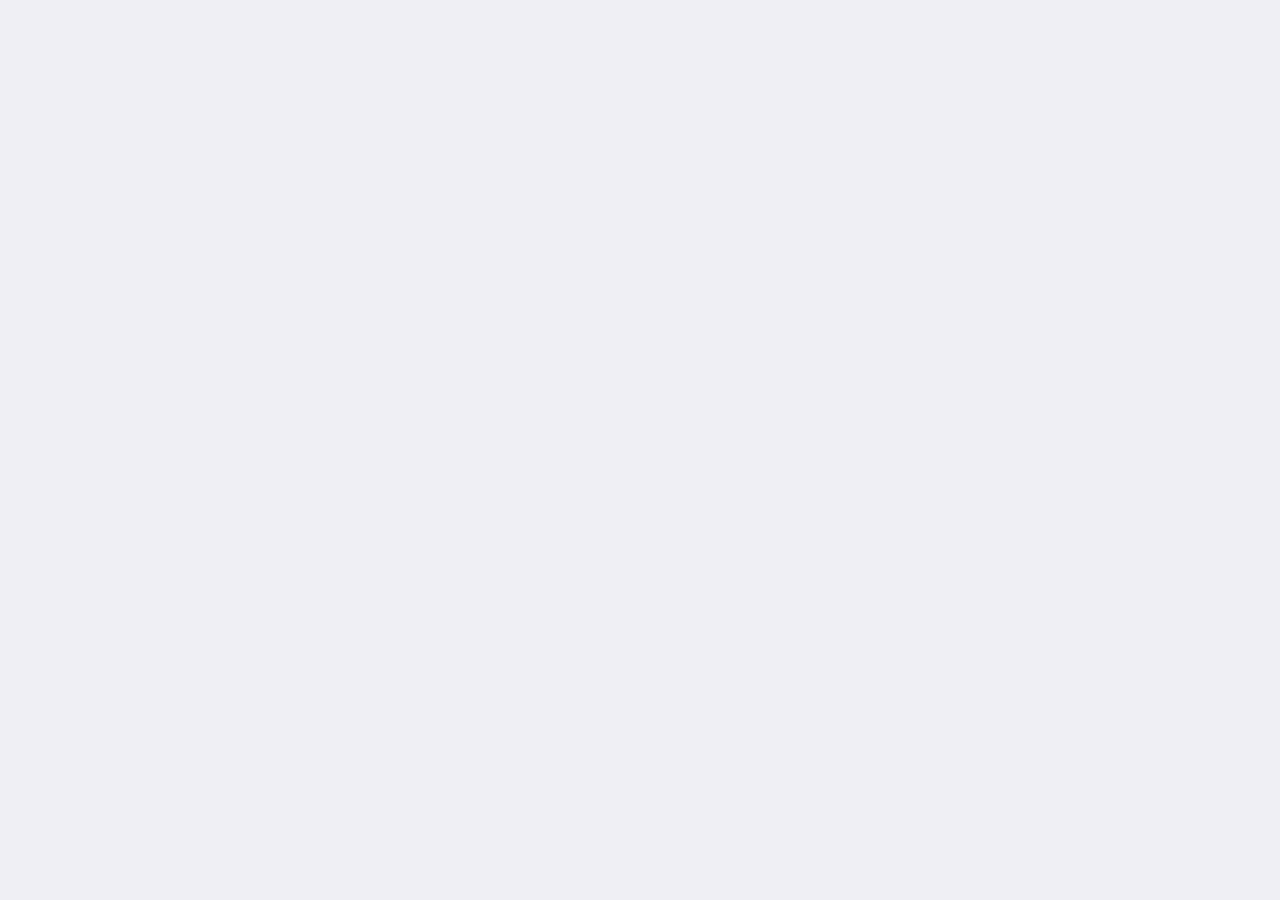
==== Source/Scriptit-Core.swiftpm/Resources/local.html @ 8d8815bd "Closes #129." ====
<!DOCTYPE html>
<html lang="en">
<head>
    <meta charset="UTF-8">
    <meta name="viewport" content="width=device-width, initial-scale=1.0, maximum-scale=1.0, user-scalable=no, viewport-fit=cover'">
    
    <!-- ONSEN: DO NOT DELETE -->
    <link rel="stylesheet" href="Core/Scriptit/UI/Onsen/onsenui-min-css">
    <link rel="stylesheet" href="Core/Scriptit/UI/Onsen/onsen-css-components-min.css">
    
    <!-- ICONS: DO NOT DELETE -->
    <link rel="stylesheet" href="Core/Scriptit/Icons/ionicons-min.css">
    <link rel="stylesheet" href="Core/Scriptit/Icons/material-design-iconic-font-min.css">
    <link rel="stylesheet" href="Core/Scriptit/Icons/fa-all-min.css">
    <link rel="stylesheet" href="Core/Scriptit/Icons/fa-v4-shims-min.css">
    
    <!-- CODE MIRROR: OPTIONAL FOR CODE EDITOR COMPONENT -->
    <link rel="stylesheet" href="Core/Scriptit/UI/CodeMirror/codemirror-min.css">
    <link rel="stylesheet" href="Core/Scriptit/UI/CodeMirror/codemirror-atom-one-light.css">
    <link rel="stylesheet" href="Core/Scriptit/UI/CodeMirror/codemirror-github-light.css">
    <link rel="stylesheet" href="Core/Scriptit/UI/CodeMirror/codemirror-xcode-light.css">
    
    <!-- HIGHLIGHT: OPTIONAL FOR CODEBLOCK COMPONENT -->
    <link rel="stylesheet" href="Core/Scriptit/Highlight/highlight-atom-one-light.css">
    <link rel="stylesheet" href="Core/Scriptit/Highlight/highlight-github-light.css">
    <link rel="stylesheet" href="Core/Scriptit/Highlight/highlight-xcode-light.css">
    
    <!-- XTERM: OPTIONAL FOR TERMINAL COMPONENT -->
    <link rel="stylesheet" href="Core/Scriptit/UI/Xterm/xterm.css">
</head>
<body>
  <!-- ONSEN: DO NOT DELETE -->
  <script src="Core/Scriptit/UI/Onsen/onsenui-min.js"></script>
  
  <!-- CODE MIRROR: OPTIONAL FOR CODE EDITOR COMPONENT -->
  <script src="Core/Scriptit/UI/CodeMirror/codemirror-min.js"></script>
  <script src="Core/Scriptit/UI/CodeMirror/codemirror-javascript-min.js"></script>
  <script src="Core/Scriptit/UI/CodeMirror/codemirror-markdown-min.js"></script>
  <script src="Core/Scriptit/UI/CodeMirror/codemirror-xml-min.js"></script>
  <script src="Core/Scriptit/UI/CodeMirror/codemirror-css-min.js"></script>
  <script src="Core/Scriptit/UI/CodeMirror/codemirror-htmlmixed-min.js"></script>
  <script src="Core/Scriptit/UI/CodeMirror/codemirror-closebrackets-min.js"></script>
  
  <!-- HIGHLIGHT: OPTIONAL FOR CODEBLOCK COMPONENT -->
  <script src="Core/Scriptit/Highlight/highlight-min.js"></script>
  
  <!-- XTERM: OPTIONAL FOR TERMINAL COMPONENT -->
  <script src="Core/Scriptit/UI/Xterm/xterm-min.js"></script>
  
  <!-- AXIOS: OPTIONAL FOR BETTER API SUPPORT -->
  <script src="Core/Third-Party/Axios/axios-min.js"></script>
  
  <!-- PHASER: OPTIONAL FOR PHASER GAME COMPONENT -->  
  <script src="Core/Third-Party/Phaser/phaser-min.js"></script>
  
  <!-- HOWLER: OPTIONAL FOR SOUND SUPPORT -->
  <script src="Core/Third-Party/Howler/howler-min.js"></script>

  <!-- REQUIRED SCRIPTIT MODULES: DO NOT DELETE -->
  <script src="Core/Scriptit/Typechecker/typechecker.js"></script>
  <script src="Core/Scriptit/Color/color.js"></script>
  <script src="Core/Scriptit/Validator/validator.js"></script>
  <script src="Core/Scriptit/App/app.js"></script>
  <script src="Core/Scriptit/UI/Components/component.js"></script>
  <script src="Core/Scriptit/UI/Components/ui.js"></script>

  <!-- OPTIONAL SCRIPTIT MODULES -->
  <script src="Core/Scriptit/Browser/browser.js"></script>
  <script src="Core/Scriptit/Clipboard/clipboard.js"></script>
  <script src="Core/Scriptit/Console/console.js"></script>
  <script src="Core/Scriptit/Confetti/confetti.js"></script>
  <script src="Core/Scriptit/Device/device.js"></script>
  <script src="Core/Scriptit/Files/files.js"></script>
  <script src="Core/Scriptit/Font/font.js"></script>
  <script src="Core/Scriptit/Hud/hud.js"></script>
  
  <!-- OPTIONAL UI COMPONENTS -->
  <script src="Core/Scriptit/UI/Components/action-sheet.js"></script>
  <script src="Core/Scriptit/UI/Components/action-sheet-button.js"></script>
  <script src="Core/Scriptit/UI/Components/alert-dialog.js"></script>
  <script src="Core/Scriptit/UI/Components/alert-dialog-button.js"></script>
  <script src="Core/Scriptit/UI/Components/bar-back-button.js"></script>
  <script src="Core/Scriptit/UI/Components/bar-button.js"></script>
  <script src="Core/Scriptit/UI/Components/button.js"></script>
  <script src="Core/Scriptit/UI/Components/card.js"></script>
  <script src="Core/Scriptit/UI/Components/checkbox.js"></script>
  <script src="Core/Scriptit/UI/Components/circular-progress.js"></script>
  <script src="Core/Scriptit/UI/Components/code-block.js"></script>
  <script src="Core/Scriptit/UI/Components/code-editor.js"></script>
  <script src="Core/Scriptit/UI/Components/color-picker.js"></script>
  <script src="Core/Scriptit/UI/Components/column.js"></script>
  <script src="Core/Scriptit/UI/Components/dialog.js"></script>
  <script src="Core/Scriptit/UI/Components/divider.js"></script>
  <script src="Core/Scriptit/UI/Components/fab-button.js"></script>
  <script src="Core/Scriptit/UI/Components/icon.js"></script>
  <script src="Core/Scriptit/UI/Components/img.js"></script>
  <script src="Core/Scriptit/UI/Components/inspector.js"></script>
  <script src="Core/Scriptit/UI/Components/label.js"></script>
  <script src="Core/Scriptit/UI/Components/link.js"></script>
  <script src="Core/Scriptit/UI/Components/list.js"></script>
  <script src="Core/Scriptit/UI/Components/list-header.js"></script>
  <script src="Core/Scriptit/UI/Components/list-item.js"></script>
  <script src="Core/Scriptit/UI/Components/list-title.js"></script>
  <script src="Core/Scriptit/UI/Components/modal.js"></script>
  <script src="Core/Scriptit/UI/Components/navigator.js"></script>
  <script src="Core/Scriptit/UI/Components/ordered-list.js"></script>
  <script src="Core/Scriptit/UI/Components/page.js"></script>
  <script src="Core/Scriptit/UI/Components/phaser-game.js"></script>
  <script src="Core/Scriptit/UI/Components/popover.js"></script>
  <script src="Core/Scriptit/UI/Components/progress-bar.js"></script>
  <script src="Core/Scriptit/UI/Components/rectangle.js"></script>
  <script src="Core/Scriptit/UI/Components/row.js"></script>
  <script src="Core/Scriptit/UI/Components/searchbar.js"></script>
  <script src="Core/Scriptit/UI/Components/segmented-control.js"></script>
  <script src="Core/Scriptit/UI/Components/selector.js"></script>
  <script src="Core/Scriptit/UI/Components/slider.js"></script>
  <script src="Core/Scriptit/UI/Components/splitter.js"></script>
  <script src="Core/Scriptit/UI/Components/splitter-menu.js"></script>
  <script src="Core/Scriptit/UI/Components/switch.js"></script>
  <script src="Core/Scriptit/UI/Components/tab.js"></script>
  <script src="Core/Scriptit/UI/Components/tabbar.js"></script>
  <script src="Core/Scriptit/UI/Components/text.js"></script>
  <script src="Core/Scriptit/UI/Components/textarea.js"></script>
  <script src="Core/Scriptit/UI/Components/textfield.js"></script>
  <script src="Core/Scriptit/UI/Components/toast.js"></script>
  <script src="Core/Scriptit/UI/Components/unordered-list.js"></script>
  <script src="Core/Scriptit/UI/Components/webframe.js"></script>
  
  <script src="main.js"></script>
</body>
</html>
---- Source/Scriptit-Core.swiftpm/Resources/Core/Scriptit/Icons/material-design-iconic-font-min.css ----
@font-face{font-family:material-design-iconic-font;src:url(material-design-iconic-font.woff2?v=2.2.0) format('woff2'),url(material-design-iconic-font.woff?v=2.2.0) format('woff'),url(material-design-iconic-font.ttf?v=2.2.0) format('truetype')}.zmdi{display:inline-block;font:normal normal normal 14px/1 'material-design-iconic-font';font-size:inherit;text-rendering:auto;-webkit-font-smoothing:antialiased;-moz-osx-font-smoothing:grayscale}.zmdi-hc-lg{font-size:1.33333333em;line-height:.75em;vertical-align:-15%}.zmdi-hc-2x{font-size:2em}.zmdi-hc-3x{font-size:3em}.zmdi-hc-4x{font-size:4em}.zmdi-hc-5x{font-size:5em}.zmdi-hc-fw{width:1.28571429em;text-align:center}.zmdi-hc-ul{padding-left:0;margin-left:2.14285714em;list-style-type:none}.zmdi-hc-ul>li{position:relative}.zmdi-hc-li{position:absolute;left:-2.14285714em;width:2.14285714em;top:.14285714em;text-align:center}.zmdi-hc-li.zmdi-hc-lg{left:-1.85714286em}.zmdi-hc-border{padding:.1em .25em;border:solid .1em #9e9e9e;border-radius:2px}.zmdi-hc-border-circle{padding:.1em .25em;border:solid .1em #9e9e9e;border-radius:50%}.zmdi.pull-left{float:left;margin-right:.15em}.zmdi.pull-right{float:right;margin-left:.15em}.zmdi-hc-spin{-webkit-animation:zmdi-spin 1.5s infinite linear;animation:zmdi-spin 1.5s infinite linear}.zmdi-hc-spin-reverse{-webkit-animation:zmdi-spin-reverse 1.5s infinite linear;animation:zmdi-spin-reverse 1.5s infinite linear}@-webkit-keyframes zmdi-spin{0%{-webkit-transform:rotate(0deg);transform:rotate(0deg)}100%{-webkit-transform:rotate(359deg);transform:rotate(359deg)}}@keyframes zmdi-spin{0%{-webkit-transform:rotate(0deg);transform:rotate(0deg)}100%{-webkit-transform:rotate(359deg);transform:rotate(359deg)}}@-webkit-keyframes zmdi-spin-reverse{0%{-webkit-transform:rotate(0deg);transform:rotate(0deg)}100%{-webkit-transform:rotate(-359deg);transform:rotate(-359deg)}}@keyframes zmdi-spin-reverse{0%{-webkit-transform:rotate(0deg);transform:rotate(0deg)}100%{-webkit-transform:rotate(-359deg);transform:rotate(-359deg)}}.zmdi-hc-rotate-90{-webkit-transform:rotate(90deg);-ms-transform:rotate(90deg);transform:rotate(90deg)}.zmdi-hc-rotate-180{-webkit-transform:rotate(180deg);-ms-transform:rotate(180deg);transform:rotate(180deg)}.zmdi-hc-rotate-270{-webkit-transform:rotate(270deg);-ms-transform:rotate(270deg);transform:rotate(270deg)}.zmdi-hc-flip-horizontal{-webkit-transform:scale(-1,1);-ms-transform:scale(-1,1);transform:scale(-1,1)}.zmdi-hc-flip-vertical{-webkit-transform:scale(1,-1);-ms-transform:scale(1,-1);transform:scale(1,-1)}.zmdi-hc-stack{position:relative;display:inline-block;width:2em;height:2em;line-height:2em;vertical-align:middle}.zmdi-hc-stack-1x,.zmdi-hc-stack-2x{position:absolute;left:0;width:100%;text-align:center}.zmdi-hc-stack-1x{line-height:inherit}.zmdi-hc-stack-2x{font-size:2em}.zmdi-hc-inverse{color:#fff}.zmdi-3d-rotation:before{content:'\f101'}.zmdi-airplane-off:before{content:'\f102'}.zmdi-airplane:before{content:'\f103'}.zmdi-album:before{content:'\f104'}.zmdi-archive:before{content:'\f105'}.zmdi-assignment-account:before{content:'\f106'}.zmdi-assignment-alert:before{content:'\f107'}.zmdi-assignment-check:before{content:'\f108'}.zmdi-assignment-o:before{content:'\f109'}.zmdi-assignment-return:before{content:'\f10a'}.zmdi-assignment-returned:before{content:'\f10b'}.zmdi-assignment:before{content:'\f10c'}.zmdi-attachment-alt:before{content:'\f10d'}.zmdi-attachment:before{content:'\f10e'}.zmdi-audio:before{content:'\f10f'}.zmdi-badge-check:before{content:'\f110'}.zmdi-balance-wallet:before{content:'\f111'}.zmdi-balance:before{content:'\f112'}.zmdi-battery-alert:before{content:'\f113'}.zmdi-battery-flash:before{content:'\f114'}.zmdi-battery-unknown:before{content:'\f115'}.zmdi-battery:before{content:'\f116'}.zmdi-bike:before{content:'\f117'}.zmdi-block-alt:before{content:'\f118'}.zmdi-block:before{content:'\f119'}.zmdi-boat:before{content:'\f11a'}.zmdi-book-image:before{content:'\f11b'}.zmdi-book:before{content:'\f11c'}.zmdi-bookmark-outline:before{content:'\f11d'}.zmdi-bookmark:before{content:'\f11e'}.zmdi-brush:before{content:'\f11f'}.zmdi-bug:before{content:'\f120'}.zmdi-bus:before{content:'\f121'}.zmdi-cake:before{content:'\f122'}.zmdi-car-taxi:before{content:'\f123'}.zmdi-car-wash:before{content:'\f124'}.zmdi-car:before{content:'\f125'}.zmdi-card-giftcard:before{content:'\f126'}.zmdi-card-membership:before{content:'\f127'}.zmdi-card-travel:before{content:'\f128'}.zmdi-card:before{content:'\f129'}.zmdi-case-check:before{content:'\f12a'}.zmdi-case-download:before{content:'\f12b'}.zmdi-case-play:before{content:'\f12c'}.zmdi-case:before{content:'\f12d'}.zmdi-cast-connected:before{content:'\f12e'}.zmdi-cast:before{content:'\f12f'}.zmdi-chart-donut:before{content:'\f130'}.zmdi-chart:before{content:'\f131'}.zmdi-city-alt:before{content:'\f132'}.zmdi-city:before{content:'\f133'}.zmdi-close-circle-o:before{content:'\f134'}.zmdi-close-circle:before{content:'\f135'}.zmdi-close:before{content:'\f136'}.zmdi-cocktail:before{content:'\f137'}.zmdi-code-setting:before{content:'\f138'}.zmdi-code-smartphone:before{content:'\f139'}.zmdi-code:before{content:'\f13a'}.zmdi-coffee:before{content:'\f13b'}.zmdi-collection-bookmark:before{content:'\f13c'}.zmdi-collection-case-play:before{content:'\f13d'}.zmdi-collection-folder-image:before{content:'\f13e'}.zmdi-collection-image-o:before{content:'\f13f'}.zmdi-collection-image:before{content:'\f140'}.zmdi-collection-item-1:before{content:'\f141'}.zmdi-collection-item-2:before{content:'\f142'}.zmdi-collection-item-3:before{content:'\f143'}.zmdi-collection-item-4:before{content:'\f144'}.zmdi-collection-item-5:before{content:'\f145'}.zmdi-collection-item-6:before{content:'\f146'}.zmdi-collection-item-7:before{content:'\f147'}.zmdi-collection-item-8:before{content:'\f148'}.zmdi-collection-item-9-plus:before{content:'\f149'}.zmdi-collection-item-9:before{content:'\f14a'}.zmdi-collection-item:before{content:'\f14b'}.zmdi-collection-music:before{content:'\f14c'}.zmdi-collection-pdf:before{content:'\f14d'}.zmdi-collection-plus:before{content:'\f14e'}.zmdi-collection-speaker:before{content:'\f14f'}.zmdi-collection-text:before{content:'\f150'}.zmdi-collection-video:before{content:'\f151'}.zmdi-compass:before{content:'\f152'}.zmdi-cutlery:before{content:'\f153'}.zmdi-delete:before{content:'\f154'}.zmdi-dialpad:before{content:'\f155'}.zmdi-dns:before{content:'\f156'}.zmdi-drink:before{content:'\f157'}.zmdi-edit:before{content:'\f158'}.zmdi-email-open:before{content:'\f159'}.zmdi-email:before{content:'\f15a'}.zmdi-eye-off:before{content:'\f15b'}.zmdi-eye:before{content:'\f15c'}.zmdi-eyedropper:before{content:'\f15d'}.zmdi-favorite-outline:before{content:'\f15e'}.zmdi-favorite:before{content:'\f15f'}.zmdi-filter-list:before{content:'\f160'}.zmdi-fire:before{content:'\f161'}.zmdi-flag:before{content:'\f162'}.zmdi-flare:before{content:'\f163'}.zmdi-flash-auto:before{content:'\f164'}.zmdi-flash-off:before{content:'\f165'}.zmdi-flash:before{content:'\f166'}.zmdi-flip:before{content:'\f167'}.zmdi-flower-alt:before{content:'\f168'}.zmdi-flower:before{content:'\f169'}.zmdi-font:before{content:'\f16a'}.zmdi-fullscreen-alt:before{content:'\f16b'}.zmdi-fullscreen-exit:before{content:'\f16c'}.zmdi-fullscreen:before{content:'\f16d'}.zmdi-functions:before{content:'\f16e'}.zmdi-gas-station:before{content:'\f16f'}.zmdi-gesture:before{content:'\f170'}.zmdi-globe-alt:before{content:'\f171'}.zmdi-globe-lock:before{content:'\f172'}.zmdi-globe:before{content:'\f173'}.zmdi-graduation-cap:before{content:'\f174'}.zmdi-home:before{content:'\f175'}.zmdi-hospital-alt:before{content:'\f176'}.zmdi-hospital:before{content:'\f177'}.zmdi-hotel:before{content:'\f178'}.zmdi-hourglass-alt:before{content:'\f179'}.zmdi-hourglass-outline:before{content:'\f17a'}.zmdi-hourglass:before{content:'\f17b'}.zmdi-http:before{content:'\f17c'}.zmdi-image-alt:before{content:'\f17d'}.zmdi-image-o:before{content:'\f17e'}.zmdi-image:before{content:'\f17f'}.zmdi-inbox:before{content:'\f180'}.zmdi-invert-colors-off:before{content:'\f181'}.zmdi-invert-colors:before{content:'\f182'}.zmdi-key:before{content:'\f183'}.zmdi-label-alt-outline:before{content:'\f184'}.zmdi-label-alt:before{content:'\f185'}.zmdi-label-heart:before{content:'\f186'}.zmdi-label:before{content:'\f187'}.zmdi-labels:before{content:'\f188'}.zmdi-lamp:before{content:'\f189'}.zmdi-landscape:before{content:'\f18a'}.zmdi-layers-off:before{content:'\f18b'}.zmdi-layers:before{content:'\f18c'}.zmdi-library:before{content:'\f18d'}.zmdi-link:before{content:'\f18e'}.zmdi-lock-open:before{content:'\f18f'}.zmdi-lock-outline:before{content:'\f190'}.zmdi-lock:before{content:'\f191'}.zmdi-mail-reply-all:before{content:'\f192'}.zmdi-mail-reply:before{content:'\f193'}.zmdi-mail-send:before{content:'\f194'}.zmdi-mall:before{content:'\f195'}.zmdi-map:before{content:'\f196'}.zmdi-menu:before{content:'\f197'}.zmdi-money-box:before{content:'\f198'}.zmdi-money-off:before{content:'\f199'}.zmdi-money:before{content:'\f19a'}.zmdi-more-vert:before{content:'\f19b'}.zmdi-more:before{content:'\f19c'}.zmdi-movie-alt:before{content:'\f19d'}.zmdi-movie:before{content:'\f19e'}.zmdi-nature-people:before{content:'\f19f'}.zmdi-nature:before{content:'\f1a0'}.zmdi-navigation:before{content:'\f1a1'}.zmdi-open-in-browser:before{content:'\f1a2'}.zmdi-open-in-new:before{content:'\f1a3'}.zmdi-palette:before{content:'\f1a4'}.zmdi-parking:before{content:'\f1a5'}.zmdi-pin-account:before{content:'\f1a6'}.zmdi-pin-assistant:before{content:'\f1a7'}.zmdi-pin-drop:before{content:'\f1a8'}.zmdi-pin-help:before{content:'\f1a9'}.zmdi-pin-off:before{content:'\f1aa'}.zmdi-pin:before{content:'\f1ab'}.zmdi-pizza:before{content:'\f1ac'}.zmdi-plaster:before{content:'\f1ad'}.zmdi-power-setting:before{content:'\f1ae'}.zmdi-power:before{content:'\f1af'}.zmdi-print:before{content:'\f1b0'}.zmdi-puzzle-piece:before{content:'\f1b1'}.zmdi-quote:before{content:'\f1b2'}.zmdi-railway:before{content:'\f1b3'}.zmdi-receipt:before{content:'\f1b4'}.zmdi-refresh-alt:before{content:'\f1b5'}.zmdi-refresh-sync-alert:before{content:'\f1b6'}.zmdi-refresh-sync-off:before{content:'\f1b7'}.zmdi-refresh-sync:before{content:'\f1b8'}.zmdi-refresh:before{content:'\f1b9'}.zmdi-roller:before{content:'\f1ba'}.zmdi-ruler:before{content:'\f1bb'}.zmdi-scissors:before{content:'\f1bc'}.zmdi-screen-rotation-lock:before{content:'\f1bd'}.zmdi-screen-rotation:before{content:'\f1be'}.zmdi-search-for:before{content:'\f1bf'}.zmdi-search-in-file:before{content:'\f1c0'}.zmdi-search-in-page:before{content:'\f1c1'}.zmdi-search-replace:before{content:'\f1c2'}.zmdi-search:before{content:'\f1c3'}.zmdi-seat:before{content:'\f1c4'}.zmdi-settings-square:before{content:'\f1c5'}.zmdi-settings:before{content:'\f1c6'}.zmdi-shield-check:before{content:'\f1c7'}.zmdi-shield-security:before{content:'\f1c8'}.zmdi-shopping-basket:before{content:'\f1c9'}.zmdi-shopping-cart-plus:before{content:'\f1ca'}.zmdi-shopping-cart:before{content:'\f1cb'}.zmdi-sign-in:before{content:'\f1cc'}.zmdi-sort-amount-asc:before{content:'\f1cd'}.zmdi-sort-amount-desc:before{content:'\f1ce'}.zmdi-sort-asc:before{content:'\f1cf'}.zmdi-sort-desc:before{content:'\f1d0'}.zmdi-spellcheck:before{content:'\f1d1'}.zmdi-storage:before{content:'\f1d2'}.zmdi-store-24:before{content:'\f1d3'}.zmdi-store:before{content:'\f1d4'}.zmdi-subway:before{content:'\f1d5'}.zmdi-sun:before{content:'\f1d6'}.zmdi-tab-unselected:before{content:'\f1d7'}.zmdi-tab:before{content:'\f1d8'}.zmdi-tag-close:before{content:'\f1d9'}.zmdi-tag-more:before{content:'\f1da'}.zmdi-tag:before{content:'\f1db'}.zmdi-thumb-down:before{content:'\f1dc'}.zmdi-thumb-up-down:before{content:'\f1dd'}.zmdi-thumb-up:before{content:'\f1de'}.zmdi-ticket-star:before{content:'\f1df'}.zmdi-toll:before{content:'\f1e0'}.zmdi-toys:before{content:'\f1e1'}.zmdi-traffic:before{content:'\f1e2'}.zmdi-translate:before{content:'\f1e3'}.zmdi-triangle-down:before{content:'\f1e4'}.zmdi-triangle-up:before{content:'\f1e5'}.zmdi-truck:before{content:'\f1e6'}.zmdi-turning-sign:before{content:'\f1e7'}.zmdi-wallpaper:before{content:'\f1e8'}.zmdi-washing-machine:before{content:'\f1e9'}.zmdi-window-maximize:before{content:'\f1ea'}.zmdi-window-minimize:before{content:'\f1eb'}.zmdi-window-restore:before{content:'\f1ec'}.zmdi-wrench:before{content:'\f1ed'}.zmdi-zoom-in:before{content:'\f1ee'}.zmdi-zoom-out:before{content:'\f1ef'}.zmdi-alert-circle-o:before{content:'\f1f0'}.zmdi-alert-circle:before{content:'\f1f1'}.zmdi-alert-octagon:before{content:'\f1f2'}.zmdi-alert-polygon:before{content:'\f1f3'}.zmdi-alert-triangle:before{content:'\f1f4'}.zmdi-help-outline:before{content:'\f1f5'}.zmdi-help:before{content:'\f1f6'}.zmdi-info-outline:before{content:'\f1f7'}.zmdi-info:before{content:'\f1f8'}.zmdi-notifications-active:before{content:'\f1f9'}.zmdi-notifications-add:before{content:'\f1fa'}.zmdi-notifications-none:before{content:'\f1fb'}.zmdi-notifications-off:before{content:'\f1fc'}.zmdi-notifications-paused:before{content:'\f1fd'}.zmdi-notifications:before{content:'\f1fe'}.zmdi-account-add:before{content:'\f1ff'}.zmdi-account-box-mail:before{content:'\f200'}.zmdi-account-box-o:before{content:'\f201'}.zmdi-account-box-phone:before{content:'\f202'}.zmdi-account-box:before{content:'\f203'}.zmdi-account-calendar:before{content:'\f204'}.zmdi-account-circle:before{content:'\f205'}.zmdi-account-o:before{content:'\f206'}.zmdi-account:before{content:'\f207'}.zmdi-accounts-add:before{content:'\f208'}.zmdi-accounts-alt:before{content:'\f209'}.zmdi-accounts-list-alt:before{content:'\f20a'}.zmdi-accounts-list:before{content:'\f20b'}.zmdi-accounts-outline:before{content:'\f20c'}.zmdi-accounts:before{content:'\f20d'}.zmdi-face:before{content:'\f20e'}.zmdi-female:before{content:'\f20f'}.zmdi-male-alt:before{content:'\f210'}.zmdi-male-female:before{content:'\f211'}.zmdi-male:before{content:'\f212'}.zmdi-mood-bad:before{content:'\f213'}.zmdi-mood:before{content:'\f214'}.zmdi-run:before{content:'\f215'}.zmdi-walk:before{content:'\f216'}.zmdi-cloud-box:before{content:'\f217'}.zmdi-cloud-circle:before{content:'\f218'}.zmdi-cloud-done:before{content:'\f219'}.zmdi-cloud-download:before{content:'\f21a'}.zmdi-cloud-off:before{content:'\f21b'}.zmdi-cloud-outline-alt:before{content:'\f21c'}.zmdi-cloud-outline:before{content:'\f21d'}.zmdi-cloud-upload:before{content:'\f21e'}.zmdi-cloud:before{content:'\f21f'}.zmdi-download:before{content:'\f220'}.zmdi-file-plus:before{content:'\f221'}.zmdi-file-text:before{content:'\f222'}.zmdi-file:before{content:'\f223'}.zmdi-folder-outline:before{content:'\f224'}.zmdi-folder-person:before{content:'\f225'}.zmdi-folder-star-alt:before{content:'\f226'}.zmdi-folder-star:before{content:'\f227'}.zmdi-folder:before{content:'\f228'}.zmdi-gif:before{content:'\f229'}.zmdi-upload:before{content:'\f22a'}.zmdi-border-all:before{content:'\f22b'}.zmdi-border-bottom:before{content:'\f22c'}.zmdi-border-clear:before{content:'\f22d'}.zmdi-border-color:before{content:'\f22e'}.zmdi-border-horizontal:before{content:'\f22f'}.zmdi-border-inner:before{content:'\f230'}.zmdi-border-left:before{content:'\f231'}.zmdi-border-outer:before{content:'\f232'}.zmdi-border-right:before{content:'\f233'}.zmdi-border-style:before{content:'\f234'}.zmdi-border-top:before{content:'\f235'}.zmdi-border-vertical:before{content:'\f236'}.zmdi-copy:before{content:'\f237'}.zmdi-crop:before{content:'\f238'}.zmdi-format-align-center:before{content:'\f239'}.zmdi-format-align-justify:before{content:'\f23a'}.zmdi-format-align-left:before{content:'\f23b'}.zmdi-format-align-right:before{content:'\f23c'}.zmdi-format-bold:before{content:'\f23d'}.zmdi-format-clear-all:before{content:'\f23e'}.zmdi-format-clear:before{content:'\f23f'}.zmdi-format-color-fill:before{content:'\f240'}.zmdi-format-color-reset:before{content:'\f241'}.zmdi-format-color-text:before{content:'\f242'}.zmdi-format-indent-decrease:before{content:'\f243'}.zmdi-format-indent-increase:before{content:'\f244'}.zmdi-format-italic:before{content:'\f245'}.zmdi-format-line-spacing:before{content:'\f246'}.zmdi-format-list-bulleted:before{content:'\f247'}.zmdi-format-list-numbered:before{content:'\f248'}.zmdi-format-ltr:before{content:'\f249'}.zmdi-format-rtl:before{content:'\f24a'}.zmdi-format-size:before{content:'\f24b'}.zmdi-format-strikethrough-s:before{content:'\f24c'}.zmdi-format-strikethrough:before{content:'\f24d'}.zmdi-format-subject:before{content:'\f24e'}.zmdi-format-underlined:before{content:'\f24f'}.zmdi-format-valign-bottom:before{content:'\f250'}.zmdi-format-valign-center:before{content:'\f251'}.zmdi-format-valign-top:before{content:'\f252'}.zmdi-redo:before{content:'\f253'}.zmdi-select-all:before{content:'\f254'}.zmdi-space-bar:before{content:'\f255'}.zmdi-text-format:before{content:'\f256'}.zmdi-transform:before{content:'\f257'}.zmdi-undo:before{content:'\f258'}.zmdi-wrap-text:before{content:'\f259'}.zmdi-comment-alert:before{content:'\f25a'}.zmdi-comment-alt-text:before{content:'\f25b'}.zmdi-comment-alt:before{content:'\f25c'}.zmdi-comment-edit:before{content:'\f25d'}.zmdi-comment-image:before{content:'\f25e'}.zmdi-comment-list:before{content:'\f25f'}.zmdi-comment-more:before{content:'\f260'}.zmdi-comment-outline:before{content:'\f261'}.zmdi-comment-text-alt:before{content:'\f262'}.zmdi-comment-text:before{content:'\f263'}.zmdi-comment-video:before{content:'\f264'}.zmdi-comment:before{content:'\f265'}.zmdi-comments:before{content:'\f266'}.zmdi-check-all:before{content:'\f267'}.zmdi-check-circle-u:before{content:'\f268'}.zmdi-check-circle:before{content:'\f269'}.zmdi-check-square:before{content:'\f26a'}.zmdi-check:before{content:'\f26b'}.zmdi-circle-o:before{content:'\f26c'}.zmdi-circle:before{content:'\f26d'}.zmdi-dot-circle-alt:before{content:'\f26e'}.zmdi-dot-circle:before{content:'\f26f'}.zmdi-minus-circle-outline:before{content:'\f270'}.zmdi-minus-circle:before{content:'\f271'}.zmdi-minus-square:before{content:'\f272'}.zmdi-minus:before{content:'\f273'}.zmdi-plus-circle-o-duplicate:before{content:'\f274'}.zmdi-plus-circle-o:before{content:'\f275'}.zmdi-plus-circle:before{content:'\f276'}.zmdi-plus-square:before{content:'\f277'}.zmdi-plus:before{content:'\f278'}.zmdi-square-o:before{content:'\f279'}.zmdi-star-circle:before{content:'\f27a'}.zmdi-star-half:before{content:'\f27b'}.zmdi-star-outline:before{content:'\f27c'}.zmdi-star:before{content:'\f27d'}.zmdi-bluetooth-connected:before{content:'\f27e'}.zmdi-bluetooth-off:before{content:'\f27f'}.zmdi-bluetooth-search:before{content:'\f280'}.zmdi-bluetooth-setting:before{content:'\f281'}.zmdi-bluetooth:before{content:'\f282'}.zmdi-camera-add:before{content:'\f283'}.zmdi-camera-alt:before{content:'\f284'}.zmdi-camera-bw:before{content:'\f285'}.zmdi-camera-front:before{content:'\f286'}.zmdi-camera-mic:before{content:'\f287'}.zmdi-camera-party-mode:before{content:'\f288'}.zmdi-camera-rear:before{content:'\f289'}.zmdi-camera-roll:before{content:'\f28a'}.zmdi-camera-switch:before{content:'\f28b'}.zmdi-camera:before{content:'\f28c'}.zmdi-card-alert:before{content:'\f28d'}.zmdi-card-off:before{content:'\f28e'}.zmdi-card-sd:before{content:'\f28f'}.zmdi-card-sim:before{content:'\f290'}.zmdi-desktop-mac:before{content:'\f291'}.zmdi-desktop-windows:before{content:'\f292'}.zmdi-device-hub:before{content:'\f293'}.zmdi-devices-off:before{content:'\f294'}.zmdi-devices:before{content:'\f295'}.zmdi-dock:before{content:'\f296'}.zmdi-floppy:before{content:'\f297'}.zmdi-gamepad:before{content:'\f298'}.zmdi-gps-dot:before{content:'\f299'}.zmdi-gps-off:before{content:'\f29a'}.zmdi-gps:before{content:'\f29b'}.zmdi-headset-mic:before{content:'\f29c'}.zmdi-headset:before{content:'\f29d'}.zmdi-input-antenna:before{content:'\f29e'}.zmdi-input-composite:before{content:'\f29f'}.zmdi-input-hdmi:before{content:'\f2a0'}.zmdi-input-power:before{content:'\f2a1'}.zmdi-input-svideo:before{content:'\f2a2'}.zmdi-keyboard-hide:before{content:'\f2a3'}.zmdi-keyboard:before{content:'\f2a4'}.zmdi-laptop-chromebook:before{content:'\f2a5'}.zmdi-laptop-mac:before{content:'\f2a6'}.zmdi-laptop:before{content:'\f2a7'}.zmdi-mic-off:before{content:'\f2a8'}.zmdi-mic-outline:before{content:'\f2a9'}.zmdi-mic-setting:before{content:'\f2aa'}.zmdi-mic:before{content:'\f2ab'}.zmdi-mouse:before{content:'\f2ac'}.zmdi-network-alert:before{content:'\f2ad'}.zmdi-network-locked:before{content:'\f2ae'}.zmdi-network-off:before{content:'\f2af'}.zmdi-network-outline:before{content:'\f2b0'}.zmdi-network-setting:before{content:'\f2b1'}.zmdi-network:before{content:'\f2b2'}.zmdi-phone-bluetooth:before{content:'\f2b3'}.zmdi-phone-end:before{content:'\f2b4'}.zmdi-phone-forwarded:before{content:'\f2b5'}.zmdi-phone-in-talk:before{content:'\f2b6'}.zmdi-phone-locked:before{content:'\f2b7'}.zmdi-phone-missed:before{content:'\f2b8'}.zmdi-phone-msg:before{content:'\f2b9'}.zmdi-phone-paused:before{content:'\f2ba'}.zmdi-phone-ring:before{content:'\f2bb'}.zmdi-phone-setting:before{content:'\f2bc'}.zmdi-phone-sip:before{content:'\f2bd'}.zmdi-phone:before{content:'\f2be'}.zmdi-portable-wifi-changes:before{content:'\f2bf'}.zmdi-portable-wifi-off:before{content:'\f2c0'}.zmdi-portable-wifi:before{content:'\f2c1'}.zmdi-radio:before{content:'\f2c2'}.zmdi-reader:before{content:'\f2c3'}.zmdi-remote-control-alt:before{content:'\f2c4'}.zmdi-remote-control:before{content:'\f2c5'}.zmdi-router:before{content:'\f2c6'}.zmdi-scanner:before{content:'\f2c7'}.zmdi-smartphone-android:before{content:'\f2c8'}.zmdi-smartphone-download:before{content:'\f2c9'}.zmdi-smartphone-erase:before{content:'\f2ca'}.zmdi-smartphone-info:before{content:'\f2cb'}.zmdi-smartphone-iphone:before{content:'\f2cc'}.zmdi-smartphone-landscape-lock:before{content:'\f2cd'}.zmdi-smartphone-landscape:before{content:'\f2ce'}.zmdi-smartphone-lock:before{content:'\f2cf'}.zmdi-smartphone-portrait-lock:before{content:'\f2d0'}.zmdi-smartphone-ring:before{content:'\f2d1'}.zmdi-smartphone-setting:before{content:'\f2d2'}.zmdi-smartphone-setup:before{content:'\f2d3'}.zmdi-smartphone:before{content:'\f2d4'}.zmdi-speaker:before{content:'\f2d5'}.zmdi-tablet-android:before{content:'\f2d6'}.zmdi-tablet-mac:before{content:'\f2d7'}.zmdi-tablet:before{content:'\f2d8'}.zmdi-tv-alt-play:before{content:'\f2d9'}.zmdi-tv-list:before{content:'\f2da'}.zmdi-tv-play:before{content:'\f2db'}.zmdi-tv:before{content:'\f2dc'}.zmdi-usb:before{content:'\f2dd'}.zmdi-videocam-off:before{content:'\f2de'}.zmdi-videocam-switch:before{content:'\f2df'}.zmdi-videocam:before{content:'\f2e0'}.zmdi-watch:before{content:'\f2e1'}.zmdi-wifi-alt-2:before{content:'\f2e2'}.zmdi-wifi-alt:before{content:'\f2e3'}.zmdi-wifi-info:before{content:'\f2e4'}.zmdi-wifi-lock:before{content:'\f2e5'}.zmdi-wifi-off:before{content:'\f2e6'}.zmdi-wifi-outline:before{content:'\f2e7'}.zmdi-wifi:before{content:'\f2e8'}.zmdi-arrow-left-bottom:before{content:'\f2e9'}.zmdi-arrow-left:before{content:'\f2ea'}.zmdi-arrow-merge:before{content:'\f2eb'}.zmdi-arrow-missed:before{content:'\f2ec'}.zmdi-arrow-right-top:before{content:'\f2ed'}.zmdi-arrow-right:before{content:'\f2ee'}.zmdi-arrow-split:before{content:'\f2ef'}.zmdi-arrows:before{content:'\f2f0'}.zmdi-caret-down-circle:before{content:'\f2f1'}.zmdi-caret-down:before{content:'\f2f2'}.zmdi-caret-left-circle:before{content:'\f2f3'}.zmdi-caret-left:before{content:'\f2f4'}.zmdi-caret-right-circle:before{content:'\f2f5'}.zmdi-caret-right:before{content:'\f2f6'}.zmdi-caret-up-circle:before{content:'\f2f7'}.zmdi-caret-up:before{content:'\f2f8'}.zmdi-chevron-down:before{content:'\f2f9'}.zmdi-chevron-left:before{content:'\f2fa'}.zmdi-chevron-right:before{content:'\f2fb'}.zmdi-chevron-up:before{content:'\f2fc'}.zmdi-forward:before{content:'\f2fd'}.zmdi-long-arrow-down:before{content:'\f2fe'}.zmdi-long-arrow-left:before{content:'\f2ff'}.zmdi-long-arrow-return:before{content:'\f300'}.zmdi-long-arrow-right:before{content:'\f301'}.zmdi-long-arrow-tab:before{content:'\f302'}.zmdi-long-arrow-up:before{content:'\f303'}.zmdi-rotate-ccw:before{content:'\f304'}.zmdi-rotate-cw:before{content:'\f305'}.zmdi-rotate-left:before{content:'\f306'}.zmdi-rotate-right:before{content:'\f307'}.zmdi-square-down:before{content:'\f308'}.zmdi-square-right:before{content:'\f309'}.zmdi-swap-alt:before{content:'\f30a'}.zmdi-swap-vertical-circle:before{content:'\f30b'}.zmdi-swap-vertical:before{content:'\f30c'}.zmdi-swap:before{content:'\f30d'}.zmdi-trending-down:before{content:'\f30e'}.zmdi-trending-flat:before{content:'\f30f'}.zmdi-trending-up:before{content:'\f310'}.zmdi-unfold-less:before{content:'\f311'}.zmdi-unfold-more:before{content:'\f312'}.zmdi-apps:before{content:'\f313'}.zmdi-grid-off:before{content:'\f314'}.zmdi-grid:before{content:'\f315'}.zmdi-view-agenda:before{content:'\f316'}.zmdi-view-array:before{content:'\f317'}.zmdi-view-carousel:before{content:'\f318'}.zmdi-view-column:before{content:'\f319'}.zmdi-view-comfy:before{content:'\f31a'}.zmdi-view-compact:before{content:'\f31b'}.zmdi-view-dashboard:before{content:'\f31c'}.zmdi-view-day:before{content:'\f31d'}.zmdi-view-headline:before{content:'\f31e'}.zmdi-view-list-alt:before{content:'\f31f'}.zmdi-view-list:before{content:'\f320'}.zmdi-view-module:before{content:'\f321'}.zmdi-view-quilt:before{content:'\f322'}.zmdi-view-stream:before{content:'\f323'}.zmdi-view-subtitles:before{content:'\f324'}.zmdi-view-toc:before{content:'\f325'}.zmdi-view-web:before{content:'\f326'}.zmdi-view-week:before{content:'\f327'}.zmdi-widgets:before{content:'\f328'}.zmdi-alarm-check:before{content:'\f329'}.zmdi-alarm-off:before{content:'\f32a'}.zmdi-alarm-plus:before{content:'\f32b'}.zmdi-alarm-snooze:before{content:'\f32c'}.zmdi-alarm:before{content:'\f32d'}.zmdi-calendar-alt:before{content:'\f32e'}.zmdi-calendar-check:before{content:'\f32f'}.zmdi-calendar-close:before{content:'\f330'}.zmdi-calendar-note:before{content:'\f331'}.zmdi-calendar:before{content:'\f332'}.zmdi-time-countdown:before{content:'\f333'}.zmdi-time-interval:before{content:'\f334'}.zmdi-time-restore-setting:before{content:'\f335'}.zmdi-time-restore:before{content:'\f336'}.zmdi-time:before{content:'\f337'}.zmdi-timer-off:before{content:'\f338'}.zmdi-timer:before{content:'\f339'}.zmdi-android-alt:before{content:'\f33a'}.zmdi-android:before{content:'\f33b'}.zmdi-apple:before{content:'\f33c'}.zmdi-behance:before{content:'\f33d'}.zmdi-codepen:before{content:'\f33e'}.zmdi-dribbble:before{content:'\f33f'}.zmdi-dropbox:before{content:'\f340'}.zmdi-evernote:before{content:'\f341'}.zmdi-facebook-box:before{content:'\f342'}.zmdi-facebook:before{content:'\f343'}.zmdi-github-box:before{content:'\f344'}.zmdi-github:before{content:'\f345'}.zmdi-google-drive:before{content:'\f346'}.zmdi-google-earth:before{content:'\f347'}.zmdi-google-glass:before{content:'\f348'}.zmdi-google-maps:before{content:'\f349'}.zmdi-google-pages:before{content:'\f34a'}.zmdi-google-play:before{content:'\f34b'}.zmdi-google-plus-box:before{content:'\f34c'}.zmdi-google-plus:before{content:'\f34d'}.zmdi-google:before{content:'\f34e'}.zmdi-instagram:before{content:'\f34f'}.zmdi-language-css3:before{content:'\f350'}.zmdi-language-html5:before{content:'\f351'}.zmdi-language-javascript:before{content:'\f352'}.zmdi-language-python-alt:before{content:'\f353'}.zmdi-language-python:before{content:'\f354'}.zmdi-lastfm:before{content:'\f355'}.zmdi-linkedin-box:before{content:'\f356'}.zmdi-paypal:before{content:'\f357'}.zmdi-pinterest-box:before{content:'\f358'}.zmdi-pocket:before{content:'\f359'}.zmdi-polymer:before{content:'\f35a'}.zmdi-share:before{content:'\f35b'}.zmdi-stackoverflow:before{content:'\f35c'}.zmdi-steam-square:before{content:'\f35d'}.zmdi-steam:before{content:'\f35e'}.zmdi-twitter-box:before{content:'\f35f'}.zmdi-twitter:before{content:'\f360'}.zmdi-vk:before{content:'\f361'}.zmdi-wikipedia:before{content:'\f362'}.zmdi-windows:before{content:'\f363'}.zmdi-aspect-ratio-alt:before{content:'\f364'}.zmdi-aspect-ratio:before{content:'\f365'}.zmdi-blur-circular:before{content:'\f366'}.zmdi-blur-linear:before{content:'\f367'}.zmdi-blur-off:before{content:'\f368'}.zmdi-blur:before{content:'\f369'}.zmdi-brightness-2:before{content:'\f36a'}.zmdi-brightness-3:before{content:'\f36b'}.zmdi-brightness-4:before{content:'\f36c'}.zmdi-brightness-5:before{content:'\f36d'}.zmdi-brightness-6:before{content:'\f36e'}.zmdi-brightness-7:before{content:'\f36f'}.zmdi-brightness-auto:before{content:'\f370'}.zmdi-brightness-setting:before{content:'\f371'}.zmdi-broken-image:before{content:'\f372'}.zmdi-center-focus-strong:before{content:'\f373'}.zmdi-center-focus-weak:before{content:'\f374'}.zmdi-compare:before{content:'\f375'}.zmdi-crop-16-9:before{content:'\f376'}.zmdi-crop-3-2:before{content:'\f377'}.zmdi-crop-5-4:before{content:'\f378'}.zmdi-crop-7-5:before{content:'\f379'}.zmdi-crop-din:before{content:'\f37a'}.zmdi-crop-free:before{content:'\f37b'}.zmdi-crop-landscape:before{content:'\f37c'}.zmdi-crop-portrait:before{content:'\f37d'}.zmdi-crop-square:before{content:'\f37e'}.zmdi-exposure-alt:before{content:'\f37f'}.zmdi-exposure:before{content:'\f380'}.zmdi-filter-b-and-w:before{content:'\f381'}.zmdi-filter-center-focus:before{content:'\f382'}.zmdi-filter-frames:before{content:'\f383'}.zmdi-filter-tilt-shift:before{content:'\f384'}.zmdi-gradient:before{content:'\f385'}.zmdi-grain:before{content:'\f386'}.zmdi-graphic-eq:before{content:'\f387'}.zmdi-hdr-off:before{content:'\f388'}.zmdi-hdr-strong:before{content:'\f389'}.zmdi-hdr-weak:before{content:'\f38a'}.zmdi-hdr:before{content:'\f38b'}.zmdi-iridescent:before{content:'\f38c'}.zmdi-leak-off:before{content:'\f38d'}.zmdi-leak:before{content:'\f38e'}.zmdi-looks:before{content:'\f38f'}.zmdi-loupe:before{content:'\f390'}.zmdi-panorama-horizontal:before{content:'\f391'}.zmdi-panorama-vertical:before{content:'\f392'}.zmdi-panorama-wide-angle:before{content:'\f393'}.zmdi-photo-size-select-large:before{content:'\f394'}.zmdi-photo-size-select-small:before{content:'\f395'}.zmdi-picture-in-picture:before{content:'\f396'}.zmdi-slideshow:before{content:'\f397'}.zmdi-texture:before{content:'\f398'}.zmdi-tonality:before{content:'\f399'}.zmdi-vignette:before{content:'\f39a'}.zmdi-wb-auto:before{content:'\f39b'}.zmdi-eject-alt:before{content:'\f39c'}.zmdi-eject:before{content:'\f39d'}.zmdi-equalizer:before{content:'\f39e'}.zmdi-fast-forward:before{content:'\f39f'}.zmdi-fast-rewind:before{content:'\f3a0'}.zmdi-forward-10:before{content:'\f3a1'}.zmdi-forward-30:before{content:'\f3a2'}.zmdi-forward-5:before{content:'\f3a3'}.zmdi-hearing:before{content:'\f3a4'}.zmdi-pause-circle-outline:before{content:'\f3a5'}.zmdi-pause-circle:before{content:'\f3a6'}.zmdi-pause:before{content:'\f3a7'}.zmdi-play-circle-outline:before{content:'\f3a8'}.zmdi-play-circle:before{content:'\f3a9'}.zmdi-play:before{content:'\f3aa'}.zmdi-playlist-audio:before{content:'\f3ab'}.zmdi-playlist-plus:before{content:'\f3ac'}.zmdi-repeat-one:before{content:'\f3ad'}.zmdi-repeat:before{content:'\f3ae'}.zmdi-replay-10:before{content:'\f3af'}.zmdi-replay-30:before{content:'\f3b0'}.zmdi-replay-5:before{content:'\f3b1'}.zmdi-replay:before{content:'\f3b2'}.zmdi-shuffle:before{content:'\f3b3'}.zmdi-skip-next:before{content:'\f3b4'}.zmdi-skip-previous:before{content:'\f3b5'}.zmdi-stop:before{content:'\f3b6'}.zmdi-surround-sound:before{content:'\f3b7'}.zmdi-tune:before{content:'\f3b8'}.zmdi-volume-down:before{content:'\f3b9'}.zmdi-volume-mute:before{content:'\f3ba'}.zmdi-volume-off:before{content:'\f3bb'}.zmdi-volume-up:before{content:'\f3bc'}.zmdi-n-1-square:before{content:'\f3bd'}.zmdi-n-2-square:before{content:'\f3be'}.zmdi-n-3-square:before{content:'\f3bf'}.zmdi-n-4-square:before{content:'\f3c0'}.zmdi-n-5-square:before{content:'\f3c1'}.zmdi-n-6-square:before{content:'\f3c2'}.zmdi-neg-1:before{content:'\f3c3'}.zmdi-neg-2:before{content:'\f3c4'}.zmdi-plus-1:before{content:'\f3c5'}.zmdi-plus-2:before{content:'\f3c6'}.zmdi-sec-10:before{content:'\f3c7'}.zmdi-sec-3:before{content:'\f3c8'}.zmdi-zero:before{content:'\f3c9'}.zmdi-airline-seat-flat-angled:before{content:'\f3ca'}.zmdi-airline-seat-flat:before{content:'\f3cb'}.zmdi-airline-seat-individual-suite:before{content:'\f3cc'}.zmdi-airline-seat-legroom-extra:before{content:'\f3cd'}.zmdi-airline-seat-legroom-normal:before{content:'\f3ce'}.zmdi-airline-seat-legroom-reduced:before{content:'\f3cf'}.zmdi-airline-seat-recline-extra:before{content:'\f3d0'}.zmdi-airline-seat-recline-normal:before{content:'\f3d1'}.zmdi-airplay:before{content:'\f3d2'}.zmdi-closed-caption:before{content:'\f3d3'}.zmdi-confirmation-number:before{content:'\f3d4'}.zmdi-developer-board:before{content:'\f3d5'}.zmdi-disc-full:before{content:'\f3d6'}.zmdi-explicit:before{content:'\f3d7'}.zmdi-flight-land:before{content:'\f3d8'}.zmdi-flight-takeoff:before{content:'\f3d9'}.zmdi-flip-to-back:before{content:'\f3da'}.zmdi-flip-to-front:before{content:'\f3db'}.zmdi-group-work:before{content:'\f3dc'}.zmdi-hd:before{content:'\f3dd'}.zmdi-hq:before{content:'\f3de'}.zmdi-markunread-mailbox:before{content:'\f3df'}.zmdi-memory:before{content:'\f3e0'}.zmdi-nfc:before{content:'\f3e1'}.zmdi-play-for-work:before{content:'\f3e2'}.zmdi-power-input:before{content:'\f3e3'}.zmdi-present-to-all:before{content:'\f3e4'}.zmdi-satellite:before{content:'\f3e5'}.zmdi-tap-and-play:before{content:'\f3e6'}.zmdi-vibration:before{content:'\f3e7'}.zmdi-voicemail:before{content:'\f3e8'}.zmdi-group:before{content:'\f3e9'}.zmdi-rss:before{content:'\f3ea'}.zmdi-shape:before{content:'\f3eb'}.zmdi-spinner:before{content:'\f3ec'}.zmdi-ungroup:before{content:'\f3ed'}.zmdi-500px:before{content:'\f3ee'}.zmdi-8tracks:before{content:'\f3ef'}.zmdi-amazon:before{content:'\f3f0'}.zmdi-blogger:before{content:'\f3f1'}.zmdi-delicious:before{content:'\f3f2'}.zmdi-disqus:before{content:'\f3f3'}.zmdi-flattr:before{content:'\f3f4'}.zmdi-flickr:before{content:'\f3f5'}.zmdi-github-alt:before{content:'\f3f6'}.zmdi-google-old:before{content:'\f3f7'}.zmdi-linkedin:before{content:'\f3f8'}.zmdi-odnoklassniki:before{content:'\f3f9'}.zmdi-outlook:before{content:'\f3fa'}.zmdi-paypal-alt:before{content:'\f3fb'}.zmdi-pinterest:before{content:'\f3fc'}.zmdi-playstation:before{content:'\f3fd'}.zmdi-reddit:before{content:'\f3fe'}.zmdi-skype:before{content:'\f3ff'}.zmdi-slideshare:before{content:'\f400'}.zmdi-soundcloud:before{content:'\f401'}.zmdi-tumblr:before{content:'\f402'}.zmdi-twitch:before{content:'\f403'}.zmdi-vimeo:before{content:'\f404'}.zmdi-whatsapp:before{content:'\f405'}.zmdi-xbox:before{content:'\f406'}.zmdi-yahoo:before{content:'\f407'}.zmdi-youtube-play:before{content:'\f408'}.zmdi-youtube:before{content:'\f409'}.zmdi-3d-rotation:before{content:'\f101'}.zmdi-airplane-off:before{content:'\f102'}.zmdi-airplane:before{content:'\f103'}.zmdi-album:before{content:'\f104'}.zmdi-archive:before{content:'\f105'}.zmdi-assignment-account:before{content:'\f106'}.zmdi-assignment-alert:before{content:'\f107'}.zmdi-assignment-check:before{content:'\f108'}.zmdi-assignment-o:before{content:'\f109'}.zmdi-assignment-return:before{content:'\f10a'}.zmdi-assignment-returned:before{content:'\f10b'}.zmdi-assignment:before{content:'\f10c'}.zmdi-attachment-alt:before{content:'\f10d'}.zmdi-attachment:before{content:'\f10e'}.zmdi-audio:before{content:'\f10f'}.zmdi-badge-check:before{content:'\f110'}.zmdi-balance-wallet:before{content:'\f111'}.zmdi-balance:before{content:'\f112'}.zmdi-battery-alert:before{content:'\f113'}.zmdi-battery-flash:before{content:'\f114'}.zmdi-battery-unknown:before{content:'\f115'}.zmdi-battery:before{content:'\f116'}.zmdi-bike:before{content:'\f117'}.zmdi-block-alt:before{content:'\f118'}.zmdi-block:before{content:'\f119'}.zmdi-boat:before{content:'\f11a'}.zmdi-book-image:before{content:'\f11b'}.zmdi-book:before{content:'\f11c'}.zmdi-bookmark-outline:before{content:'\f11d'}.zmdi-bookmark:before{content:'\f11e'}.zmdi-brush:before{content:'\f11f'}.zmdi-bug:before{content:'\f120'}.zmdi-bus:before{content:'\f121'}.zmdi-cake:before{content:'\f122'}.zmdi-car-taxi:before{content:'\f123'}.zmdi-car-wash:before{content:'\f124'}.zmdi-car:before{content:'\f125'}.zmdi-card-giftcard:before{content:'\f126'}.zmdi-card-membership:before{content:'\f127'}.zmdi-card-travel:before{content:'\f128'}.zmdi-card:before{content:'\f129'}.zmdi-case-check:before{content:'\f12a'}.zmdi-case-download:before{content:'\f12b'}.zmdi-case-play:before{content:'\f12c'}.zmdi-case:before{content:'\f12d'}.zmdi-cast-connected:before{content:'\f12e'}.zmdi-cast:before{content:'\f12f'}.zmdi-chart-donut:before{content:'\f130'}.zmdi-chart:before{content:'\f131'}.zmdi-city-alt:before{content:'\f132'}.zmdi-city:before{content:'\f133'}.zmdi-close-circle-o:before{content:'\f134'}.zmdi-close-circle:before{content:'\f135'}.zmdi-close:before{content:'\f136'}.zmdi-cocktail:before{content:'\f137'}.zmdi-code-setting:before{content:'\f138'}.zmdi-code-smartphone:before{content:'\f139'}.zmdi-code:before{content:'\f13a'}.zmdi-coffee:before{content:'\f13b'}.zmdi-collection-bookmark:before{content:'\f13c'}.zmdi-collection-case-play:before{content:'\f13d'}.zmdi-collection-folder-image:before{content:'\f13e'}.zmdi-collection-image-o:before{content:'\f13f'}.zmdi-collection-image:before{content:'\f140'}.zmdi-collection-item-1:before{content:'\f141'}.zmdi-collection-item-2:before{content:'\f142'}.zmdi-collection-item-3:before{content:'\f143'}.zmdi-collection-item-4:before{content:'\f144'}.zmdi-collection-item-5:before{content:'\f145'}.zmdi-collection-item-6:before{content:'\f146'}.zmdi-collection-item-7:before{content:'\f147'}.zmdi-collection-item-8:before{content:'\f148'}.zmdi-collection-item-9-plus:before{content:'\f149'}.zmdi-collection-item-9:before{content:'\f14a'}.zmdi-collection-item:before{content:'\f14b'}.zmdi-collection-music:before{content:'\f14c'}.zmdi-collection-pdf:before{content:'\f14d'}.zmdi-collection-plus:before{content:'\f14e'}.zmdi-collection-speaker:before{content:'\f14f'}.zmdi-collection-text:before{content:'\f150'}.zmdi-collection-video:before{content:'\f151'}.zmdi-compass:before{content:'\f152'}.zmdi-cutlery:before{content:'\f153'}.zmdi-delete:before{content:'\f154'}.zmdi-dialpad:before{content:'\f155'}.zmdi-dns:before{content:'\f156'}.zmdi-drink:before{content:'\f157'}.zmdi-edit:before{content:'\f158'}.zmdi-email-open:before{content:'\f159'}.zmdi-email:before{content:'\f15a'}.zmdi-eye-off:before{content:'\f15b'}.zmdi-eye:before{content:'\f15c'}.zmdi-eyedropper:before{content:'\f15d'}.zmdi-favorite-outline:before{content:'\f15e'}.zmdi-favorite:before{content:'\f15f'}.zmdi-filter-list:before{content:'\f160'}.zmdi-fire:before{content:'\f161'}.zmdi-flag:before{content:'\f162'}.zmdi-flare:before{content:'\f163'}.zmdi-flash-auto:before{content:'\f164'}.zmdi-flash-off:before{content:'\f165'}.zmdi-flash:before{content:'\f166'}.zmdi-flip:before{content:'\f167'}.zmdi-flower-alt:before{content:'\f168'}.zmdi-flower:before{content:'\f169'}.zmdi-font:before{content:'\f16a'}.zmdi-fullscreen-alt:before{content:'\f16b'}.zmdi-fullscreen-exit:before{content:'\f16c'}.zmdi-fullscreen:before{content:'\f16d'}.zmdi-functions:before{content:'\f16e'}.zmdi-gas-station:before{content:'\f16f'}.zmdi-gesture:before{content:'\f170'}.zmdi-globe-alt:before{content:'\f171'}.zmdi-globe-lock:before{content:'\f172'}.zmdi-globe:before{content:'\f173'}.zmdi-graduation-cap:before{content:'\f174'}.zmdi-home:before{content:'\f175'}.zmdi-hospital-alt:before{content:'\f176'}.zmdi-hospital:before{content:'\f177'}.zmdi-hotel:before{content:'\f178'}.zmdi-hourglass-alt:before{content:'\f179'}.zmdi-hourglass-outline:before{content:'\f17a'}.zmdi-hourglass:before{content:'\f17b'}.zmdi-http:before{content:'\f17c'}.zmdi-image-alt:before{content:'\f17d'}.zmdi-image-o:before{content:'\f17e'}.zmdi-image:before{content:'\f17f'}.zmdi-inbox:before{content:'\f180'}.zmdi-invert-colors-off:before{content:'\f181'}.zmdi-invert-colors:before{content:'\f182'}.zmdi-key:before{content:'\f183'}.zmdi-label-alt-outline:before{content:'\f184'}.zmdi-label-alt:before{content:'\f185'}.zmdi-label-heart:before{content:'\f186'}.zmdi-label:before{content:'\f187'}.zmdi-labels:before{content:'\f188'}.zmdi-lamp:before{content:'\f189'}.zmdi-landscape:before{content:'\f18a'}.zmdi-layers-off:before{content:'\f18b'}.zmdi-layers:before{content:'\f18c'}.zmdi-library:before{content:'\f18d'}.zmdi-link:before{content:'\f18e'}.zmdi-lock-open:before{content:'\f18f'}.zmdi-lock-outline:before{content:'\f190'}.zmdi-lock:before{content:'\f191'}.zmdi-mail-reply-all:before{content:'\f192'}.zmdi-mail-reply:before{content:'\f193'}.zmdi-mail-send:before{content:'\f194'}.zmdi-mall:before{content:'\f195'}.zmdi-map:before{content:'\f196'}.zmdi-menu:before{content:'\f197'}.zmdi-money-box:before{content:'\f198'}.zmdi-money-off:before{content:'\f199'}.zmdi-money:before{content:'\f19a'}.zmdi-more-vert:before{content:'\f19b'}.zmdi-more:before{content:'\f19c'}.zmdi-movie-alt:before{content:'\f19d'}.zmdi-movie:before{content:'\f19e'}.zmdi-nature-people:before{content:'\f19f'}.zmdi-nature:before{content:'\f1a0'}.zmdi-navigation:before{content:'\f1a1'}.zmdi-open-in-browser:before{content:'\f1a2'}.zmdi-open-in-new:before{content:'\f1a3'}.zmdi-palette:before{content:'\f1a4'}.zmdi-parking:before{content:'\f1a5'}.zmdi-pin-account:before{content:'\f1a6'}.zmdi-pin-assistant:before{content:'\f1a7'}.zmdi-pin-drop:before{content:'\f1a8'}.zmdi-pin-help:before{content:'\f1a9'}.zmdi-pin-off:before{content:'\f1aa'}.zmdi-pin:before{content:'\f1ab'}.zmdi-pizza:before{content:'\f1ac'}.zmdi-plaster:before{content:'\f1ad'}.zmdi-power-setting:before{content:'\f1ae'}.zmdi-power:before{content:'\f1af'}.zmdi-print:before{content:'\f1b0'}.zmdi-puzzle-piece:before{content:'\f1b1'}.zmdi-quote:before{content:'\f1b2'}.zmdi-railway:before{content:'\f1b3'}.zmdi-receipt:before{content:'\f1b4'}.zmdi-refresh-alt:before{content:'\f1b5'}.zmdi-refresh-sync-alert:before{content:'\f1b6'}.zmdi-refresh-sync-off:before{content:'\f1b7'}.zmdi-refresh-sync:before{content:'\f1b8'}.zmdi-refresh:before{content:'\f1b9'}.zmdi-roller:before{content:'\f1ba'}.zmdi-ruler:before{content:'\f1bb'}.zmdi-scissors:before{content:'\f1bc'}.zmdi-screen-rotation-lock:before{content:'\f1bd'}.zmdi-screen-rotation:before{content:'\f1be'}.zmdi-search-for:before{content:'\f1bf'}.zmdi-search-in-file:before{content:'\f1c0'}.zmdi-search-in-page:before{content:'\f1c1'}.zmdi-search-replace:before{content:'\f1c2'}.zmdi-search:before{content:'\f1c3'}.zmdi-seat:before{content:'\f1c4'}.zmdi-settings-square:before{content:'\f1c5'}.zmdi-settings:before{content:'\f1c6'}.zmdi-shield-check:before{content:'\f1c7'}.zmdi-shield-security:before{content:'\f1c8'}.zmdi-shopping-basket:before{content:'\f1c9'}.zmdi-shopping-cart-plus:before{content:'\f1ca'}.zmdi-shopping-cart:before{content:'\f1cb'}.zmdi-sign-in:before{content:'\f1cc'}.zmdi-sort-amount-asc:before{content:'\f1cd'}.zmdi-sort-amount-desc:before{content:'\f1ce'}.zmdi-sort-asc:before{content:'\f1cf'}.zmdi-sort-desc:before{content:'\f1d0'}.zmdi-spellcheck:before{content:'\f1d1'}.zmdi-storage:before{content:'\f1d2'}.zmdi-store-24:before{content:'\f1d3'}.zmdi-store:before{content:'\f1d4'}.zmdi-subway:before{content:'\f1d5'}.zmdi-sun:before{content:'\f1d6'}.zmdi-tab-unselected:before{content:'\f1d7'}.zmdi-tab:before{content:'\f1d8'}.zmdi-tag-close:before{content:'\f1d9'}.zmdi-tag-more:before{content:'\f1da'}.zmdi-tag:before{content:'\f1db'}.zmdi-thumb-down:before{content:'\f1dc'}.zmdi-thumb-up-down:before{content:'\f1dd'}.zmdi-thumb-up:before{content:'\f1de'}.zmdi-ticket-star:before{content:'\f1df'}.zmdi-toll:before{content:'\f1e0'}.zmdi-toys:before{content:'\f1e1'}.zmdi-traffic:before{content:'\f1e2'}.zmdi-translate:before{content:'\f1e3'}.zmdi-triangle-down:before{content:'\f1e4'}.zmdi-triangle-up:before{content:'\f1e5'}.zmdi-truck:before{content:'\f1e6'}.zmdi-turning-sign:before{content:'\f1e7'}.zmdi-wallpaper:before{content:'\f1e8'}.zmdi-washing-machine:before{content:'\f1e9'}.zmdi-window-maximize:before{content:'\f1ea'}.zmdi-window-minimize:before{content:'\f1eb'}.zmdi-window-restore:before{content:'\f1ec'}.zmdi-wrench:before{content:'\f1ed'}.zmdi-zoom-in:before{content:'\f1ee'}.zmdi-zoom-out:before{content:'\f1ef'}.zmdi-alert-circle-o:before{content:'\f1f0'}.zmdi-alert-circle:before{content:'\f1f1'}.zmdi-alert-octagon:before{content:'\f1f2'}.zmdi-alert-polygon:before{content:'\f1f3'}.zmdi-alert-triangle:before{content:'\f1f4'}.zmdi-help-outline:before{content:'\f1f5'}.zmdi-help:before{content:'\f1f6'}.zmdi-info-outline:before{content:'\f1f7'}.zmdi-info:before{content:'\f1f8'}.zmdi-notifications-active:before{content:'\f1f9'}.zmdi-notifications-add:before{content:'\f1fa'}.zmdi-notifications-none:before{content:'\f1fb'}.zmdi-notifications-off:before{content:'\f1fc'}.zmdi-notifications-paused:before{content:'\f1fd'}.zmdi-notifications:before{content:'\f1fe'}.zmdi-account-add:before{content:'\f1ff'}.zmdi-account-box-mail:before{content:'\f200'}.zmdi-account-box-o:before{content:'\f201'}.zmdi-account-box-phone:before{content:'\f202'}.zmdi-account-box:before{content:'\f203'}.zmdi-account-calendar:before{content:'\f204'}.zmdi-account-circle:before{content:'\f205'}.zmdi-account-o:before{content:'\f206'}.zmdi-account:before{content:'\f207'}.zmdi-accounts-add:before{content:'\f208'}.zmdi-accounts-alt:before{content:'\f209'}.zmdi-accounts-list-alt:before{content:'\f20a'}.zmdi-accounts-list:before{content:'\f20b'}.zmdi-accounts-outline:before{content:'\f20c'}.zmdi-accounts:before{content:'\f20d'}.zmdi-face:before{content:'\f20e'}.zmdi-female:before{content:'\f20f'}.zmdi-male-alt:before{content:'\f210'}.zmdi-male-female:before{content:'\f211'}.zmdi-male:before{content:'\f212'}.zmdi-mood-bad:before{content:'\f213'}.zmdi-mood:before{content:'\f214'}.zmdi-run:before{content:'\f215'}.zmdi-walk:before{content:'\f216'}.zmdi-cloud-box:before{content:'\f217'}.zmdi-cloud-circle:before{content:'\f218'}.zmdi-cloud-done:before{content:'\f219'}.zmdi-cloud-download:before{content:'\f21a'}.zmdi-cloud-off:before{content:'\f21b'}.zmdi-cloud-outline-alt:before{content:'\f21c'}.zmdi-cloud-outline:before{content:'\f21d'}.zmdi-cloud-upload:before{content:'\f21e'}.zmdi-cloud:before{content:'\f21f'}.zmdi-download:before{content:'\f220'}.zmdi-file-plus:before{content:'\f221'}.zmdi-file-text:before{content:'\f222'}.zmdi-file:before{content:'\f223'}.zmdi-folder-outline:before{content:'\f224'}.zmdi-folder-person:before{content:'\f225'}.zmdi-folder-star-alt:before{content:'\f226'}.zmdi-folder-star:before{content:'\f227'}.zmdi-folder:before{content:'\f228'}.zmdi-gif:before{content:'\f229'}.zmdi-upload:before{content:'\f22a'}.zmdi-border-all:before{content:'\f22b'}.zmdi-border-bottom:before{content:'\f22c'}.zmdi-border-clear:before{content:'\f22d'}.zmdi-border-color:before{content:'\f22e'}.zmdi-border-horizontal:before{content:'\f22f'}.zmdi-border-inner:before{content:'\f230'}.zmdi-border-left:before{content:'\f231'}.zmdi-border-outer:before{content:'\f232'}.zmdi-border-right:before{content:'\f233'}.zmdi-border-style:before{content:'\f234'}.zmdi-border-top:before{content:'\f235'}.zmdi-border-vertical:before{content:'\f236'}.zmdi-copy:before{content:'\f237'}.zmdi-crop:before{content:'\f238'}.zmdi-format-align-center:before{content:'\f239'}.zmdi-format-align-justify:before{content:'\f23a'}.zmdi-format-align-left:before{content:'\f23b'}.zmdi-format-align-right:before{content:'\f23c'}.zmdi-format-bold:before{content:'\f23d'}.zmdi-format-clear-all:before{content:'\f23e'}.zmdi-format-clear:before{content:'\f23f'}.zmdi-format-color-fill:before{content:'\f240'}.zmdi-format-color-reset:before{content:'\f241'}.zmdi-format-color-text:before{content:'\f242'}.zmdi-format-indent-decrease:before{content:'\f243'}.zmdi-format-indent-increase:before{content:'\f244'}.zmdi-format-italic:before{content:'\f245'}.zmdi-format-line-spacing:before{content:'\f246'}.zmdi-format-list-bulleted:before{content:'\f247'}.zmdi-format-list-numbered:before{content:'\f248'}.zmdi-format-ltr:before{content:'\f249'}.zmdi-format-rtl:before{content:'\f24a'}.zmdi-format-size:before{content:'\f24b'}.zmdi-format-strikethrough-s:before{content:'\f24c'}.zmdi-format-strikethrough:before{content:'\f24d'}.zmdi-format-subject:before{content:'\f24e'}.zmdi-format-underlined:before{content:'\f24f'}.zmdi-format-valign-bottom:before{content:'\f250'}.zmdi-format-valign-center:before{content:'\f251'}.zmdi-format-valign-top:before{content:'\f252'}.zmdi-redo:before{content:'\f253'}.zmdi-select-all:before{content:'\f254'}.zmdi-space-bar:before{content:'\f255'}.zmdi-text-format:before{content:'\f256'}.zmdi-transform:before{content:'\f257'}.zmdi-undo:before{content:'\f258'}.zmdi-wrap-text:before{content:'\f259'}.zmdi-comment-alert:before{content:'\f25a'}.zmdi-comment-alt-text:before{content:'\f25b'}.zmdi-comment-alt:before{content:'\f25c'}.zmdi-comment-edit:before{content:'\f25d'}.zmdi-comment-image:before{content:'\f25e'}.zmdi-comment-list:before{content:'\f25f'}.zmdi-comment-more:before{content:'\f260'}.zmdi-comment-outline:before{content:'\f261'}.zmdi-comment-text-alt:before{content:'\f262'}.zmdi-comment-text:before{content:'\f263'}.zmdi-comment-video:before{content:'\f264'}.zmdi-comment:before{content:'\f265'}.zmdi-comments:before{content:'\f266'}.zmdi-check-all:before{content:'\f267'}.zmdi-check-circle-u:before{content:'\f268'}.zmdi-check-circle:before{content:'\f269'}.zmdi-check-square:before{content:'\f26a'}.zmdi-check:before{content:'\f26b'}.zmdi-circle-o:before{content:'\f26c'}.zmdi-circle:before{content:'\f26d'}.zmdi-dot-circle-alt:before{content:'\f26e'}.zmdi-dot-circle:before{content:'\f26f'}.zmdi-minus-circle-outline:before{content:'\f270'}.zmdi-minus-circle:before{content:'\f271'}.zmdi-minus-square:before{content:'\f272'}.zmdi-minus:before{content:'\f273'}.zmdi-plus-circle-o-duplicate:before{content:'\f274'}.zmdi-plus-circle-o:before{content:'\f275'}.zmdi-plus-circle:before{content:'\f276'}.zmdi-plus-square:before{content:'\f277'}.zmdi-plus:before{content:'\f278'}.zmdi-square-o:before{content:'\f279'}.zmdi-star-circle:before{content:'\f27a'}.zmdi-star-half:before{content:'\f27b'}.zmdi-star-outline:before{content:'\f27c'}.zmdi-star:before{content:'\f27d'}.zmdi-bluetooth-connected:before{content:'\f27e'}.zmdi-bluetooth-off:before{content:'\f27f'}.zmdi-bluetooth-search:before{content:'\f280'}.zmdi-bluetooth-setting:before{content:'\f281'}.zmdi-bluetooth:before{content:'\f282'}.zmdi-camera-add:before{content:'\f283'}.zmdi-camera-alt:before{content:'\f284'}.zmdi-camera-bw:before{content:'\f285'}.zmdi-camera-front:before{content:'\f286'}.zmdi-camera-mic:before{content:'\f287'}.zmdi-camera-party-mode:before{content:'\f288'}.zmdi-camera-rear:before{content:'\f289'}.zmdi-camera-roll:before{content:'\f28a'}.zmdi-camera-switch:before{content:'\f28b'}.zmdi-camera:before{content:'\f28c'}.zmdi-card-alert:before{content:'\f28d'}.zmdi-card-off:before{content:'\f28e'}.zmdi-card-sd:before{content:'\f28f'}.zmdi-card-sim:before{content:'\f290'}.zmdi-desktop-mac:before{content:'\f291'}.zmdi-desktop-windows:before{content:'\f292'}.zmdi-device-hub:before{content:'\f293'}.zmdi-devices-off:before{content:'\f294'}.zmdi-devices:before{content:'\f295'}.zmdi-dock:before{content:'\f296'}.zmdi-floppy:before{content:'\f297'}.zmdi-gamepad:before{content:'\f298'}.zmdi-gps-dot:before{content:'\f299'}.zmdi-gps-off:before{content:'\f29a'}.zmdi-gps:before{content:'\f29b'}.zmdi-headset-mic:before{content:'\f29c'}.zmdi-headset:before{content:'\f29d'}.zmdi-input-antenna:before{content:'\f29e'}.zmdi-input-composite:before{content:'\f29f'}.zmdi-input-hdmi:before{content:'\f2a0'}.zmdi-input-power:before{content:'\f2a1'}.zmdi-input-svideo:before{content:'\f2a2'}.zmdi-keyboard-hide:before{content:'\f2a3'}.zmdi-keyboard:before{content:'\f2a4'}.zmdi-laptop-chromebook:before{content:'\f2a5'}.zmdi-laptop-mac:before{content:'\f2a6'}.zmdi-laptop:before{content:'\f2a7'}.zmdi-mic-off:before{content:'\f2a8'}.zmdi-mic-outline:before{content:'\f2a9'}.zmdi-mic-setting:before{content:'\f2aa'}.zmdi-mic:before{content:'\f2ab'}.zmdi-mouse:before{content:'\f2ac'}.zmdi-network-alert:before{content:'\f2ad'}.zmdi-network-locked:before{content:'\f2ae'}.zmdi-network-off:before{content:'\f2af'}.zmdi-network-outline:before{content:'\f2b0'}.zmdi-network-setting:before{content:'\f2b1'}.zmdi-network:before{content:'\f2b2'}.zmdi-phone-bluetooth:before{content:'\f2b3'}.zmdi-phone-end:before{content:'\f2b4'}.zmdi-phone-forwarded:before{content:'\f2b5'}.zmdi-phone-in-talk:before{content:'\f2b6'}.zmdi-phone-locked:before{content:'\f2b7'}.zmdi-phone-missed:before{content:'\f2b8'}.zmdi-phone-msg:before{content:'\f2b9'}.zmdi-phone-paused:before{content:'\f2ba'}.zmdi-phone-ring:before{content:'\f2bb'}.zmdi-phone-setting:before{content:'\f2bc'}.zmdi-phone-sip:before{content:'\f2bd'}.zmdi-phone:before{content:'\f2be'}.zmdi-portable-wifi-changes:before{content:'\f2bf'}.zmdi-portable-wifi-off:before{content:'\f2c0'}.zmdi-portable-wifi:before{content:'\f2c1'}.zmdi-radio:before{content:'\f2c2'}.zmdi-reader:before{content:'\f2c3'}.zmdi-remote-control-alt:before{content:'\f2c4'}.zmdi-remote-control:before{content:'\f2c5'}.zmdi-router:before{content:'\f2c6'}.zmdi-scanner:before{content:'\f2c7'}.zmdi-smartphone-android:before{content:'\f2c8'}.zmdi-smartphone-download:before{content:'\f2c9'}.zmdi-smartphone-erase:before{content:'\f2ca'}.zmdi-smartphone-info:before{content:'\f2cb'}.zmdi-smartphone-iphone:before{content:'\f2cc'}.zmdi-smartphone-landscape-lock:before{content:'\f2cd'}.zmdi-smartphone-landscape:before{content:'\f2ce'}.zmdi-smartphone-lock:before{content:'\f2cf'}.zmdi-smartphone-portrait-lock:before{content:'\f2d0'}.zmdi-smartphone-ring:before{content:'\f2d1'}.zmdi-smartphone-setting:before{content:'\f2d2'}.zmdi-smartphone-setup:before{content:'\f2d3'}.zmdi-smartphone:before{content:'\f2d4'}.zmdi-speaker:before{content:'\f2d5'}.zmdi-tablet-android:before{content:'\f2d6'}.zmdi-tablet-mac:before{content:'\f2d7'}.zmdi-tablet:before{content:'\f2d8'}.zmdi-tv-alt-play:before{content:'\f2d9'}.zmdi-tv-list:before{content:'\f2da'}.zmdi-tv-play:before{content:'\f2db'}.zmdi-tv:before{content:'\f2dc'}.zmdi-usb:before{content:'\f2dd'}.zmdi-videocam-off:before{content:'\f2de'}.zmdi-videocam-switch:before{content:'\f2df'}.zmdi-videocam:before{content:'\f2e0'}.zmdi-watch:before{content:'\f2e1'}.zmdi-wifi-alt-2:before{content:'\f2e2'}.zmdi-wifi-alt:before{content:'\f2e3'}.zmdi-wifi-info:before{content:'\f2e4'}.zmdi-wifi-lock:before{content:'\f2e5'}.zmdi-wifi-off:before{content:'\f2e6'}.zmdi-wifi-outline:before{content:'\f2e7'}.zmdi-wifi:before{content:'\f2e8'}.zmdi-arrow-left-bottom:before{content:'\f2e9'}.zmdi-arrow-left:before{content:'\f2ea'}.zmdi-arrow-merge:before{content:'\f2eb'}.zmdi-arrow-missed:before{content:'\f2ec'}.zmdi-arrow-right-top:before{content:'\f2ed'}.zmdi-arrow-right:before{content:'\f2ee'}.zmdi-arrow-split:before{content:'\f2ef'}.zmdi-arrows:before{content:'\f2f0'}.zmdi-caret-down-circle:before{content:'\f2f1'}.zmdi-caret-down:before{content:'\f2f2'}.zmdi-caret-left-circle:before{content:'\f2f3'}.zmdi-caret-left:before{content:'\f2f4'}.zmdi-caret-right-circle:before{content:'\f2f5'}.zmdi-caret-right:before{content:'\f2f6'}.zmdi-caret-up-circle:before{content:'\f2f7'}.zmdi-caret-up:before{content:'\f2f8'}.zmdi-chevron-down:before{content:'\f2f9'}.zmdi-chevron-left:before{content:'\f2fa'}.zmdi-chevron-right:before{content:'\f2fb'}.zmdi-chevron-up:before{content:'\f2fc'}.zmdi-forward:before{content:'\f2fd'}.zmdi-long-arrow-down:before{content:'\f2fe'}.zmdi-long-arrow-left:before{content:'\f2ff'}.zmdi-long-arrow-return:before{content:'\f300'}.zmdi-long-arrow-right:before{content:'\f301'}.zmdi-long-arrow-tab:before{content:'\f302'}.zmdi-long-arrow-up:before{content:'\f303'}.zmdi-rotate-ccw:before{content:'\f304'}.zmdi-rotate-cw:before{content:'\f305'}.zmdi-rotate-left:before{content:'\f306'}.zmdi-rotate-right:before{content:'\f307'}.zmdi-square-down:before{content:'\f308'}.zmdi-square-right:before{content:'\f309'}.zmdi-swap-alt:before{content:'\f30a'}.zmdi-swap-vertical-circle:before{content:'\f30b'}.zmdi-swap-vertical:before{content:'\f30c'}.zmdi-swap:before{content:'\f30d'}.zmdi-trending-down:before{content:'\f30e'}.zmdi-trending-flat:before{content:'\f30f'}.zmdi-trending-up:before{content:'\f310'}.zmdi-unfold-less:before{content:'\f311'}.zmdi-unfold-more:before{content:'\f312'}.zmdi-apps:before{content:'\f313'}.zmdi-grid-off:before{content:'\f314'}.zmdi-grid:before{content:'\f315'}.zmdi-view-agenda:before{content:'\f316'}.zmdi-view-array:before{content:'\f317'}.zmdi-view-carousel:before{content:'\f318'}.zmdi-view-column:before{content:'\f319'}.zmdi-view-comfy:before{content:'\f31a'}.zmdi-view-compact:before{content:'\f31b'}.zmdi-view-dashboard:before{content:'\f31c'}.zmdi-view-day:before{content:'\f31d'}.zmdi-view-headline:before{content:'\f31e'}.zmdi-view-list-alt:before{content:'\f31f'}.zmdi-view-list:before{content:'\f320'}.zmdi-view-module:before{content:'\f321'}.zmdi-view-quilt:before{content:'\f322'}.zmdi-view-stream:before{content:'\f323'}.zmdi-view-subtitles:before{content:'\f324'}.zmdi-view-toc:before{content:'\f325'}.zmdi-view-web:before{content:'\f326'}.zmdi-view-week:before{content:'\f327'}.zmdi-widgets:before{content:'\f328'}.zmdi-alarm-check:before{content:'\f329'}.zmdi-alarm-off:before{content:'\f32a'}.zmdi-alarm-plus:before{content:'\f32b'}.zmdi-alarm-snooze:before{content:'\f32c'}.zmdi-alarm:before{content:'\f32d'}.zmdi-calendar-alt:before{content:'\f32e'}.zmdi-calendar-check:before{content:'\f32f'}.zmdi-calendar-close:before{content:'\f330'}.zmdi-calendar-note:before{content:'\f331'}.zmdi-calendar:before{content:'\f332'}.zmdi-time-countdown:before{content:'\f333'}.zmdi-time-interval:before{content:'\f334'}.zmdi-time-restore-setting:before{content:'\f335'}.zmdi-time-restore:before{content:'\f336'}.zmdi-time:before{content:'\f337'}.zmdi-timer-off:before{content:'\f338'}.zmdi-timer:before{content:'\f339'}.zmdi-android-alt:before{content:'\f33a'}.zmdi-android:before{content:'\f33b'}.zmdi-apple:before{content:'\f33c'}.zmdi-behance:before{content:'\f33d'}.zmdi-codepen:before{content:'\f33e'}.zmdi-dribbble:before{content:'\f33f'}.zmdi-dropbox:before{content:'\f340'}.zmdi-evernote:before{content:'\f341'}.zmdi-facebook-box:before{content:'\f342'}.zmdi-facebook:before{content:'\f343'}.zmdi-github-box:before{content:'\f344'}.zmdi-github:before{content:'\f345'}.zmdi-google-drive:before{content:'\f346'}.zmdi-google-earth:before{content:'\f347'}.zmdi-google-glass:before{content:'\f348'}.zmdi-google-maps:before{content:'\f349'}.zmdi-google-pages:before{content:'\f34a'}.zmdi-google-play:before{content:'\f34b'}.zmdi-google-plus-box:before{content:'\f34c'}.zmdi-google-plus:before{content:'\f34d'}.zmdi-google:before{content:'\f34e'}.zmdi-instagram:before{content:'\f34f'}.zmdi-language-css3:before{content:'\f350'}.zmdi-language-html5:before{content:'\f351'}.zmdi-language-javascript:before{content:'\f352'}.zmdi-language-python-alt:before{content:'\f353'}.zmdi-language-python:before{content:'\f354'}.zmdi-lastfm:before{content:'\f355'}.zmdi-linkedin-box:before{content:'\f356'}.zmdi-paypal:before{content:'\f357'}.zmdi-pinterest-box:before{content:'\f358'}.zmdi-pocket:before{content:'\f359'}.zmdi-polymer:before{content:'\f35a'}.zmdi-share:before{content:'\f35b'}.zmdi-stackoverflow:before{content:'\f35c'}.zmdi-steam-square:before{content:'\f35d'}.zmdi-steam:before{content:'\f35e'}.zmdi-twitter-box:before{content:'\f35f'}.zmdi-twitter:before{content:'\f360'}.zmdi-vk:before{content:'\f361'}.zmdi-wikipedia:before{content:'\f362'}.zmdi-windows:before{content:'\f363'}.zmdi-aspect-ratio-alt:before{content:'\f364'}.zmdi-aspect-ratio:before{content:'\f365'}.zmdi-blur-circular:before{content:'\f366'}.zmdi-blur-linear:before{content:'\f367'}.zmdi-blur-off:before{content:'\f368'}.zmdi-blur:before{content:'\f369'}.zmdi-brightness-2:before{content:'\f36a'}.zmdi-brightness-3:before{content:'\f36b'}.zmdi-brightness-4:before{content:'\f36c'}.zmdi-brightness-5:before{content:'\f36d'}.zmdi-brightness-6:before{content:'\f36e'}.zmdi-brightness-7:before{content:'\f36f'}.zmdi-brightness-auto:before{content:'\f370'}.zmdi-brightness-setting:before{content:'\f371'}.zmdi-broken-image:before{content:'\f372'}.zmdi-center-focus-strong:before{content:'\f373'}.zmdi-center-focus-weak:before{content:'\f374'}.zmdi-compare:before{content:'\f375'}.zmdi-crop-16-9:before{content:'\f376'}.zmdi-crop-3-2:before{content:'\f377'}.zmdi-crop-5-4:before{content:'\f378'}.zmdi-crop-7-5:before{content:'\f379'}.zmdi-crop-din:before{content:'\f37a'}.zmdi-crop-free:before{content:'\f37b'}.zmdi-crop-landscape:before{content:'\f37c'}.zmdi-crop-portrait:before{content:'\f37d'}.zmdi-crop-square:before{content:'\f37e'}.zmdi-exposure-alt:before{content:'\f37f'}.zmdi-exposure:before{content:'\f380'}.zmdi-filter-b-and-w:before{content:'\f381'}.zmdi-filter-center-focus:before{content:'\f382'}.zmdi-filter-frames:before{content:'\f383'}.zmdi-filter-tilt-shift:before{content:'\f384'}.zmdi-gradient:before{content:'\f385'}.zmdi-grain:before{content:'\f386'}.zmdi-graphic-eq:before{content:'\f387'}.zmdi-hdr-off:before{content:'\f388'}.zmdi-hdr-strong:before{content:'\f389'}.zmdi-hdr-weak:before{content:'\f38a'}.zmdi-hdr:before{content:'\f38b'}.zmdi-iridescent:before{content:'\f38c'}.zmdi-leak-off:before{content:'\f38d'}.zmdi-leak:before{content:'\f38e'}.zmdi-looks:before{content:'\f38f'}.zmdi-loupe:before{content:'\f390'}.zmdi-panorama-horizontal:before{content:'\f391'}.zmdi-panorama-vertical:before{content:'\f392'}.zmdi-panorama-wide-angle:before{content:'\f393'}.zmdi-photo-size-select-large:before{content:'\f394'}.zmdi-photo-size-select-small:before{content:'\f395'}.zmdi-picture-in-picture:before{content:'\f396'}.zmdi-slideshow:before{content:'\f397'}.zmdi-texture:before{content:'\f398'}.zmdi-tonality:before{content:'\f399'}.zmdi-vignette:before{content:'\f39a'}.zmdi-wb-auto:before{content:'\f39b'}.zmdi-eject-alt:before{content:'\f39c'}.zmdi-eject:before{content:'\f39d'}.zmdi-equalizer:before{content:'\f39e'}.zmdi-fast-forward:before{content:'\f39f'}.zmdi-fast-rewind:before{content:'\f3a0'}.zmdi-forward-10:before{content:'\f3a1'}.zmdi-forward-30:before{content:'\f3a2'}.zmdi-forward-5:before{content:'\f3a3'}.zmdi-hearing:before{content:'\f3a4'}.zmdi-pause-circle-outline:before{content:'\f3a5'}.zmdi-pause-circle:before{content:'\f3a6'}.zmdi-pause:before{content:'\f3a7'}.zmdi-play-circle-outline:before{content:'\f3a8'}.zmdi-play-circle:before{content:'\f3a9'}.zmdi-play:before{content:'\f3aa'}.zmdi-playlist-audio:before{content:'\f3ab'}.zmdi-playlist-plus:before{content:'\f3ac'}.zmdi-repeat-one:before{content:'\f3ad'}.zmdi-repeat:before{content:'\f3ae'}.zmdi-replay-10:before{content:'\f3af'}.zmdi-replay-30:before{content:'\f3b0'}.zmdi-replay-5:before{content:'\f3b1'}.zmdi-replay:before{content:'\f3b2'}.zmdi-shuffle:before{content:'\f3b3'}.zmdi-skip-next:before{content:'\f3b4'}.zmdi-skip-previous:before{content:'\f3b5'}.zmdi-stop:before{content:'\f3b6'}.zmdi-surround-sound:before{content:'\f3b7'}.zmdi-tune:before{content:'\f3b8'}.zmdi-volume-down:before{content:'\f3b9'}.zmdi-volume-mute:before{content:'\f3ba'}.zmdi-volume-off:before{content:'\f3bb'}.zmdi-volume-up:before{content:'\f3bc'}.zmdi-n-1-square:before{content:'\f3bd'}.zmdi-n-2-square:before{content:'\f3be'}.zmdi-n-3-square:before{content:'\f3bf'}.zmdi-n-4-square:before{content:'\f3c0'}.zmdi-n-5-square:before{content:'\f3c1'}.zmdi-n-6-square:before{content:'\f3c2'}.zmdi-neg-1:before{content:'\f3c3'}.zmdi-neg-2:before{content:'\f3c4'}.zmdi-plus-1:before{content:'\f3c5'}.zmdi-plus-2:before{content:'\f3c6'}.zmdi-sec-10:before{content:'\f3c7'}.zmdi-sec-3:before{content:'\f3c8'}.zmdi-zero:before{content:'\f3c9'}.zmdi-airline-seat-flat-angled:before{content:'\f3ca'}.zmdi-airline-seat-flat:before{content:'\f3cb'}.zmdi-airline-seat-individual-suite:before{content:'\f3cc'}.zmdi-airline-seat-legroom-extra:before{content:'\f3cd'}.zmdi-airline-seat-legroom-normal:before{content:'\f3ce'}.zmdi-airline-seat-legroom-reduced:before{content:'\f3cf'}.zmdi-airline-seat-recline-extra:before{content:'\f3d0'}.zmdi-airline-seat-recline-normal:before{content:'\f3d1'}.zmdi-airplay:before{content:'\f3d2'}.zmdi-closed-caption:before{content:'\f3d3'}.zmdi-confirmation-number:before{content:'\f3d4'}.zmdi-developer-board:before{content:'\f3d5'}.zmdi-disc-full:before{content:'\f3d6'}.zmdi-explicit:before{content:'\f3d7'}.zmdi-flight-land:before{content:'\f3d8'}.zmdi-flight-takeoff:before{content:'\f3d9'}.zmdi-flip-to-back:before{content:'\f3da'}.zmdi-flip-to-front:before{content:'\f3db'}.zmdi-group-work:before{content:'\f3dc'}.zmdi-hd:before{content:'\f3dd'}.zmdi-hq:before{content:'\f3de'}.zmdi-markunread-mailbox:before{content:'\f3df'}.zmdi-memory:before{content:'\f3e0'}.zmdi-nfc:before{content:'\f3e1'}.zmdi-play-for-work:before{content:'\f3e2'}.zmdi-power-input:before{content:'\f3e3'}.zmdi-present-to-all:before{content:'\f3e4'}.zmdi-satellite:before{content:'\f3e5'}.zmdi-tap-and-play:before{content:'\f3e6'}.zmdi-vibration:before{content:'\f3e7'}.zmdi-voicemail:before{content:'\f3e8'}.zmdi-group:before{content:'\f3e9'}.zmdi-rss:before{content:'\f3ea'}.zmdi-shape:before{content:'\f3eb'}.zmdi-spinner:before{content:'\f3ec'}.zmdi-ungroup:before{content:'\f3ed'}.zmdi-500px:before{content:'\f3ee'}.zmdi-8tracks:before{content:'\f3ef'}.zmdi-amazon:before{content:'\f3f0'}.zmdi-blogger:before{content:'\f3f1'}.zmdi-delicious:before{content:'\f3f2'}.zmdi-disqus:before{content:'\f3f3'}.zmdi-flattr:before{content:'\f3f4'}.zmdi-flickr:before{content:'\f3f5'}.zmdi-github-alt:before{content:'\f3f6'}.zmdi-google-old:before{content:'\f3f7'}.zmdi-linkedin:before{content:'\f3f8'}.zmdi-odnoklassniki:before{content:'\f3f9'}.zmdi-outlook:before{content:'\f3fa'}.zmdi-paypal-alt:before{content:'\f3fb'}.zmdi-pinterest:before{content:'\f3fc'}.zmdi-playstation:before{content:'\f3fd'}.zmdi-reddit:before{content:'\f3fe'}.zmdi-skype:before{content:'\f3ff'}.zmdi-slideshare:before{content:'\f400'}.zmdi-soundcloud:before{content:'\f401'}.zmdi-tumblr:before{content:'\f402'}.zmdi-twitch:before{content:'\f403'}.zmdi-vimeo:before{content:'\f404'}.zmdi-whatsapp:before{content:'\f405'}.zmdi-xbox:before{content:'\f406'}.zmdi-yahoo:before{content:'\f407'}.zmdi-youtube-play:before{content:'\f408'}.zmdi-youtube:before{content:'\f409'}.zmdi-import-export:before{content:'\f30c'}.zmdi-swap-vertical-:before{content:'\f30c'}.zmdi-airplanemode-inactive:before{content:'\f102'}.zmdi-airplanemode-active:before{content:'\f103'}.zmdi-rate-review:before{content:'\f103'}.zmdi-comment-sign:before{content:'\f25a'}.zmdi-network-warning:before{content:'\f2ad'}.zmdi-shopping-cart-add:before{content:'\f1ca'}.zmdi-file-add:before{content:'\f221'}.zmdi-network-wifi-scan:before{content:'\f2e4'}.zmdi-collection-add:before{content:'\f14e'}.zmdi-format-playlist-add:before{content:'\f3ac'}.zmdi-format-queue-music:before{content:'\f3ab'}.zmdi-plus-box:before{content:'\f277'}.zmdi-tag-backspace:before{content:'\f1d9'}.zmdi-alarm-add:before{content:'\f32b'}.zmdi-battery-charging:before{content:'\f114'}.zmdi-daydream-setting:before{content:'\f217'}.zmdi-more-horiz:before{content:'\f19c'}.zmdi-book-photo:before{content:'\f11b'}.zmdi-incandescent:before{content:'\f189'}.zmdi-wb-iridescent:before{content:'\f38c'}.zmdi-calendar-remove:before{content:'\f330'}.zmdi-refresh-sync-disabled:before{content:'\f1b7'}.zmdi-refresh-sync-problem:before{content:'\f1b6'}.zmdi-crop-original:before{content:'\f17e'}.zmdi-power-off:before{content:'\f1af'}.zmdi-power-off-setting:before{content:'\f1ae'}.zmdi-leak-remove:before{content:'\f38d'}.zmdi-star-border:before{content:'\f27c'}.zmdi-brightness-low:before{content:'\f36d'}.zmdi-brightness-medium:before{content:'\f36e'}.zmdi-brightness-high:before{content:'\f36f'}.zmdi-smartphone-portrait:before{content:'\f2d4'}.zmdi-live-tv:before{content:'\f2d9'}.zmdi-format-textdirection-l-to-r:before{content:'\f249'}.zmdi-format-textdirection-r-to-l:before{content:'\f24a'}.zmdi-arrow-back:before{content:'\f2ea'}.zmdi-arrow-forward:before{content:'\f2ee'}.zmdi-arrow-in:before{content:'\f2e9'}.zmdi-arrow-out:before{content:'\f2ed'}.zmdi-rotate-90-degrees-ccw:before{content:'\f304'}.zmdi-adb:before{content:'\f33a'}.zmdi-network-wifi:before{content:'\f2e8'}.zmdi-network-wifi-alt:before{content:'\f2e3'}.zmdi-network-wifi-lock:before{content:'\f2e5'}.zmdi-network-wifi-off:before{content:'\f2e6'}.zmdi-network-wifi-outline:before{content:'\f2e7'}.zmdi-network-wifi-info:before{content:'\f2e4'}.zmdi-layers-clear:before{content:'\f18b'}.zmdi-colorize:before{content:'\f15d'}.zmdi-format-paint:before{content:'\f1ba'}.zmdi-format-quote:before{content:'\f1b2'}.zmdi-camera-monochrome-photos:before{content:'\f285'}.zmdi-sort-by-alpha:before{content:'\f1cf'}.zmdi-folder-shared:before{content:'\f225'}.zmdi-folder-special:before{content:'\f226'}.zmdi-comment-dots:before{content:'\f260'}.zmdi-reorder:before{content:'\f31e'}.zmdi-dehaze:before{content:'\f197'}.zmdi-sort:before{content:'\f1ce'}.zmdi-pages:before{content:'\f34a'}.zmdi-stack-overflow:before{content:'\f35c'}.zmdi-calendar-account:before{content:'\f204'}.zmdi-paste:before{content:'\f109'}.zmdi-cut:before{content:'\f1bc'}.zmdi-save:before{content:'\f297'}.zmdi-smartphone-code:before{content:'\f139'}.zmdi-directions-bike:before{content:'\f117'}.zmdi-directions-boat:before{content:'\f11a'}.zmdi-directions-bus:before{content:'\f121'}.zmdi-directions-car:before{content:'\f125'}.zmdi-directions-railway:before{content:'\f1b3'}.zmdi-directions-run:before{content:'\f215'}.zmdi-directions-subway:before{content:'\f1d5'}.zmdi-directions-walk:before{content:'\f216'}.zmdi-local-hotel:before{content:'\f178'}.zmdi-local-activity:before{content:'\f1df'}.zmdi-local-play:before{content:'\f1df'}.zmdi-local-airport:before{content:'\f103'}.zmdi-local-atm:before{content:'\f198'}.zmdi-local-bar:before{content:'\f137'}.zmdi-local-cafe:before{content:'\f13b'}.zmdi-local-car-wash:before{content:'\f124'}.zmdi-local-convenience-store:before{content:'\f1d3'}.zmdi-local-dining:before{content:'\f153'}.zmdi-local-drink:before{content:'\f157'}.zmdi-local-florist:before{content:'\f168'}.zmdi-local-gas-station:before{content:'\f16f'}.zmdi-local-grocery-store:before{content:'\f1cb'}.zmdi-local-hospital:before{content:'\f177'}.zmdi-local-laundry-service:before{content:'\f1e9'}.zmdi-local-library:before{content:'\f18d'}.zmdi-local-mall:before{content:'\f195'}.zmdi-local-movies:before{content:'\f19d'}.zmdi-local-offer:before{content:'\f187'}.zmdi-local-parking:before{content:'\f1a5'}.zmdi-local-parking:before{content:'\f1a5'}.zmdi-local-pharmacy:before{content:'\f176'}.zmdi-local-phone:before{content:'\f2be'}.zmdi-local-pizza:before{content:'\f1ac'}.zmdi-local-post-office:before{content:'\f15a'}.zmdi-local-printshop:before{content:'\f1b0'}.zmdi-local-see:before{content:'\f28c'}.zmdi-local-shipping:before{content:'\f1e6'}.zmdi-local-store:before{content:'\f1d4'}.zmdi-local-taxi:before{content:'\f123'}.zmdi-local-wc:before{content:'\f211'}.zmdi-my-location:before{content:'\f299'}.zmdi-directions:before{content:'\f1e7'}
---- Source/Scriptit-Core.swiftpm/Resources/Core/Scriptit/Icons/fa-v4-shims-min.css ----
/*!
 * Font Awesome Free 5.8.1 by @fontawesome - https://fontawesome.com
 * License - https://fontawesome.com/license/free (Icons: CC BY 4.0, Fonts: SIL OFL 1.1, Code: MIT License)
 */
.fa.fa-glass:before{content:"\f000"}.fa.fa-meetup{font-family:"Font Awesome 5 Brands";font-weight:400}.fa.fa-star-o{font-family:"Font Awesome 5 Free";font-weight:400}.fa.fa-star-o:before{content:"\f005"}.fa.fa-close:before,.fa.fa-remove:before{content:"\f00d"}.fa.fa-gear:before{content:"\f013"}.fa.fa-trash-o{font-family:"Font Awesome 5 Free";font-weight:400}.fa.fa-trash-o:before{content:"\f2ed"}.fa.fa-file-o{font-family:"Font Awesome 5 Free";font-weight:400}.fa.fa-file-o:before{content:"\f15b"}.fa.fa-clock-o{font-family:"Font Awesome 5 Free";font-weight:400}.fa.fa-clock-o:before{content:"\f017"}.fa.fa-arrow-circle-o-down{font-family:"Font Awesome 5 Free";font-weight:400}.fa.fa-arrow-circle-o-down:before{content:"\f358"}.fa.fa-arrow-circle-o-up{font-family:"Font Awesome 5 Free";font-weight:400}.fa.fa-arrow-circle-o-up:before{content:"\f35b"}.fa.fa-play-circle-o{font-family:"Font Awesome 5 Free";font-weight:400}.fa.fa-play-circle-o:before{content:"\f144"}.fa.fa-repeat:before,.fa.fa-rotate-right:before{content:"\f01e"}.fa.fa-refresh:before{content:"\f021"}.fa.fa-list-alt{font-family:"Font Awesome 5 Free";font-weight:400}.fa.fa-dedent:before{content:"\f03b"}.fa.fa-video-camera:before{content:"\f03d"}.fa.fa-picture-o{font-family:"Font Awesome 5 Free";font-weight:400}.fa.fa-picture-o:before{content:"\f03e"}.fa.fa-photo{font-family:"Font Awesome 5 Free";font-weight:400}.fa.fa-photo:before{content:"\f03e"}.fa.fa-image{font-family:"Font Awesome 5 Free";font-weight:400}.fa.fa-image:before{content:"\f03e"}.fa.fa-pencil:before{content:"\f303"}.fa.fa-map-marker:before{content:"\f3c5"}.fa.fa-pencil-square-o{font-family:"Font Awesome 5 Free";font-weight:400}.fa.fa-pencil-square-o:before{content:"\f044"}.fa.fa-share-square-o{font-family:"Font Awesome 5 Free";font-weight:400}.fa.fa-share-square-o:before{content:"\f14d"}.fa.fa-check-square-o{font-family:"Font Awesome 5 Free";font-weight:400}.fa.fa-check-square-o:before{content:"\f14a"}.fa.fa-arrows:before{content:"\f0b2"}.fa.fa-times-circle-o{font-family:"Font Awesome 5 Free";font-weight:400}.fa.fa-times-circle-o:before{content:"\f057"}.fa.fa-check-circle-o{font-family:"Font Awesome 5 Free";font-weight:400}.fa.fa-check-circle-o:before{content:"\f058"}.fa.fa-mail-forward:before{content:"\f064"}.fa.fa-eye,.fa.fa-eye-slash{font-family:"Font Awesome 5 Free";font-weight:400}.fa.fa-warning:before{content:"\f071"}.fa.fa-calendar:before{content:"\f073"}.fa.fa-arrows-v:before{content:"\f338"}.fa.fa-arrows-h:before{content:"\f337"}.fa.fa-bar-chart{font-family:"Font Awesome 5 Free";font-weight:400}.fa.fa-bar-chart:before{content:"\f080"}.fa.fa-bar-chart-o{font-family:"Font Awesome 5 Free";font-weight:400}.fa.fa-bar-chart-o:before{content:"\f080"}.fa.fa-facebook-square,.fa.fa-twitter-square{font-family:"Font Awesome 5 Brands";font-weight:400}.fa.fa-gears:before{content:"\f085"}.fa.fa-thumbs-o-up{font-family:"Font Awesome 5 Free";font-weight:400}.fa.fa-thumbs-o-up:before{content:"\f164"}.fa.fa-thumbs-o-down{font-family:"Font Awesome 5 Free";font-weight:400}.fa.fa-thumbs-o-down:before{content:"\f165"}.fa.fa-heart-o{font-family:"Font Awesome 5 Free";font-weight:400}.fa.fa-heart-o:before{content:"\f004"}.fa.fa-sign-out:before{content:"\f2f5"}.fa.fa-linkedin-square{font-family:"Font Awesome 5 Brands";font-weight:400}.fa.fa-linkedin-square:before{content:"\f08c"}.fa.fa-thumb-tack:before{content:"\f08d"}.fa.fa-external-link:before{content:"\f35d"}.fa.fa-sign-in:before{content:"\f2f6"}.fa.fa-github-square{font-family:"Font Awesome 5 Brands";font-weight:400}.fa.fa-lemon-o{font-family:"Font Awesome 5 Free";font-weight:400}.fa.fa-lemon-o:before{content:"\f094"}.fa.fa-square-o{font-family:"Font Awesome 5 Free";font-weight:400}.fa.fa-square-o:before{content:"\f0c8"}.fa.fa-bookmark-o{font-family:"Font Awesome 5 Free";font-weight:400}.fa.fa-bookmark-o:before{content:"\f02e"}.fa.fa-facebook,.fa.fa-twitter{font-family:"Font Awesome 5 Brands";font-weight:400}.fa.fa-facebook:before{content:"\f39e"}.fa.fa-facebook-f{font-family:"Font Awesome 5 Brands";font-weight:400}.fa.fa-facebook-f:before{content:"\f39e"}.fa.fa-github{font-family:"Font Awesome 5 Brands";font-weight:400}.fa.fa-credit-card{font-family:"Font Awesome 5 Free";font-weight:400}.fa.fa-feed:before{content:"\f09e"}.fa.fa-hdd-o{font-family:"Font Awesome 5 Free";font-weight:400}.fa.fa-hdd-o:before{content:"\f0a0"}.fa.fa-hand-o-right{font-family:"Font Awesome 5 Free";font-weight:400}.fa.fa-hand-o-right:before{content:"\f0a4"}.fa.fa-hand-o-left{font-family:"Font Awesome 5 Free";font-weight:400}.fa.fa-hand-o-left:before{content:"\f0a5"}.fa.fa-hand-o-up{font-family:"Font Awesome 5 Free";font-weight:400}.fa.fa-hand-o-up:before{content:"\f0a6"}.fa.fa-hand-o-down{font-family:"Font Awesome 5 Free";font-weight:400}.fa.fa-hand-o-down:before{content:"\f0a7"}.fa.fa-arrows-alt:before{content:"\f31e"}.fa.fa-group:before{content:"\f0c0"}.fa.fa-chain:before{content:"\f0c1"}.fa.fa-scissors:before{content:"\f0c4"}.fa.fa-files-o{font-family:"Font Awesome 5 Free";font-weight:400}.fa.fa-files-o:before{content:"\f0c5"}.fa.fa-floppy-o{font-family:"Font Awesome 5 Free";font-weight:400}.fa.fa-floppy-o:before{content:"\f0c7"}.fa.fa-navicon:before,.fa.fa-reorder:before{content:"\f0c9"}.fa.fa-google-plus,.fa.fa-google-plus-square,.fa.fa-pinterest,.fa.fa-pinterest-square{font-family:"Font Awesome 5 Brands";font-weight:400}.fa.fa-google-plus:before{content:"\f0d5"}.fa.fa-money{font-family:"Font Awesome 5 Free";font-weight:400}.fa.fa-money:before{content:"\f3d1"}.fa.fa-unsorted:before{content:"\f0dc"}.fa.fa-sort-desc:before{content:"\f0dd"}.fa.fa-sort-asc:before{content:"\f0de"}.fa.fa-linkedin{font-family:"Font Awesome 5 Brands";font-weight:400}.fa.fa-linkedin:before{content:"\f0e1"}.fa.fa-rotate-left:before{content:"\f0e2"}.fa.fa-legal:before{content:"\f0e3"}.fa.fa-dashboard:before,.fa.fa-tachometer:before{content:"\f3fd"}.fa.fa-comment-o{font-family:"Font Awesome 5 Free";font-weight:400}.fa.fa-comment-o:before{content:"\f075"}.fa.fa-comments-o{font-family:"Font Awesome 5 Free";font-weight:400}.fa.fa-comments-o:before{content:"\f086"}.fa.fa-flash:before{content:"\f0e7"}.fa.fa-clipboard,.fa.fa-paste{font-family:"Font Awesome 5 Free";font-weight:400}.fa.fa-paste:before{content:"\f328"}.fa.fa-lightbulb-o{font-family:"Font Awesome 5 Free";font-weight:400}.fa.fa-lightbulb-o:before{content:"\f0eb"}.fa.fa-exchange:before{content:"\f362"}.fa.fa-cloud-download:before{content:"\f381"}.fa.fa-cloud-upload:before{content:"\f382"}.fa.fa-bell-o{font-family:"Font Awesome 5 Free";font-weight:400}.fa.fa-bell-o:before{content:"\f0f3"}.fa.fa-cutlery:before{content:"\f2e7"}.fa.fa-file-text-o{font-family:"Font Awesome 5 Free";font-weight:400}.fa.fa-file-text-o:before{content:"\f15c"}.fa.fa-building-o{font-family:"Font Awesome 5 Free";font-weight:400}.fa.fa-building-o:before{content:"\f1ad"}.fa.fa-hospital-o{font-family:"Font Awesome 5 Free";font-weight:400}.fa.fa-hospital-o:before{content:"\f0f8"}.fa.fa-tablet:before{content:"\f3fa"}.fa.fa-mobile-phone:before,.fa.fa-mobile:before{content:"\f3cd"}.fa.fa-circle-o{font-family:"Font Awesome 5 Free";font-weight:400}.fa.fa-circle-o:before{content:"\f111"}.fa.fa-mail-reply:before{content:"\f3e5"}.fa.fa-github-alt{font-family:"Font Awesome 5 Brands";font-weight:400}.fa.fa-folder-o{font-family:"Font Awesome 5 Free";font-weight:400}.fa.fa-folder-o:before{content:"\f07b"}.fa.fa-folder-open-o{font-family:"Font Awesome 5 Free";font-weight:400}.fa.fa-folder-open-o:before{content:"\f07c"}.fa.fa-smile-o{font-family:"Font Awesome 5 Free";font-weight:400}.fa.fa-smile-o:before{content:"\f118"}.fa.fa-frown-o{font-family:"Font Awesome 5 Free";font-weight:400}.fa.fa-frown-o:before{content:"\f119"}.fa.fa-meh-o{font-family:"Font Awesome 5 Free";font-weight:400}.fa.fa-meh-o:before{content:"\f11a"}.fa.fa-keyboard-o{font-family:"Font Awesome 5 Free";font-weight:400}.fa.fa-keyboard-o:before{content:"\f11c"}.fa.fa-flag-o{font-family:"Font Awesome 5 Free";font-weight:400}.fa.fa-flag-o:before{content:"\f024"}.fa.fa-mail-reply-all:before{content:"\f122"}.fa.fa-star-half-o{font-family:"Font Awesome 5 Free";font-weight:400}.fa.fa-star-half-o:before{content:"\f089"}.fa.fa-star-half-empty{font-family:"Font Awesome 5 Free";font-weight:400}.fa.fa-star-half-empty:before{content:"\f089"}.fa.fa-star-half-full{font-family:"Font Awesome 5 Free";font-weight:400}.fa.fa-star-half-full:before{content:"\f089"}.fa.fa-code-fork:before{content:"\f126"}.fa.fa-chain-broken:before{content:"\f127"}.fa.fa-shield:before{content:"\f3ed"}.fa.fa-calendar-o{font-family:"Font Awesome 5 Free";font-weight:400}.fa.fa-calendar-o:before{content:"\f133"}.fa.fa-css3,.fa.fa-html5,.fa.fa-maxcdn{font-family:"Font Awesome 5 Brands";font-weight:400}.fa.fa-ticket:before{content:"\f3ff"}.fa.fa-minus-square-o{font-family:"Font Awesome 5 Free";font-weight:400}.fa.fa-minus-square-o:before{content:"\f146"}.fa.fa-level-up:before{content:"\f3bf"}.fa.fa-level-down:before{content:"\f3be"}.fa.fa-pencil-square:before{content:"\f14b"}.fa.fa-external-link-square:before{content:"\f360"}.fa.fa-compass{font-family:"Font Awesome 5 Free";font-weight:400}.fa.fa-caret-square-o-down{font-family:"Font Awesome 5 Free";font-weight:400}.fa.fa-caret-square-o-down:before{content:"\f150"}.fa.fa-toggle-down{font-family:"Font Awesome 5 Free";font-weight:400}.fa.fa-toggle-down:before{content:"\f150"}.fa.fa-caret-square-o-up{font-family:"Font Awesome 5 Free";font-weight:400}.fa.fa-caret-square-o-up:before{content:"\f151"}.fa.fa-toggle-up{font-family:"Font Awesome 5 Free";font-weight:400}.fa.fa-toggle-up:before{content:"\f151"}.fa.fa-caret-square-o-right{font-family:"Font Awesome 5 Free";font-weight:400}.fa.fa-caret-square-o-right:before{content:"\f152"}.fa.fa-toggle-right{font-family:"Font Awesome 5 Free";font-weight:400}.fa.fa-toggle-right:before{content:"\f152"}.fa.fa-eur:before,.fa.fa-euro:before{content:"\f153"}.fa.fa-gbp:before{content:"\f154"}.fa.fa-dollar:before,.fa.fa-usd:before{content:"\f155"}.fa.fa-inr:before,.fa.fa-rupee:before{content:"\f156"}.fa.fa-cny:before,.fa.fa-jpy:before,.fa.fa-rmb:before,.fa.fa-yen:before{content:"\f157"}.fa.fa-rouble:before,.fa.fa-rub:before,.fa.fa-ruble:before{content:"\f158"}.fa.fa-krw:before,.fa.fa-won:before{content:"\f159"}.fa.fa-bitcoin,.fa.fa-btc{font-family:"Font Awesome 5 Brands";font-weight:400}.fa.fa-bitcoin:before{content:"\f15a"}.fa.fa-file-text:before{content:"\f15c"}.fa.fa-sort-alpha-asc:before{content:"\f15d"}.fa.fa-sort-alpha-desc:before{content:"\f15e"}.fa.fa-sort-amount-asc:before{content:"\f160"}.fa.fa-sort-amount-desc:before{content:"\f161"}.fa.fa-sort-numeric-asc:before{content:"\f162"}.fa.fa-sort-numeric-desc:before{content:"\f163"}.fa.fa-xing,.fa.fa-xing-square,.fa.fa-youtube,.fa.fa-youtube-play,.fa.fa-youtube-square{font-family:"Font Awesome 5 Brands";font-weight:400}.fa.fa-youtube-play:before{content:"\f167"}.fa.fa-adn,.fa.fa-bitbucket,.fa.fa-bitbucket-square,.fa.fa-dropbox,.fa.fa-flickr,.fa.fa-instagram,.fa.fa-stack-overflow{font-family:"Font Awesome 5 Brands";font-weight:400}.fa.fa-bitbucket-square:before{content:"\f171"}.fa.fa-tumblr,.fa.fa-tumblr-square{font-family:"Font Awesome 5 Brands";font-weight:400}.fa.fa-long-arrow-down:before{content:"\f309"}.fa.fa-long-arrow-up:before{content:"\f30c"}.fa.fa-long-arrow-left:before{content:"\f30a"}.fa.fa-long-arrow-right:before{content:"\f30b"}.fa.fa-android,.fa.fa-apple,.fa.fa-dribbble,.fa.fa-foursquare,.fa.fa-gittip,.fa.fa-gratipay,.fa.fa-linux,.fa.fa-skype,.fa.fa-trello,.fa.fa-windows{font-family:"Font Awesome 5 Brands";font-weight:400}.fa.fa-gittip:before{content:"\f184"}.fa.fa-sun-o{font-family:"Font Awesome 5 Free";font-weight:400}.fa.fa-sun-o:before{content:"\f185"}.fa.fa-moon-o{font-family:"Font Awesome 5 Free";font-weight:400}.fa.fa-moon-o:before{content:"\f186"}.fa.fa-pagelines,.fa.fa-renren,.fa.fa-stack-exchange,.fa.fa-vk,.fa.fa-weibo{font-family:"Font Awesome 5 Brands";font-weight:400}.fa.fa-arrow-circle-o-right{font-family:"Font Awesome 5 Free";font-weight:400}.fa.fa-arrow-circle-o-right:before{content:"\f35a"}.fa.fa-arrow-circle-o-left{font-family:"Font Awesome 5 Free";font-weight:400}.fa.fa-arrow-circle-o-left:before{content:"\f359"}.fa.fa-caret-square-o-left{font-family:"Font Awesome 5 Free";font-weight:400}.fa.fa-caret-square-o-left:before{content:"\f191"}.fa.fa-toggle-left{font-family:"Font Awesome 5 Free";font-weight:400}.fa.fa-toggle-left:before{content:"\f191"}.fa.fa-dot-circle-o{font-family:"Font Awesome 5 Free";font-weight:400}.fa.fa-dot-circle-o:before{content:"\f192"}.fa.fa-vimeo-square{font-family:"Font Awesome 5 Brands";font-weight:400}.fa.fa-try:before,.fa.fa-turkish-lira:before{content:"\f195"}.fa.fa-plus-square-o{font-family:"Font Awesome 5 Free";font-weight:400}.fa.fa-plus-square-o:before{content:"\f0fe"}.fa.fa-openid,.fa.fa-slack,.fa.fa-wordpress{font-family:"Font Awesome 5 Brands";font-weight:400}.fa.fa-bank:before,.fa.fa-institution:before{content:"\f19c"}.fa.fa-mortar-board:before{content:"\f19d"}.fa.fa-delicious,.fa.fa-digg,.fa.fa-drupal,.fa.fa-google,.fa.fa-joomla,.fa.fa-pied-piper-alt,.fa.fa-pied-piper-pp,.fa.fa-reddit,.fa.fa-reddit-square,.fa.fa-stumbleupon,.fa.fa-stumbleupon-circle,.fa.fa-yahoo{font-family:"Font Awesome 5 Brands";font-weight:400}.fa.fa-spoon:before{content:"\f2e5"}.fa.fa-behance,.fa.fa-behance-square,.fa.fa-steam,.fa.fa-steam-square{font-family:"Font Awesome 5 Brands";font-weight:400}.fa.fa-automobile:before{content:"\f1b9"}.fa.fa-cab:before{content:"\f1ba"}.fa.fa-envelope-o{font-family:"Font Awesome 5 Free";font-weight:400}.fa.fa-envelope-o:before{content:"\f0e0"}.fa.fa-deviantart,.fa.fa-soundcloud{font-family:"Font Awesome 5 Brands";font-weight:400}.fa.fa-file-pdf-o{font-family:"Font Awesome 5 Free";font-weight:400}.fa.fa-file-pdf-o:before{content:"\f1c1"}.fa.fa-file-word-o{font-family:"Font Awesome 5 Free";font-weight:400}.fa.fa-file-word-o:before{content:"\f1c2"}.fa.fa-file-excel-o{font-family:"Font Awesome 5 Free";font-weight:400}.fa.fa-file-excel-o:before{content:"\f1c3"}.fa.fa-file-powerpoint-o{font-family:"Font Awesome 5 Free";font-weight:400}.fa.fa-file-powerpoint-o:before{content:"\f1c4"}.fa.fa-file-image-o{font-family:"Font Awesome 5 Free";font-weight:400}.fa.fa-file-image-o:before{content:"\f1c5"}.fa.fa-file-photo-o{font-family:"Font Awesome 5 Free";font-weight:400}.fa.fa-file-photo-o:before{content:"\f1c5"}.fa.fa-file-picture-o{font-family:"Font Awesome 5 Free";font-weight:400}.fa.fa-file-picture-o:before{content:"\f1c5"}.fa.fa-file-archive-o{font-family:"Font Awesome 5 Free";font-weight:400}.fa.fa-file-archive-o:before{content:"\f1c6"}.fa.fa-file-zip-o{font-family:"Font Awesome 5 Free";font-weight:400}.fa.fa-file-zip-o:before{content:"\f1c6"}.fa.fa-file-audio-o{font-family:"Font Awesome 5 Free";font-weight:400}.fa.fa-file-audio-o:before{content:"\f1c7"}.fa.fa-file-sound-o{font-family:"Font Awesome 5 Free";font-weight:400}.fa.fa-file-sound-o:before{content:"\f1c7"}.fa.fa-file-video-o{font-family:"Font Awesome 5 Free";font-weight:400}.fa.fa-file-video-o:before{content:"\f1c8"}.fa.fa-file-movie-o{font-family:"Font Awesome 5 Free";font-weight:400}.fa.fa-file-movie-o:before{content:"\f1c8"}.fa.fa-file-code-o{font-family:"Font Awesome 5 Free";font-weight:400}.fa.fa-file-code-o:before{content:"\f1c9"}.fa.fa-codepen,.fa.fa-jsfiddle,.fa.fa-vine{font-family:"Font Awesome 5 Brands";font-weight:400}.fa.fa-life-bouy,.fa.fa-life-ring{font-family:"Font Awesome 5 Free";font-weight:400}.fa.fa-life-bouy:before{content:"\f1cd"}.fa.fa-life-buoy{font-family:"Font Awesome 5 Free";font-weight:400}.fa.fa-life-buoy:before{content:"\f1cd"}.fa.fa-life-saver{font-family:"Font Awesome 5 Free";font-weight:400}.fa.fa-life-saver:before{content:"\f1cd"}.fa.fa-support{font-family:"Font Awesome 5 Free";font-weight:400}.fa.fa-support:before{content:"\f1cd"}.fa.fa-circle-o-notch:before{content:"\f1ce"}.fa.fa-ra,.fa.fa-rebel{font-family:"Font Awesome 5 Brands";font-weight:400}.fa.fa-ra:before{content:"\f1d0"}.fa.fa-resistance{font-family:"Font Awesome 5 Brands";font-weight:400}.fa.fa-resistance:before{content:"\f1d0"}.fa.fa-empire,.fa.fa-ge{font-family:"Font Awesome 5 Brands";font-weight:400}.fa.fa-ge:before{content:"\f1d1"}.fa.fa-git,.fa.fa-git-square,.fa.fa-hacker-news,.fa.fa-y-combinator-square{font-family:"Font Awesome 5 Brands";font-weight:400}.fa.fa-y-combinator-square:before{content:"\f1d4"}.fa.fa-yc-square{font-family:"Font Awesome 5 Brands";font-weight:400}.fa.fa-yc-square:before{content:"\f1d4"}.fa.fa-qq,.fa.fa-tencent-weibo,.fa.fa-wechat,.fa.fa-weixin{font-family:"Font Awesome 5 Brands";font-weight:400}.fa.fa-wechat:before{content:"\f1d7"}.fa.fa-send:before{content:"\f1d8"}.fa.fa-paper-plane-o{font-family:"Font Awesome 5 Free";font-weight:400}.fa.fa-paper-plane-o:before{content:"\f1d8"}.fa.fa-send-o{font-family:"Font Awesome 5 Free";font-weight:400}.fa.fa-send-o:before{content:"\f1d8"}.fa.fa-circle-thin{font-family:"Font Awesome 5 Free";font-weight:400}.fa.fa-circle-thin:before{content:"\f111"}.fa.fa-header:before{content:"\f1dc"}.fa.fa-sliders:before{content:"\f1de"}.fa.fa-futbol-o{font-family:"Font Awesome 5 Free";font-weight:400}.fa.fa-futbol-o:before{content:"\f1e3"}.fa.fa-soccer-ball-o{font-family:"Font Awesome 5 Free";font-weight:400}.fa.fa-soccer-ball-o:before{content:"\f1e3"}.fa.fa-slideshare,.fa.fa-twitch,.fa.fa-yelp{font-family:"Font Awesome 5 Brands";font-weight:400}.fa.fa-newspaper-o{font-family:"Font Awesome 5 Free";font-weight:400}.fa.fa-newspaper-o:before{content:"\f1ea"}.fa.fa-cc-amex,.fa.fa-cc-discover,.fa.fa-cc-mastercard,.fa.fa-cc-paypal,.fa.fa-cc-stripe,.fa.fa-cc-visa,.fa.fa-google-wallet,.fa.fa-paypal{font-family:"Font Awesome 5 Brands";font-weight:400}.fa.fa-bell-slash-o{font-family:"Font Awesome 5 Free";font-weight:400}.fa.fa-bell-slash-o:before{content:"\f1f6"}.fa.fa-trash:before{content:"\f2ed"}.fa.fa-copyright{font-family:"Font Awesome 5 Free";font-weight:400}.fa.fa-eyedropper:before{content:"\f1fb"}.fa.fa-area-chart:before{content:"\f1fe"}.fa.fa-pie-chart:before{content:"\f200"}.fa.fa-line-chart:before{content:"\f201"}.fa.fa-angellist,.fa.fa-ioxhost,.fa.fa-lastfm,.fa.fa-lastfm-square{font-family:"Font Awesome 5 Brands";font-weight:400}.fa.fa-cc{font-family:"Font Awesome 5 Free";font-weight:400}.fa.fa-cc:before{content:"\f20a"}.fa.fa-ils:before,.fa.fa-shekel:before,.fa.fa-sheqel:before{content:"\f20b"}.fa.fa-meanpath{font-family:"Font Awesome 5 Brands";font-weight:400}.fa.fa-meanpath:before{content:"\f2b4"}.fa.fa-buysellads,.fa.fa-connectdevelop,.fa.fa-dashcube,.fa.fa-forumbee,.fa.fa-leanpub,.fa.fa-sellsy,.fa.fa-shirtsinbulk,.fa.fa-simplybuilt,.fa.fa-skyatlas{font-family:"Font Awesome 5 Brands";font-weight:400}.fa.fa-diamond{font-family:"Font Awesome 5 Free";font-weight:400}.fa.fa-diamond:before{content:"\f3a5"}.fa.fa-intersex:before{content:"\f224"}.fa.fa-facebook-official{font-family:"Font Awesome 5 Brands";font-weight:400}.fa.fa-facebook-official:before{content:"\f09a"}.fa.fa-pinterest-p,.fa.fa-whatsapp{font-family:"Font Awesome 5 Brands";font-weight:400}.fa.fa-hotel:before{content:"\f236"}.fa.fa-medium,.fa.fa-viacoin,.fa.fa-y-combinator,.fa.fa-yc{font-family:"Font Awesome 5 Brands";font-weight:400}.fa.fa-yc:before{content:"\f23b"}.fa.fa-expeditedssl,.fa.fa-opencart,.fa.fa-optin-monster{font-family:"Font Awesome 5 Brands";font-weight:400}.fa.fa-battery-4:before,.fa.fa-battery:before{content:"\f240"}.fa.fa-battery-3:before{content:"\f241"}.fa.fa-battery-2:before{content:"\f242"}.fa.fa-battery-1:before{content:"\f243"}.fa.fa-battery-0:before{content:"\f244"}.fa.fa-object-group,.fa.fa-object-ungroup,.fa.fa-sticky-note-o{font-family:"Font Awesome 5 Free";font-weight:400}.fa.fa-sticky-note-o:before{content:"\f249"}.fa.fa-cc-diners-club,.fa.fa-cc-jcb{font-family:"Font Awesome 5 Brands";font-weight:400}.fa.fa-clone,.fa.fa-hourglass-o{font-family:"Font Awesome 5 Free";font-weight:400}.fa.fa-hourglass-o:before{content:"\f254"}.fa.fa-hourglass-1:before{content:"\f251"}.fa.fa-hourglass-2:before{content:"\f252"}.fa.fa-hourglass-3:before{content:"\f253"}.fa.fa-hand-rock-o{font-family:"Font Awesome 5 Free";font-weight:400}.fa.fa-hand-rock-o:before{content:"\f255"}.fa.fa-hand-grab-o{font-family:"Font Awesome 5 Free";font-weight:400}.fa.fa-hand-grab-o:before{content:"\f255"}.fa.fa-hand-paper-o{font-family:"Font Awesome 5 Free";font-weight:400}.fa.fa-hand-paper-o:before{content:"\f256"}.fa.fa-hand-stop-o{font-family:"Font Awesome 5 Free";font-weight:400}.fa.fa-hand-stop-o:before{content:"\f256"}.fa.fa-hand-scissors-o{font-family:"Font Awesome 5 Free";font-weight:400}.fa.fa-hand-scissors-o:before{content:"\f257"}.fa.fa-hand-lizard-o{font-family:"Font Awesome 5 Free";font-weight:400}.fa.fa-hand-lizard-o:before{content:"\f258"}.fa.fa-hand-spock-o{font-family:"Font Awesome 5 Free";font-weight:400}.fa.fa-hand-spock-o:before{content:"\f259"}.fa.fa-hand-pointer-o{font-family:"Font Awesome 5 Free";font-weight:400}.fa.fa-hand-pointer-o:before{content:"\f25a"}.fa.fa-hand-peace-o{font-family:"Font Awesome 5 Free";font-weight:400}.fa.fa-hand-peace-o:before{content:"\f25b"}.fa.fa-registered{font-family:"Font Awesome 5 Free";font-weight:400}.fa.fa-chrome,.fa.fa-creative-commons,.fa.fa-firefox,.fa.fa-get-pocket,.fa.fa-gg,.fa.fa-gg-circle,.fa.fa-internet-explorer,.fa.fa-odnoklassniki,.fa.fa-odnoklassniki-square,.fa.fa-opera,.fa.fa-safari,.fa.fa-tripadvisor,.fa.fa-wikipedia-w{font-family:"Font Awesome 5 Brands";font-weight:400}.fa.fa-television:before{content:"\f26c"}.fa.fa-500px,.fa.fa-amazon,.fa.fa-contao{font-family:"Font Awesome 5 Brands";font-weight:400}.fa.fa-calendar-plus-o{font-family:"Font Awesome 5 Free";font-weight:400}.fa.fa-calendar-plus-o:before{content:"\f271"}.fa.fa-calendar-minus-o{font-family:"Font Awesome 5 Free";font-weight:400}.fa.fa-calendar-minus-o:before{content:"\f272"}.fa.fa-calendar-times-o{font-family:"Font Awesome 5 Free";font-weight:400}.fa.fa-calendar-times-o:before{content:"\f273"}.fa.fa-calendar-check-o{font-family:"Font Awesome 5 Free";font-weight:400}.fa.fa-calendar-check-o:before{content:"\f274"}.fa.fa-map-o{font-family:"Font Awesome 5 Free";font-weight:400}.fa.fa-map-o:before{content:"\f279"}.fa.fa-commenting:before{content:"\f4ad"}.fa.fa-commenting-o{font-family:"Font Awesome 5 Free";font-weight:400}.fa.fa-commenting-o:before{content:"\f4ad"}.fa.fa-houzz,.fa.fa-vimeo{font-family:"Font Awesome 5 Brands";font-weight:400}.fa.fa-vimeo:before{content:"\f27d"}.fa.fa-black-tie,.fa.fa-edge,.fa.fa-fonticons,.fa.fa-reddit-alien{font-family:"Font Awesome 5 Brands";font-weight:400}.fa.fa-credit-card-alt:before{content:"\f09d"}.fa.fa-codiepie,.fa.fa-fort-awesome,.fa.fa-mixcloud,.fa.fa-modx,.fa.fa-product-hunt,.fa.fa-scribd,.fa.fa-usb{font-family:"Font Awesome 5 Brands";font-weight:400}.fa.fa-pause-circle-o{font-family:"Font Awesome 5 Free";font-weight:400}.fa.fa-pause-circle-o:before{content:"\f28b"}.fa.fa-stop-circle-o{font-family:"Font Awesome 5 Free";font-weight:400}.fa.fa-stop-circle-o:before{content:"\f28d"}.fa.fa-bluetooth,.fa.fa-bluetooth-b,.fa.fa-envira,.fa.fa-gitlab,.fa.fa-wheelchair-alt,.fa.fa-wpbeginner,.fa.fa-wpforms{font-family:"Font Awesome 5 Brands";font-weight:400}.fa.fa-wheelchair-alt:before{content:"\f368"}.fa.fa-question-circle-o{font-family:"Font Awesome 5 Free";font-weight:400}.fa.fa-question-circle-o:before{content:"\f059"}.fa.fa-volume-control-phone:before{content:"\f2a0"}.fa.fa-asl-interpreting:before{content:"\f2a3"}.fa.fa-deafness:before,.fa.fa-hard-of-hearing:before{content:"\f2a4"}.fa.fa-glide,.fa.fa-glide-g{font-family:"Font Awesome 5 Brands";font-weight:400}.fa.fa-signing:before{content:"\f2a7"}.fa.fa-first-order,.fa.fa-google-plus-official,.fa.fa-pied-piper,.fa.fa-snapchat,.fa.fa-snapchat-ghost,.fa.fa-snapchat-square,.fa.fa-themeisle,.fa.fa-viadeo,.fa.fa-viadeo-square,.fa.fa-yoast{font-family:"Font Awesome 5 Brands";font-weight:400}.fa.fa-google-plus-official:before{content:"\f2b3"}.fa.fa-google-plus-circle{font-family:"Font Awesome 5 Brands";font-weight:400}.fa.fa-google-plus-circle:before{content:"\f2b3"}.fa.fa-fa,.fa.fa-font-awesome{font-family:"Font Awesome 5 Brands";font-weight:400}.fa.fa-fa:before{content:"\f2b4"}.fa.fa-handshake-o{font-family:"Font Awesome 5 Free";font-weight:400}.fa.fa-handshake-o:before{content:"\f2b5"}.fa.fa-envelope-open-o{font-family:"Font Awesome 5 Free";font-weight:400}.fa.fa-envelope-open-o:before{content:"\f2b6"}.fa.fa-linode{font-family:"Font Awesome 5 Brands";font-weight:400}.fa.fa-address-book-o{font-family:"Font Awesome 5 Free";font-weight:400}.fa.fa-address-book-o:before{content:"\f2b9"}.fa.fa-vcard:before{content:"\f2bb"}.fa.fa-address-card-o{font-family:"Font Awesome 5 Free";font-weight:400}.fa.fa-address-card-o:before{content:"\f2bb"}.fa.fa-vcard-o{font-family:"Font Awesome 5 Free";font-weight:400}.fa.fa-vcard-o:before{content:"\f2bb"}.fa.fa-user-circle-o{font-family:"Font Awesome 5 Free";font-weight:400}.fa.fa-user-circle-o:before{content:"\f2bd"}.fa.fa-user-o{font-family:"Font Awesome 5 Free";font-weight:400}.fa.fa-user-o:before{content:"\f007"}.fa.fa-id-badge{font-family:"Font Awesome 5 Free";font-weight:400}.fa.fa-drivers-license:before{content:"\f2c2"}.fa.fa-id-card-o{font-family:"Font Awesome 5 Free";font-weight:400}.fa.fa-id-card-o:before{content:"\f2c2"}.fa.fa-drivers-license-o{font-family:"Font Awesome 5 Free";font-weight:400}.fa.fa-drivers-license-o:before{content:"\f2c2"}.fa.fa-free-code-camp,.fa.fa-quora,.fa.fa-telegram{font-family:"Font Awesome 5 Brands";font-weight:400}.fa.fa-thermometer-4:before,.fa.fa-thermometer:before{content:"\f2c7"}.fa.fa-thermometer-3:before{content:"\f2c8"}.fa.fa-thermometer-2:before{content:"\f2c9"}.fa.fa-thermometer-1:before{content:"\f2ca"}.fa.fa-thermometer-0:before{content:"\f2cb"}.fa.fa-bathtub:before,.fa.fa-s15:before{content:"\f2cd"}.fa.fa-window-maximize,.fa.fa-window-restore{font-family:"Font Awesome 5 Free";font-weight:400}.fa.fa-times-rectangle:before{content:"\f410"}.fa.fa-window-close-o{font-family:"Font Awesome 5 Free";font-weight:400}.fa.fa-window-close-o:before{content:"\f410"}.fa.fa-times-rectangle-o{font-family:"Font Awesome 5 Free";font-weight:400}.fa.fa-times-rectangle-o:before{content:"\f410"}.fa.fa-bandcamp,.fa.fa-eercast,.fa.fa-etsy,.fa.fa-grav,.fa.fa-imdb,.fa.fa-ravelry{font-family:"Font Awesome 5 Brands";font-weight:400}.fa.fa-eercast:before{content:"\f2da"}.fa.fa-snowflake-o{font-family:"Font Awesome 5 Free";font-weight:400}.fa.fa-snowflake-o:before{content:"\f2dc"}.fa.fa-spotify,.fa.fa-superpowers,.fa.fa-wpexplorer{font-family:"Font Awesome 5 Brands";font-weight:400}
---- Source/Scriptit-Core.swiftpm/Resources/Core/Scriptit/UI/CodeMirror/codemirror-min.css ----
.CodeMirror{font-family:monospace;height:300px;color:#000;direction:ltr}.CodeMirror-lines{padding:4px 0}.CodeMirror pre.CodeMirror-line,.CodeMirror pre.CodeMirror-line-like{padding:0 4px}.CodeMirror-gutter-filler,.CodeMirror-scrollbar-filler{background-color:#fff}.CodeMirror-gutters{border-right:1px solid #ddd;background-color:#f7f7f7;white-space:nowrap}.CodeMirror-linenumber{padding:0 3px 0 5px;min-width:20px;text-align:right;color:#999;white-space:nowrap}.CodeMirror-guttermarker{color:#000}.CodeMirror-guttermarker-subtle{color:#999}.CodeMirror-cursor{border-left:1px solid #000;border-right:none;width:0}.CodeMirror div.CodeMirror-secondarycursor{border-left:1px solid silver}.cm-fat-cursor .CodeMirror-cursor{width:auto;border:0!important;background:#7e7}.cm-fat-cursor div.CodeMirror-cursors{z-index:1}.cm-fat-cursor .CodeMirror-line::selection,.cm-fat-cursor .CodeMirror-line>span::selection,.cm-fat-cursor .CodeMirror-line>span>span::selection{background:0 0}.cm-fat-cursor .CodeMirror-line::-moz-selection,.cm-fat-cursor .CodeMirror-line>span::-moz-selection,.cm-fat-cursor .CodeMirror-line>span>span::-moz-selection{background:0 0}.cm-fat-cursor{caret-color:transparent}@-moz-keyframes blink{50%{background-color:transparent}}@-webkit-keyframes blink{50%{background-color:transparent}}@keyframes blink{50%{background-color:transparent}}.cm-tab{display:inline-block;text-decoration:inherit}.CodeMirror-rulers{position:absolute;left:0;right:0;top:-50px;bottom:0;overflow:hidden}.CodeMirror-ruler{border-left:1px solid #ccc;top:0;bottom:0;position:absolute}.cm-s-default .cm-header{color:#00f}.cm-s-default .cm-quote{color:#090}.cm-negative{color:#d44}.cm-positive{color:#292}.cm-header,.cm-strong{font-weight:700}.cm-em{font-style:italic}.cm-link{text-decoration:underline}.cm-strikethrough{text-decoration:line-through}.cm-s-default .cm-keyword{color:#708}.cm-s-default .cm-atom{color:#219}.cm-s-default .cm-number{color:#164}.cm-s-default .cm-def{color:#00f}.cm-s-default .cm-variable-2{color:#05a}.cm-s-default .cm-type,.cm-s-default .cm-variable-3{color:#085}.cm-s-default .cm-comment{color:#a50}.cm-s-default .cm-string{color:#a11}.cm-s-default .cm-string-2{color:#f50}.cm-s-default .cm-meta{color:#555}.cm-s-default .cm-qualifier{color:#555}.cm-s-default .cm-builtin{color:#30a}.cm-s-default .cm-bracket{color:#997}.cm-s-default .cm-tag{color:#170}.cm-s-default .cm-attribute{color:#00c}.cm-s-default .cm-hr{color:#999}.cm-s-default .cm-link{color:#00c}.cm-s-default .cm-error{color:red}.cm-invalidchar{color:red}.CodeMirror-composing{border-bottom:2px solid}div.CodeMirror span.CodeMirror-matchingbracket{color:#0b0}div.CodeMirror span.CodeMirror-nonmatchingbracket{color:#a22}.CodeMirror-matchingtag{background:rgba(255,150,0,.3)}.CodeMirror-activeline-background{background:#e8f2ff}.CodeMirror{position:relative;overflow:hidden;background:#fff}.CodeMirror-scroll{overflow:scroll!important;margin-bottom:-50px;margin-right:-50px;padding-bottom:50px;height:100%;outline:0;position:relative;z-index:0}.CodeMirror-sizer{position:relative;border-right:50px solid transparent}.CodeMirror-gutter-filler,.CodeMirror-hscrollbar,.CodeMirror-scrollbar-filler,.CodeMirror-vscrollbar{position:absolute;z-index:6;display:none;outline:0}.CodeMirror-vscrollbar{right:0;top:0;overflow-x:hidden;overflow-y:scroll}.CodeMirror-hscrollbar{bottom:0;left:0;overflow-y:hidden;overflow-x:scroll}.CodeMirror-scrollbar-filler{right:0;bottom:0}.CodeMirror-gutter-filler{left:0;bottom:0}.CodeMirror-gutters{position:absolute;left:0;top:0;min-height:100%;z-index:3}.CodeMirror-gutter{white-space:normal;height:100%;display:inline-block;vertical-align:top;margin-bottom:-50px}.CodeMirror-gutter-wrapper{position:absolute;z-index:4;background:0 0!important;border:none!important}.CodeMirror-gutter-background{position:absolute;top:0;bottom:0;z-index:4}.CodeMirror-gutter-elt{position:absolute;cursor:default;z-index:4}.CodeMirror-gutter-wrapper ::selection{background-color:transparent}.CodeMirror-gutter-wrapper ::-moz-selection{background-color:transparent}.CodeMirror-lines{cursor:text;min-height:1px}.CodeMirror pre.CodeMirror-line,.CodeMirror pre.CodeMirror-line-like{-moz-border-radius:0;-webkit-border-radius:0;border-radius:0;border-width:0;background:0 0;font-family:inherit;font-size:inherit;margin:0;white-space:pre;word-wrap:normal;line-height:inherit;color:inherit;z-index:2;position:relative;overflow:visible;-webkit-tap-highlight-color:transparent;-webkit-font-variant-ligatures:contextual;font-variant-ligatures:contextual}.CodeMirror-wrap pre.CodeMirror-line,.CodeMirror-wrap pre.CodeMirror-line-like{word-wrap:break-word;white-space:pre-wrap;word-break:normal}.CodeMirror-linebackground{position:absolute;left:0;right:0;top:0;bottom:0;z-index:0}.CodeMirror-linewidget{position:relative;z-index:2;padding:.1px}.CodeMirror-rtl pre{direction:rtl}.CodeMirror-code{outline:0}.CodeMirror-gutter,.CodeMirror-gutters,.CodeMirror-linenumber,.CodeMirror-scroll,.CodeMirror-sizer{-moz-box-sizing:content-box;box-sizing:content-box}.CodeMirror-measure{position:absolute;width:100%;height:0;overflow:hidden;visibility:hidden}.CodeMirror-cursor{position:absolute;pointer-events:none}.CodeMirror-measure pre{position:static}div.CodeMirror-cursors{visibility:hidden;position:relative;z-index:3}div.CodeMirror-dragcursors{visibility:visible}.CodeMirror-focused div.CodeMirror-cursors{visibility:visible}.CodeMirror-selected{background:#d9d9d9}.CodeMirror-focused .CodeMirror-selected{background:#d7d4f0}.CodeMirror-crosshair{cursor:crosshair}.CodeMirror-line::selection,.CodeMirror-line>span::selection,.CodeMirror-line>span>span::selection{background:#d7d4f0}.CodeMirror-line::-moz-selection,.CodeMirror-line>span::-moz-selection,.CodeMirror-line>span>span::-moz-selection{background:#d7d4f0}.cm-searching{background-color:#ffa;background-color:rgba(255,255,0,.4)}.cm-force-border{padding-right:.1px}@media print{.CodeMirror div.CodeMirror-cursors{visibility:hidden}}.cm-tab-wrap-hack:after{content:''}span.CodeMirror-selectedtext{background:0 0}
---- Source/Scriptit-Core.swiftpm/Resources/Core/Scriptit/UI/CodeMirror/codemirror-atom-one-light.css ----
/* 
  CodeMirror 5 Theme: Atom One Light
  Based on Atom One Light + Highlight.js mapping
*/

.cm-s-atom-one-light.CodeMirror {
  background: #fafafa;
  color: #383a42;
}

.cm-s-atom-one-light .CodeMirror-gutters {
  background: #fafafa;
  border: none;
  color: #a0a1a7;
}

.cm-s-atom-one-light .CodeMirror-linenumber {
  color: #a0a1a7;
}

.cm-s-atom-one-light .CodeMirror-cursor {
  border-left: 1px solid #383a42;
}

.cm-s-atom-one-light .CodeMirror-selected {
  background: rgba(0, 0, 0, 0.08);
}

.cm-s-atom-one-light .CodeMirror-line::selection,
.cm-s-atom-one-light .CodeMirror-line > span::selection,
.cm-s-atom-one-light .CodeMirror-line > span > span::selection {
  background: rgba(0, 0, 0, 0.08);
}

.cm-s-atom-one-light .CodeMirror-line::-moz-selection,
.cm-s-atom-one-light .CodeMirror-line > span::-moz-selection,
.cm-s-atom-one-light .CodeMirror-line > span > span::-moz-selection {
  background: rgba(0, 0, 0, 0.08);
}

/* Syntax highlighting */

.cm-s-atom-one-light span.cm-comment {
  color: #a0a1a7;
  font-style: italic;
}

.cm-s-atom-one-light span.cm-quote {
  color: #a0a1a7;
  font-style: italic;
}

.cm-s-atom-one-light span.cm-keyword {
  color: #a626a4;
}

.cm-s-atom-one-light span.cm-operator {
  color: #a626a4;
}

.cm-s-atom-one-light span.cm-def {
  color: #e45649;
}

.cm-s-atom-one-light span.cm-variable {
  color: #383a42;
}

.cm-s-atom-one-light span.cm-variable-2 {
  color: #e45649;
}

.cm-s-atom-one-light span.cm-variable-3 {
  color: #986801;
}

.cm-s-atom-one-light span.cm-type {
  color: #c18401;
}

.cm-s-atom-one-light span.cm-property {
  color: #4078f2;
}

.cm-s-atom-one-light span.cm-attribute {
  color: #986801;
}

.cm-s-atom-one-light span.cm-builtin {
  color: #c18401;
}

.cm-s-atom-one-light span.cm-atom {
  color: #0184bb;
}

.cm-s-atom-one-light span.cm-number {
  color: #986801;
}

.cm-s-atom-one-light span.cm-string {
  color: #50a14f;
}

.cm-s-atom-one-light span.cm-string-2 {
  color: #50a14f;
}

.cm-s-atom-one-light span.cm-meta {
  color: #4078f2;
}

.cm-s-atom-one-light span.cm-tag {
  color: #e45649;
}

.cm-s-atom-one-light span.cm-link {
  color: #4078f2;
  text-decoration: underline;
}

.cm-s-atom-one-light span.cm-error {
  color: #c91243;
}

.cm-s-atom-one-light span.cm-qualifier {
  color: #50a14f;
}

/* Active line */

.cm-s-atom-one-light .CodeMirror-activeline-background {
  background: rgba(0, 0, 0, 0.04);
}

/* Matching brackets */

.cm-s-atom-one-light .CodeMirror-matchingbracket {
  text-decoration: underline;
  color: #383a42 !important;
}
---- Source/Scriptit-Core.swiftpm/Resources/Core/Scriptit/UI/CodeMirror/codemirror-github-light.css ----
/*
  CodeMirror 5 Theme: GitHub Light
  Based on GitHub highlight.js theme mapping
*/

.cm-s-github-light.CodeMirror {
  background: #ffffff;
  color: #24292e;
}

.cm-s-github-light .CodeMirror-gutters {
  background: #ffffff;
  border: none;
  color: #6a737d;
}

.cm-s-github-light .CodeMirror-linenumber {
  color: #6a737d;
}

.cm-s-github-light .CodeMirror-cursor {
  border-left: 1px solid #24292e;
}

.cm-s-github-light .CodeMirror-selected {
  background: rgba(0, 92, 197, 0.15);
}

.cm-s-github-light .CodeMirror-line::selection,
.cm-s-github-light .CodeMirror-line > span::selection,
.cm-s-github-light .CodeMirror-line > span > span::selection {
  background: rgba(0, 92, 197, 0.15);
}

.cm-s-github-light .CodeMirror-line::-moz-selection,
.cm-s-github-light .CodeMirror-line > span::-moz-selection,
.cm-s-github-light .CodeMirror-line > span > span::-moz-selection {
  background: rgba(0, 92, 197, 0.15);
}

/* Syntax highlighting */

.cm-s-github-light span.cm-comment {
  color: #6a737d;
}

.cm-s-github-light span.cm-quote {
  color: #22863a;
}

.cm-s-github-light span.cm-keyword {
  color: #d73a49;
}

.cm-s-github-light span.cm-operator {
  color: #005cc5;
}

.cm-s-github-light span.cm-def {
  color: #6f42c1;
}

.cm-s-github-light span.cm-variable {
  color: #005cc5;
}

.cm-s-github-light span.cm-variable-2 {
  color: #005cc5;
}

.cm-s-github-light span.cm-variable-3 {
  color: #005cc5;
}

.cm-s-github-light span.cm-type {
  color: #d73a49;
}

.cm-s-github-light span.cm-property {
  color: #005cc5;
}

.cm-s-github-light span.cm-attribute {
  color: #005cc5;
}

.cm-s-github-light span.cm-builtin {
  color: #e36209;
}

.cm-s-github-light span.cm-atom {
  color: #005cc5;
}

.cm-s-github-light span.cm-number {
  color: #005cc5;
}

.cm-s-github-light span.cm-string {
  color: #032f62;
}

.cm-s-github-light span.cm-string-2 {
  color: #032f62;
}

.cm-s-github-light span.cm-meta {
  color: #005cc5;
}

.cm-s-github-light span.cm-tag {
  color: #22863a;
}

.cm-s-github-light span.cm-link {
  color: #032f62;
  text-decoration: underline;
}

.cm-s-github-light span.cm-error {
  color: #b31d28;
}

.cm-s-github-light span.cm-qualifier {
  color: #22863a;
}

.cm-s-github-light span.cm-bracket {
  color: #24292e;
}

/* Diff-style additions/deletions (nice touch from GitHub) */

.cm-s-github-light span.cm-positive {
  color: #22863a;
  background: #f0fff4;
}

.cm-s-github-light span.cm-negative {
  color: #b31d28;
  background: #ffeef0;
}

/* Active line */

.cm-s-github-light .CodeMirror-activeline-background {
  background: rgba(0, 0, 0, 0.03);
}

/* Matching brackets */

.cm-s-github-light .CodeMirror-matchingbracket {
  text-decoration: underline;
  color: #24292e !important;
}
---- Source/Scriptit-Core.swiftpm/Resources/Core/Scriptit/UI/CodeMirror/codemirror-xcode-light.css ----
/*
  CodeMirror 5 Theme: Xcode Light
  Based on Xcode highlight.js theme mapping
*/

.cm-s-xcode-light.CodeMirror {
  background: #ffffff;
  color: #000000;
}

.cm-s-xcode-light .CodeMirror-gutters {
  background: #ffffff;
  border: none;
  color: #c0c0c0;
}

.cm-s-xcode-light .CodeMirror-linenumber {
  color: #c0c0c0;
}

.cm-s-xcode-light .CodeMirror-cursor {
  border-left: 1px solid #000000;
}

.cm-s-xcode-light .CodeMirror-selected {
  background: rgba(0, 0, 0, 0.1);
}

.cm-s-xcode-light .CodeMirror-line::selection,
.cm-s-xcode-light .CodeMirror-line > span::selection,
.cm-s-xcode-light .CodeMirror-line > span > span::selection {
  background: rgba(0, 0, 0, 0.1);
}

.cm-s-xcode-light .CodeMirror-line::-moz-selection,
.cm-s-xcode-light .CodeMirror-line > span::-moz-selection,
.cm-s-xcode-light .CodeMirror-line > span > span::-moz-selection {
  background: rgba(0, 0, 0, 0.1);
}

/* Syntax highlighting */

.cm-s-xcode-light span.cm-comment {
  color: #007400;
}

.cm-s-xcode-light span.cm-quote {
  color: #007400;
}

.cm-s-xcode-light span.cm-keyword {
  color: #aa0d91;
}

.cm-s-xcode-light span.cm-operator {
  color: #aa0d91;
}

.cm-s-xcode-light span.cm-def {
  color: #1c00cf;
}

.cm-s-xcode-light span.cm-variable {
  color: #3F6E74;
}

.cm-s-xcode-light span.cm-variable-2 {
  color: #3F6E74;
}

.cm-s-xcode-light span.cm-variable-3 {
  color: #3F6E74;
}

.cm-s-xcode-light span.cm-type {
  color: #5c2699;
}

.cm-s-xcode-light span.cm-property {
  color: #3F6E74;
}

.cm-s-xcode-light span.cm-attribute {
  color: #aa0d91;
}

.cm-s-xcode-light span.cm-builtin {
  color: #5c2699;
}

.cm-s-xcode-light span.cm-atom {
  color: #aa0d91;
}

.cm-s-xcode-light span.cm-number {
  color: #1c00cf;
}

.cm-s-xcode-light span.cm-string {
  color: #c41a16;
}

.cm-s-xcode-light span.cm-string-2 {
  color: #c41a16;
}

.cm-s-xcode-light span.cm-meta {
  color: #643820;
}

.cm-s-xcode-light span.cm-tag {
  color: #aa0d91;
}

.cm-s-xcode-light span.cm-link {
  color: #0E0EFF;
  text-decoration: underline;
}

.cm-s-xcode-light span.cm-error {
  color: #c41a16;
}

.cm-s-xcode-light span.cm-qualifier {
  color: #9b703f;
}

.cm-s-xcode-light span.cm-bracket {
  color: #000000;
}

/* Special styling */

.cm-s-xcode-light span.cm-strong {
  font-weight: bold;
}

.cm-s-xcode-light span.cm-em {
  font-style: italic;
}

/* Diff-style */

.cm-s-xcode-light span.cm-positive {
  background-color: #baeeba;
}

.cm-s-xcode-light span.cm-negative {
  background-color: #ffc8bd;
}

/* Formula-style block */

.cm-s-xcode-light span.cm-atom.cm-formula {
  background-color: #eee;
  font-style: italic;
}

/* Active line */

.cm-s-xcode-light .CodeMirror-activeline-background {
  background: rgba(0, 0, 0, 0.04);
}

/* Matching brackets */

.cm-s-xcode-light .CodeMirror-matchingbracket {
  text-decoration: underline;
  color: #000000 !important;
}
---- Source/Scriptit-Core.swiftpm/Resources/Core/Scriptit/Highlight/highlight-atom-one-light.css ----
/*

Atom One Light by Daniel Gamage
Original One Light Syntax theme from https://github.com/atom/one-light-syntax

base:    #fafafa
mono-1:  #383a42
mono-2:  #686b77
mono-3:  #a0a1a7
hue-1:   #0184bb
hue-2:   #4078f2
hue-3:   #a626a4
hue-4:   #50a14f
hue-5:   #e45649
hue-5-2: #c91243
hue-6:   #986801
hue-6-2: #c18401

*/

.codeblock-theme-atom-one-light .hljs {
  color: #383a42;
  background: #fafafa;
}

.codeblock-theme-atom-one-light .hljs-comment,
.codeblock-theme-atom-one-light .hljs-quote {
  color: #a0a1a7;
  font-style: italic;
}

.codeblock-theme-atom-one-light .hljs-doctag,
.codeblock-theme-atom-one-light .hljs-keyword,
.codeblock-theme-atom-one-light .hljs-formula {
  color: #a626a4;
}

.codeblock-theme-atom-one-light .hljs-section,
.codeblock-theme-atom-one-light .hljs-name,
.codeblock-theme-atom-one-light .hljs-selector-tag,
.codeblock-theme-atom-one-light .hljs-deletion,
.codeblock-theme-atom-one-light .hljs-subst {
  color: #e45649;
}

.codeblock-theme-atom-one-light .hljs-literal {
  color: #0184bb;
}

.codeblock-theme-atom-one-light .hljs-string,
.codeblock-theme-atom-one-light .hljs-regexp,
.codeblock-theme-atom-one-light .hljs-addition,
.codeblock-theme-atom-one-light .hljs-attribute,
.codeblock-theme-atom-one-light .hljs-meta .hljs-string {
  color: #50a14f;
}

.codeblock-theme-atom-one-light .hljs-attr,
.codeblock-theme-atom-one-light .hljs-variable,
.codeblock-theme-atom-one-light .hljs-template-variable,
.codeblock-theme-atom-one-light .hljs-type,
.codeblock-theme-atom-one-light .hljs-selector-class,
.codeblock-theme-atom-one-light .hljs-selector-attr,
.codeblock-theme-atom-one-light .hljs-selector-pseudo,
.codeblock-theme-atom-one-light .hljs-number {
  color: #986801;
}

.codeblock-theme-atom-one-light .hljs-symbol,
.codeblock-theme-atom-one-light .hljs-bullet,
.codeblock-theme-atom-one-light .hljs-link,
.codeblock-theme-atom-one-light .hljs-meta,
.codeblock-theme-atom-one-light .hljs-selector-id,
.codeblock-theme-atom-one-light .hljs-title {
  color: #4078f2;
}

.codeblock-theme-atom-one-light .hljs-built_in,
.codeblock-theme-atom-one-light .hljs-title.class_,
.codeblock-theme-atom-one-light .hljs-class .hljs-title {
  color: #c18401;
}

.codeblock-theme-atom-one-light .hljs-emphasis {
  font-style: italic;
}

.codeblock-theme-atom-one-light .hljs-strong {
  font-weight: bold;
}

.codeblock-theme-atom-one-light .hljs-link {
  text-decoration: underline;
}
---- Source/Scriptit-Core.swiftpm/Resources/Core/Scriptit/Highlight/highlight-github-light.css ----
/*!
  Theme: GitHub
  Description: Light theme as seen on github.com
  Author: github.com
  Maintainer: @Hirse
  Updated: 2021-05-15

  Outdated base version: https://github.com/primer/github-syntax-light
  Current colors taken from GitHub's CSS
*/

.codeblock-theme-github-light .hljs {
  color: #24292e;
  background: #ffffff;
}

.codeblock-theme-github-light .hljs-doctag,
.codeblock-theme-github-light .hljs-keyword,
.codeblock-theme-github-light .hljs-meta .hljs-keyword,
.codeblock-theme-github-light .hljs-template-tag,
.codeblock-theme-github-light .hljs-template-variable,
.codeblock-theme-github-light .hljs-type,
.codeblock-theme-github-light .hljs-variable.language_ {
  color: #d73a49;
}

.codeblock-theme-github-light .hljs-title,
.codeblock-theme-github-light .hljs-title.class_,
.codeblock-theme-github-light .hljs-title.class_.inherited__,
.codeblock-theme-github-light .hljs-title.function_ {
  color: #6f42c1;
}

.codeblock-theme-github-light .hljs-attr,
.codeblock-theme-github-light .hljs-attribute,
.codeblock-theme-github-light .hljs-literal,
.codeblock-theme-github-light .hljs-meta,
.codeblock-theme-github-light .hljs-number,
.codeblock-theme-github-light .hljs-operator,
.codeblock-theme-github-light .hljs-variable,
.codeblock-theme-github-light .hljs-selector-attr,
.codeblock-theme-github-light .hljs-selector-class,
.codeblock-theme-github-light .hljs-selector-id {
  color: #005cc5;
}

.codeblock-theme-github-light .hljs-regexp,
.codeblock-theme-github-light .hljs-string,
.codeblock-theme-github-light .hljs-meta .hljs-string {
  color: #032f62;
}

.codeblock-theme-github-light .hljs-built_in,
.codeblock-theme-github-light .hljs-symbol {
  color: #e36209;
}

.codeblock-theme-github-light .hljs-comment,
.codeblock-theme-github-light .hljs-code,
.codeblock-theme-github-light .hljs-formula {
  color: #6a737d;
}

.codeblock-theme-github-light .hljs-name,
.codeblock-theme-github-light .hljs-quote,
.codeblock-theme-github-light .hljs-selector-tag,
.codeblock-theme-github-light .hljs-selector-pseudo {
  color: #22863a;
}

.codeblock-theme-github-light .hljs-subst {
  color: #24292e;
}

.codeblock-theme-github-light .hljs-section {
  color: #005cc5;
  font-weight: bold;
}

.codeblock-theme-github-light .hljs-bullet {
  color: #735c0f;
}

.codeblock-theme-github-light .hljs-emphasis {
  color: #24292e;
  font-style: italic;
}

.codeblock-theme-github-light .hljs-strong {
  color: #24292e;
  font-weight: bold;
}

.codeblock-theme-github-light .hljs-addition {
  color: #22863a;
  background-color: #f0fff4;
}

.codeblock-theme-github-light .hljs-deletion {
  color: #b31d28;
  background-color: #ffeef0;
}

.codeblock-theme-github-light .hljs-char.escape_,
.codeblock-theme-github-light .hljs-link,
.codeblock-theme-github-light .hljs-params,
.codeblock-theme-github-light .hljs-property,
.codeblock-theme-github-light .hljs-punctuation,
.codeblock-theme-github-light .hljs-tag {
  /* intentionally left blank (matches original) */
}
---- Source/Scriptit-Core.swiftpm/Resources/Core/Scriptit/Highlight/highlight-xcode-light.css ----
/*

XCode style (c) Angel Garcia <angelgarcia.mail@gmail.com>

*/

.codeblock-theme-xcode-light .hljs {
  background: #fff;
  color: black;
}

/* Gray DOCTYPE selectors like WebKit */
.codeblock-theme-xcode-light .xml .hljs-meta {
  color: #c0c0c0;
}

.codeblock-theme-xcode-light .hljs-comment,
.codeblock-theme-xcode-light .hljs-quote {
  color: #007400;
}

.codeblock-theme-xcode-light .hljs-tag,
.codeblock-theme-xcode-light .hljs-attribute,
.codeblock-theme-xcode-light .hljs-keyword,
.codeblock-theme-xcode-light .hljs-selector-tag,
.codeblock-theme-xcode-light .hljs-literal,
.codeblock-theme-xcode-light .hljs-name {
  color: #aa0d91;
}

.codeblock-theme-xcode-light .hljs-variable,
.codeblock-theme-xcode-light .hljs-template-variable {
  color: #3F6E74;
}

.codeblock-theme-xcode-light .hljs-code,
.codeblock-theme-xcode-light .hljs-string,
.codeblock-theme-xcode-light .hljs-meta .hljs-string {
  color: #c41a16;
}

.codeblock-theme-xcode-light .hljs-regexp,
.codeblock-theme-xcode-light .hljs-link {
  color: #0E0EFF;
}

.codeblock-theme-xcode-light .hljs-title,
.codeblock-theme-xcode-light .hljs-symbol,
.codeblock-theme-xcode-light .hljs-bullet,
.codeblock-theme-xcode-light .hljs-number {
  color: #1c00cf;
}

.codeblock-theme-xcode-light .hljs-section,
.codeblock-theme-xcode-light .hljs-meta {
  color: #643820;
}

.codeblock-theme-xcode-light .hljs-title.class_,
.codeblock-theme-xcode-light .hljs-class .hljs-title,
.codeblock-theme-xcode-light .hljs-type,
.codeblock-theme-xcode-light .hljs-built_in,
.codeblock-theme-xcode-light .hljs-params {
  color: #5c2699;
}

.codeblock-theme-xcode-light .hljs-attr {
  color: #836C28;
}

.codeblock-theme-xcode-light .hljs-subst {
  color: #000;
}

.codeblock-theme-xcode-light .hljs-formula {
  background-color: #eee;
  font-style: italic;
}

.codeblock-theme-xcode-light .hljs-addition {
  background-color: #baeeba;
}

.codeblock-theme-xcode-light .hljs-deletion {
  background-color: #ffc8bd;
}

.codeblock-theme-xcode-light .hljs-selector-id,
.codeblock-theme-xcode-light .hljs-selector-class {
  color: #9b703f;
}

.codeblock-theme-xcode-light .hljs-doctag,
.codeblock-theme-xcode-light .hljs-strong {
  font-weight: bold;
}

.codeblock-theme-xcode-light .hljs-emphasis {
  font-style: italic;
}
---- Source/Scriptit-Core.swiftpm/Resources/Core/Scriptit/UI/Xterm/xterm.css ----
/**
 * Copyright (c) 2014 The xterm.js authors. All rights reserved.
 * Copyright (c) 2012-2013, Christopher Jeffrey (MIT License)
 * https://github.com/chjj/term.js
 * @license MIT
 *
 * Permission is hereby granted, free of charge, to any person obtaining a copy
 * of this software and associated documentation files (the "Software"), to deal
 * in the Software without restriction, including without limitation the rights
 * to use, copy, modify, merge, publish, distribute, sublicense, and/or sell
 * copies of the Software, and to permit persons to whom the Software is
 * furnished to do so, subject to the following conditions:
 *
 * The above copyright notice and this permission notice shall be included in
 * all copies or substantial portions of the Software.
 *
 * THE SOFTWARE IS PROVIDED "AS IS", WITHOUT WARRANTY OF ANY KIND, EXPRESS OR
 * IMPLIED, INCLUDING BUT NOT LIMITED TO THE WARRANTIES OF MERCHANTABILITY,
 * FITNESS FOR A PARTICULAR PURPOSE AND NONINFRINGEMENT. IN NO EVENT SHALL THE
 * AUTHORS OR COPYRIGHT HOLDERS BE LIABLE FOR ANY CLAIM, DAMAGES OR OTHER
 * LIABILITY, WHETHER IN AN ACTION OF CONTRACT, TORT OR OTHERWISE, ARISING FROM,
 * OUT OF OR IN CONNECTION WITH THE SOFTWARE OR THE USE OR OTHER DEALINGS IN
 * THE SOFTWARE.
 *
 * Originally forked from (with the author's permission):
 *   Fabrice Bellard's javascript vt100 for jslinux:
 *   http://bellard.org/jslinux/
 *   Copyright (c) 2011 Fabrice Bellard
 *   The original design remains. The terminal itself
 *   has been extended to include xterm CSI codes, among
 *   other features.
 */

/**
 *  Default styles for xterm.js
 */

.xterm {
    cursor: text;
    position: relative;
    user-select: none;
    -ms-user-select: none;
    -webkit-user-select: none;
}

.xterm.focus,
.xterm:focus {
    outline: none;
}

.xterm .xterm-helpers {
    position: absolute;
    top: 0;
    /**
     * The z-index of the helpers must be higher than the canvases in order for
     * IMEs to appear on top.
     */
    z-index: 5;
}

.xterm .xterm-helper-textarea {
    padding: 0;
    border: 0;
    margin: 0;
    /* Move textarea out of the screen to the far left, so that the cursor is not visible */
    position: absolute;
    opacity: 0;
    left: -9999em;
    top: 0;
    width: 0;
    height: 0;
    z-index: -5;
    /** Prevent wrapping so the IME appears against the textarea at the correct position */
    white-space: nowrap;
    overflow: hidden;
    resize: none;
}

.xterm .composition-view {
    /* TODO: Composition position got messed up somewhere */
    background: #000;
    color: #FFF;
    display: none;
    position: absolute;
    white-space: nowrap;
    z-index: 1;
}

.xterm .composition-view.active {
    display: block;
}

.xterm .xterm-viewport {
    /* On OS X this is required in order for the scroll bar to appear fully opaque */
    background-color: #000;
    overflow-y: scroll;
    cursor: default;
    position: absolute;
    right: 0;
    left: 0;
    top: 0;
    bottom: 0;
}

.xterm .xterm-screen {
    position: relative;
}

.xterm .xterm-screen canvas {
    position: absolute;
    left: 0;
    top: 0;
}

.xterm-char-measure-element {
    display: inline-block;
    visibility: hidden;
    position: absolute;
    top: 0;
    left: -9999em;
    line-height: normal;
}

.xterm.enable-mouse-events {
    /* When mouse events are enabled (eg. tmux), revert to the standard pointer cursor */
    cursor: default;
}

.xterm.xterm-cursor-pointer,
.xterm .xterm-cursor-pointer {
    cursor: pointer;
}

.xterm.column-select.focus {
    /* Column selection mode */
    cursor: crosshair;
}

.xterm .xterm-accessibility:not(.debug),
.xterm .xterm-message {
    position: absolute;
    left: 0;
    top: 0;
    bottom: 0;
    right: 0;
    z-index: 10;
    color: transparent;
    pointer-events: none;
}

.xterm .xterm-accessibility-tree:not(.debug) *::selection {
  color: transparent;
}

.xterm .xterm-accessibility-tree {
  font-family: monospace;
  user-select: text;
  white-space: pre;
}

.xterm .xterm-accessibility-tree > div {
  transform-origin: left;
  width: fit-content;
}

.xterm .live-region {
    position: absolute;
    left: -9999px;
    width: 1px;
    height: 1px;
    overflow: hidden;
}

.xterm-dim {
    /* Dim should not apply to background, so the opacity of the foreground color is applied
     * explicitly in the generated class and reset to 1 here */
    opacity: 1 !important;
}

.xterm-underline-1 { text-decoration: underline; }
.xterm-underline-2 { text-decoration: double underline; }
.xterm-underline-3 { text-decoration: wavy underline; }
.xterm-underline-4 { text-decoration: dotted underline; }
.xterm-underline-5 { text-decoration: dashed underline; }

.xterm-overline {
    text-decoration: overline;
}

.xterm-overline.xterm-underline-1 { text-decoration: overline underline; }
.xterm-overline.xterm-underline-2 { text-decoration: overline double underline; }
.xterm-overline.xterm-underline-3 { text-decoration: overline wavy underline; }
.xterm-overline.xterm-underline-4 { text-decoration: overline dotted underline; }
.xterm-overline.xterm-underline-5 { text-decoration: overline dashed underline; }

.xterm-strikethrough {
    text-decoration: line-through;
}

.xterm-screen .xterm-decoration-container .xterm-decoration {
	z-index: 6;
	position: absolute;
}

.xterm-screen .xterm-decoration-container .xterm-decoration.xterm-decoration-top-layer {
	z-index: 7;
}

.xterm-decoration-overview-ruler {
    z-index: 8;
    position: absolute;
    top: 0;
    right: 0;
    pointer-events: none;
}

.xterm-decoration-top {
    z-index: 2;
    position: relative;
}



/* Derived from vs/base/browser/ui/scrollbar/media/scrollbar.css */

/* xterm.js customization: Override xterm's cursor style */
.xterm .xterm-scrollable-element > .scrollbar {
    cursor: default;
}

/* Arrows */
.xterm .xterm-scrollable-element > .scrollbar > .scra {
	cursor: pointer;
	font-size: 11px !important;
}

.xterm .xterm-scrollable-element > .visible {
	opacity: 1;

	/* Background rule added for IE9 - to allow clicks on dom node */
	background:rgba(0,0,0,0);

	transition: opacity 100ms linear;
	/* In front of peek view */
	z-index: 11;
}
.xterm .xterm-scrollable-element > .invisible {
	opacity: 0;
	pointer-events: none;
}
.xterm .xterm-scrollable-element > .invisible.fade {
	transition: opacity 800ms linear;
}

/* Scrollable Content Inset Shadow */
.xterm .xterm-scrollable-element > .shadow {
	position: absolute;
	display: none;
}
.xterm .xterm-scrollable-element > .shadow.top {
	display: block;
	top: 0;
	left: 3px;
	height: 3px;
	width: 100%;
	box-shadow: var(--vscode-scrollbar-shadow, #000) 0 6px 6px -6px inset;
}
.xterm .xterm-scrollable-element > .shadow.left {
	display: block;
	top: 3px;
	left: 0;
	height: 100%;
	width: 3px;
	box-shadow: var(--vscode-scrollbar-shadow, #000) 6px 0 6px -6px inset;
}
.xterm .xterm-scrollable-element > .shadow.top-left-corner {
	display: block;
	top: 0;
	left: 0;
	height: 3px;
	width: 3px;
}
.xterm .xterm-scrollable-element > .shadow.top.left {
	box-shadow: var(--vscode-scrollbar-shadow, #000) 6px 0 6px -6px inset;
}
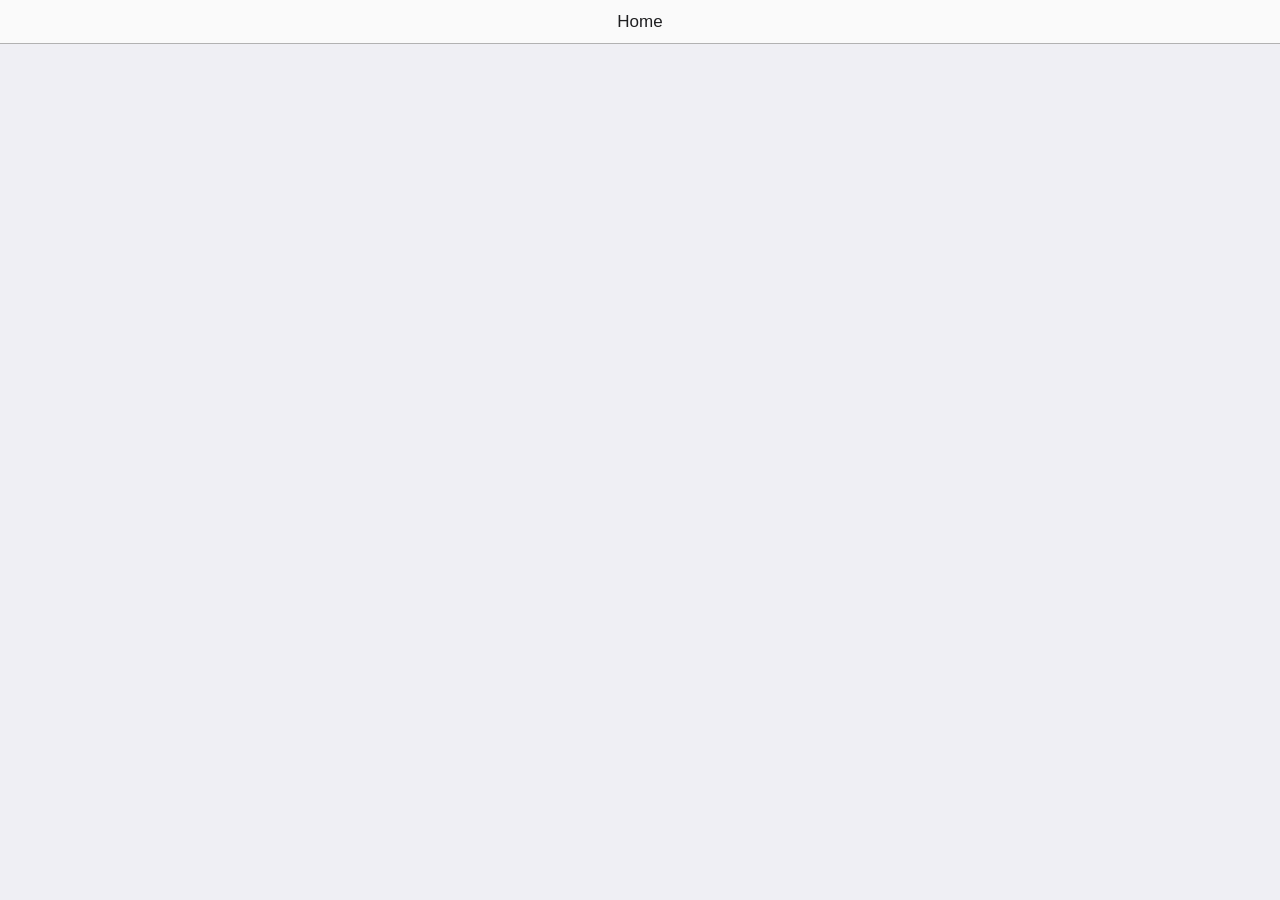
==== commit 9ee39f34: "Closes #136." ====
--- a/Source/Scriptit-Core.swiftpm/Resources/local.html
+++ b/Source/Scriptit-Core.swiftpm/Resources/local.html
@@ -5,126 +5,138 @@
     <meta name="viewport" content="width=device-width, initial-scale=1.0, maximum-scale=1.0, user-scalable=no, viewport-fit=cover'">
     
     <!-- ONSEN: DO NOT DELETE -->
-    <link rel="stylesheet" href="Core/Scriptit/UI/Onsen/onsenui-min-css">
-    <link rel="stylesheet" href="Core/Scriptit/UI/Onsen/onsen-css-components-min.css">
+    <link rel="stylesheet" href="JS-Core/Scriptit/UI/Onsen/onsenui-min-css">
+    <link rel="stylesheet" href="JS-Core/Scriptit/UI/Onsen/onsen-css-components-min.css">
     
     <!-- ICONS: DO NOT DELETE -->
-    <link rel="stylesheet" href="Core/Scriptit/Icons/ionicons-min.css">
-    <link rel="stylesheet" href="Core/Scriptit/Icons/material-design-iconic-font-min.css">
-    <link rel="stylesheet" href="Core/Scriptit/Icons/fa-all-min.css">
-    <link rel="stylesheet" href="Core/Scriptit/Icons/fa-v4-shims-min.css">
+    <link rel="stylesheet" href="JS-Core/Scriptit/Icons/ionicons-min.css">
+    <link rel="stylesheet" href="JS-Core/Scriptit/Icons/material-design-iconic-font-min.css">
+    <link rel="stylesheet" href="JS-Core/Scriptit/Icons/fa-all-min.css">
+    <link rel="stylesheet" href="JS-Core/Scriptit/Icons/fa-v4-shims-min.css">
+    
+    <!-- PREVIEW DEVICE: OPTIONAL FOR PREVIEW DEVICE COMPONENT -->
+    <link rel="stylesheet" href="JS-Core/Scriptit/Preview-Device/preview-device-min.css">
     
     <!-- CODE MIRROR: OPTIONAL FOR CODE EDITOR COMPONENT -->
-    <link rel="stylesheet" href="Core/Scriptit/UI/CodeMirror/codemirror-min.css">
-    <link rel="stylesheet" href="Core/Scriptit/UI/CodeMirror/codemirror-atom-one-light.css">
-    <link rel="stylesheet" href="Core/Scriptit/UI/CodeMirror/codemirror-github-light.css">
-    <link rel="stylesheet" href="Core/Scriptit/UI/CodeMirror/codemirror-xcode-light.css">
+    <link rel="stylesheet" href="JS-Core/Scriptit/UI/CodeMirror/codemirror-min.css">
+    <link rel="stylesheet" href="JS-Core/Scriptit/UI/CodeMirror/codemirror-atom-one-light.css">
+    <link rel="stylesheet" href="JS-Core/Scriptit/UI/CodeMirror/codemirror-github-light.css">
+    <link rel="stylesheet" href="JS-Core/Scriptit/UI/CodeMirror/codemirror-xcode-light.css">
     
     <!-- HIGHLIGHT: OPTIONAL FOR CODEBLOCK COMPONENT -->
-    <link rel="stylesheet" href="Core/Scriptit/Highlight/highlight-atom-one-light.css">
-    <link rel="stylesheet" href="Core/Scriptit/Highlight/highlight-github-light.css">
-    <link rel="stylesheet" href="Core/Scriptit/Highlight/highlight-xcode-light.css">
+    <link rel="stylesheet" href="JS-Core/Scriptit/Highlight/highlight-atom-one-light.css">
+    <link rel="stylesheet" href="JS-Core/Scriptit/Highlight/highlight-github-light.css">
+    <link rel="stylesheet" href="JS-Core/Scriptit/Highlight/highlight-xcode-light.css">
     
     <!-- XTERM: OPTIONAL FOR TERMINAL COMPONENT -->
-    <link rel="stylesheet" href="Core/Scriptit/UI/Xterm/xterm.css">
+    <link rel="stylesheet" href="JS-Core/Scriptit/UI/Xterm/xterm.css">
 </head>
 <body>
   <!-- ONSEN: DO NOT DELETE -->
-  <script src="Core/Scriptit/UI/Onsen/onsenui-min.js"></script>
-  
+  <script src="JS-Core/Scriptit/UI/Onsen/onsenui-min.js"></script>
+    
   <!-- CODE MIRROR: OPTIONAL FOR CODE EDITOR COMPONENT -->
-  <script src="Core/Scriptit/UI/CodeMirror/codemirror-min.js"></script>
-  <script src="Core/Scriptit/UI/CodeMirror/codemirror-javascript-min.js"></script>
-  <script src="Core/Scriptit/UI/CodeMirror/codemirror-markdown-min.js"></script>
-  <script src="Core/Scriptit/UI/CodeMirror/codemirror-xml-min.js"></script>
-  <script src="Core/Scriptit/UI/CodeMirror/codemirror-css-min.js"></script>
-  <script src="Core/Scriptit/UI/CodeMirror/codemirror-htmlmixed-min.js"></script>
-  <script src="Core/Scriptit/UI/CodeMirror/codemirror-closebrackets-min.js"></script>
+  <script src="JS-Core/Scriptit/UI/CodeMirror/codemirror-min.js"></script>
+  <script src="JS-Core/Scriptit/UI/CodeMirror/codemirror-javascript-min.js"></script>
+  <script src="JS-Core/Scriptit/UI/CodeMirror/codemirror-markdown-min.js"></script>
+  <script src="JS-Core/Scriptit/UI/CodeMirror/codemirror-xml-min.js"></script>
+  <script src="JS-Core/Scriptit/UI/CodeMirror/codemirror-css-min.js"></script>
+  <script src="JS-Core/Scriptit/UI/CodeMirror/codemirror-htmlmixed-min.js"></script>
+  <script src="JS-Core/Scriptit/UI/CodeMirror/codemirror-closebrackets-min.js"></script>
   
   <!-- HIGHLIGHT: OPTIONAL FOR CODEBLOCK COMPONENT -->
-  <script src="Core/Scriptit/Highlight/highlight-min.js"></script>
+  <script src="JS-Core/Scriptit/Highlight/highlight-min.js"></script>
   
   <!-- XTERM: OPTIONAL FOR TERMINAL COMPONENT -->
-  <script src="Core/Scriptit/UI/Xterm/xterm-min.js"></script>
+  <script src="JS-Core/Scriptit/UI/Xterm/xterm-min.js"></script>
   
   <!-- AXIOS: OPTIONAL FOR BETTER API SUPPORT -->
-  <script src="Core/Third-Party/Axios/axios-min.js"></script>
+  <script src="JS-Core/Third-Party/Axios/axios-min.js"></script>
   
   <!-- PHASER: OPTIONAL FOR PHASER GAME COMPONENT -->  
-  <script src="Core/Third-Party/Phaser/phaser-min.js"></script>
+  <script src="JS-Core/Third-Party/Phaser/phaser-min.js"></script>
   
   <!-- HOWLER: OPTIONAL FOR SOUND SUPPORT -->
-  <script src="Core/Third-Party/Howler/howler-min.js"></script>
+  <script src="JS-Core/Third-Party/Howler/howler-min.js"></script>
+  
+  <!-- PAPAPARSE: OPTIONAL FOR CSV PARSING SUPPORT -->
+  <script src="JS-Core/Third-Party/PapaParse/papaparse-min.js"></script>
+  
+  <!-- EASYTIMER: OPTIONAL FOR TIMER SUPPORT -->
+  <script src="JS-Core/Third-Party/EasyTimer/easytimer-min.js"></script>
 
   <!-- REQUIRED SCRIPTIT MODULES: DO NOT DELETE -->
-  <script src="Core/Scriptit/Typechecker/typechecker.js"></script>
-  <script src="Core/Scriptit/Color/color.js"></script>
-  <script src="Core/Scriptit/Validator/validator.js"></script>
-  <script src="Core/Scriptit/App/app.js"></script>
-  <script src="Core/Scriptit/UI/Components/component.js"></script>
-  <script src="Core/Scriptit/UI/Components/ui.js"></script>
+  <script src="JS-Core/Scriptit/Typechecker/typechecker.js"></script>
+  <script src="JS-Core/Scriptit/Color/color.js"></script>
+  <script src="JS-Core/Scriptit/Validator/validator.js"></script>
+  <script src="JS-Core/Scriptit/App/app.js"></script>
+  <script src="JS-Core/Scriptit/UI/Components/component.js"></script>
+  <script src="JS-Core/Scriptit/UI/Components/ui.js"></script>
+  <script src="JS-Core/Scriptit/Scroll/scroll.js"></script>
+  <script src="JS-Core/versions.js"></script>
 
   <!-- OPTIONAL SCRIPTIT MODULES -->
-  <script src="Core/Scriptit/Browser/browser.js"></script>
-  <script src="Core/Scriptit/Clipboard/clipboard.js"></script>
-  <script src="Core/Scriptit/Console/console.js"></script>
-  <script src="Core/Scriptit/Confetti/confetti.js"></script>
-  <script src="Core/Scriptit/Device/device.js"></script>
-  <script src="Core/Scriptit/Files/files.js"></script>
-  <script src="Core/Scriptit/Font/font.js"></script>
-  <script src="Core/Scriptit/Hud/hud.js"></script>
+  <script src="JS-Core/Scriptit/Browser/browser.js"></script>
+  <script src="JS-Core/Scriptit/Clipboard/clipboard.js"></script>
+  <script src="JS-Core/Scriptit/Console/console.js"></script>
+  <script src="JS-Core/Scriptit/Confetti/confetti.js"></script>
+  <script src="JS-Core/Scriptit/Device/device.js"></script>
+  <script src="JS-Core/Scriptit/Files/files.js"></script>
+  <script src="JS-Core/Scriptit/Font/font.js"></script>
+  <script src="JS-Core/Scriptit/Hud/hud.js"></script>
   
   <!-- OPTIONAL UI COMPONENTS -->
-  <script src="Core/Scriptit/UI/Components/action-sheet.js"></script>
-  <script src="Core/Scriptit/UI/Components/action-sheet-button.js"></script>
-  <script src="Core/Scriptit/UI/Components/alert-dialog.js"></script>
-  <script src="Core/Scriptit/UI/Components/alert-dialog-button.js"></script>
-  <script src="Core/Scriptit/UI/Components/bar-back-button.js"></script>
-  <script src="Core/Scriptit/UI/Components/bar-button.js"></script>
-  <script src="Core/Scriptit/UI/Components/button.js"></script>
-  <script src="Core/Scriptit/UI/Components/card.js"></script>
-  <script src="Core/Scriptit/UI/Components/checkbox.js"></script>
-  <script src="Core/Scriptit/UI/Components/circular-progress.js"></script>
-  <script src="Core/Scriptit/UI/Components/code-block.js"></script>
-  <script src="Core/Scriptit/UI/Components/code-editor.js"></script>
-  <script src="Core/Scriptit/UI/Components/color-picker.js"></script>
-  <script src="Core/Scriptit/UI/Components/column.js"></script>
-  <script src="Core/Scriptit/UI/Components/dialog.js"></script>
-  <script src="Core/Scriptit/UI/Components/divider.js"></script>
-  <script src="Core/Scriptit/UI/Components/fab-button.js"></script>
-  <script src="Core/Scriptit/UI/Components/icon.js"></script>
-  <script src="Core/Scriptit/UI/Components/img.js"></script>
-  <script src="Core/Scriptit/UI/Components/inspector.js"></script>
-  <script src="Core/Scriptit/UI/Components/label.js"></script>
-  <script src="Core/Scriptit/UI/Components/link.js"></script>
-  <script src="Core/Scriptit/UI/Components/list.js"></script>
-  <script src="Core/Scriptit/UI/Components/list-header.js"></script>
-  <script src="Core/Scriptit/UI/Components/list-item.js"></script>
-  <script src="Core/Scriptit/UI/Components/list-title.js"></script>
-  <script src="Core/Scriptit/UI/Components/modal.js"></script>
-  <script src="Core/Scriptit/UI/Components/navigator.js"></script>
-  <script src="Core/Scriptit/UI/Components/ordered-list.js"></script>
-  <script src="Core/Scriptit/UI/Components/page.js"></script>
-  <script src="Core/Scriptit/UI/Components/phaser-game.js"></script>
-  <script src="Core/Scriptit/UI/Components/popover.js"></script>
-  <script src="Core/Scriptit/UI/Components/progress-bar.js"></script>
-  <script src="Core/Scriptit/UI/Components/rectangle.js"></script>
-  <script src="Core/Scriptit/UI/Components/row.js"></script>
-  <script src="Core/Scriptit/UI/Components/searchbar.js"></script>
-  <script src="Core/Scriptit/UI/Components/segmented-control.js"></script>
-  <script src="Core/Scriptit/UI/Components/selector.js"></script>
-  <script src="Core/Scriptit/UI/Components/slider.js"></script>
-  <script src="Core/Scriptit/UI/Components/splitter.js"></script>
-  <script src="Core/Scriptit/UI/Components/splitter-menu.js"></script>
-  <script src="Core/Scriptit/UI/Components/switch.js"></script>
-  <script src="Core/Scriptit/UI/Components/tab.js"></script>
-  <script src="Core/Scriptit/UI/Components/tabbar.js"></script>
-  <script src="Core/Scriptit/UI/Components/text.js"></script>
-  <script src="Core/Scriptit/UI/Components/textarea.js"></script>
-  <script src="Core/Scriptit/UI/Components/textfield.js"></script>
-  <script src="Core/Scriptit/UI/Components/toast.js"></script>
-  <script src="Core/Scriptit/UI/Components/unordered-list.js"></script>
-  <script src="Core/Scriptit/UI/Components/webframe.js"></script>
+  <script src="JS-Core/Scriptit/UI/Components/action-sheet.js"></script>
+  <script src="JS-Core/Scriptit/UI/Components/action-sheet-button.js"></script>
+  <script src="JS-Core/Scriptit/UI/Components/alert-dialog.js"></script>
+  <script src="JS-Core/Scriptit/UI/Components/alert-dialog-button.js"></script>
+  <script src="JS-Core/Scriptit/UI/Components/bar-back-button.js"></script>
+  <script src="JS-Core/Scriptit/UI/Components/bar-button.js"></script>
+  <script src="JS-Core/Scriptit/UI/Components/button.js"></script>
+  <script src="JS-Core/Scriptit/UI/Components/card.js"></script>
+  <script src="JS-Core/Scriptit/UI/Components/checkbox.js"></script>
+  <script src="JS-Core/Scriptit/UI/Components/circular-progress.js"></script>
+  <script src="JS-Core/Scriptit/UI/Components/code-block.js"></script>
+  <script src="JS-Core/Scriptit/UI/Components/code-editor.js"></script>
+  <script src="JS-Core/Scriptit/UI/Components/color-picker.js"></script>
+  <script src="JS-Core/Scriptit/UI/Components/column.js"></script>
+  <script src="JS-Core/Scriptit/UI/Components/dialog.js"></script>
+  <script src="JS-Core/Scriptit/UI/Components/divider.js"></script>
+  <script src="JS-Core/Scriptit/UI/Components/fab-button.js"></script>
+  <script src="JS-Core/Scriptit/UI/Components/icon.js"></script>
+  <script src="JS-Core/Scriptit/UI/Components/img.js"></script>
+  <script src="JS-Core/Scriptit/UI/Components/inspector.js"></script>
+  <script src="JS-Core/Scriptit/UI/Components/label.js"></script>
+  <script src="JS-Core/Scriptit/UI/Components/link.js"></script>
+  <script src="JS-Core/Scriptit/UI/Components/list.js"></script>
+  <script src="JS-Core/Scriptit/UI/Components/list-header.js"></script>
+  <script src="JS-Core/Scriptit/UI/Components/list-item.js"></script>
+  <script src="JS-Core/Scriptit/UI/Components/list-title.js"></script>
+  <script src="JS-Core/Scriptit/UI/Components/modal.js"></script>
+  <script src="JS-Core/Scriptit/UI/Components/navigator.js"></script>
+  <script src="JS-Core/Scriptit/UI/Components/ordered-list.js"></script>
+  <script src="JS-Core/Scriptit/UI/Components/page.js"></script>
+  <script src="JS-Core/Scriptit/UI/Components/phaser-game.js"></script>
+  <script src="JS-Core/Scriptit/UI/Components/popover.js"></script>
+  <script src="JS-Core/Scriptit/UI/Components/preview-device.js"></script>
+  <script src="JS-Core/Scriptit/UI/Components/progress-bar.js"></script>
+  <script src="JS-Core/Scriptit/UI/Components/rectangle.js"></script>
+  <script src="JS-Core/Scriptit/UI/Components/row.js"></script>
+  <script src="JS-Core/Scriptit/UI/Components/searchbar.js"></script>
+  <script src="JS-Core/Scriptit/UI/Components/segmented-control.js"></script>
+  <script src="JS-Core/Scriptit/UI/Components/selector.js"></script>
+  <script src="JS-Core/Scriptit/UI/Components/slider.js"></script>
+  <script src="JS-Core/Scriptit/UI/Components/splitter.js"></script>
+  <script src="JS-Core/Scriptit/UI/Components/splitter-menu.js"></script>
+  <script src="JS-Core/Scriptit/UI/Components/switch.js"></script>
+  <script src="JS-Core/Scriptit/UI/Components/tab.js"></script>
+  <script src="JS-Core/Scriptit/UI/Components/tabbar.js"></script>
+  <script src="JS-Core/Scriptit/UI/Components/text.js"></script>
+  <script src="JS-Core/Scriptit/UI/Components/textarea.js"></script>
+  <script src="JS-Core/Scriptit/UI/Components/textfield.js"></script>
+  <script src="JS-Core/Scriptit/UI/Components/toast.js"></script>
+  <script src="JS-Core/Scriptit/UI/Components/unordered-list.js"></script>
+  <script src="JS-Core/Scriptit/UI/Components/webframe.js"></script>
   
   <script src="main.js"></script>
 </body>
--- a/Source/Scriptit-Core.swiftpm/Resources/JS-Core/Scriptit/Preview-Device/preview-device-min.css
+++ b/Source/Scriptit-Core.swiftpm/Resources/JS-Core/Scriptit/Preview-Device/preview-device-min.css
@@ -0,0 +1 @@
+.marvel-device{display:inline-block;position:relative;-webkit-box-sizing:content-box !important;box-sizing:content-box !important}.marvel-device .screen{width:100%;position:relative;height:100%;z-index:3;background:white;overflow:hidden;display:block;border-radius:1px;-webkit-box-shadow:0 0 0 3px #111;box-shadow:0 0 0 3px #111}.marvel-device .top-bar,.marvel-device .bottom-bar{height:3px;background:black;width:100%;display:block}.marvel-device .middle-bar{width:3px;height:4px;top:0px;left:90px;background:black;position:absolute}.marvel-device.iphone8{width:375px;height:667px;padding:105px 24px;background:#d9dbdc;border-radius:56px;-webkit-box-shadow:inset 0 0 3px 0 rgba(0,0,0,0.2);box-shadow:inset 0 0 3px 0 rgba(0,0,0,0.2)}.marvel-device.iphone8:before{width:calc(100% - 12px);height:calc(100% - 12px);position:absolute;top:6px;content:'';left:6px;border-radius:50px;background:#f8f8f8;z-index:1}.marvel-device.iphone8:after{width:calc(100% - 16px);height:calc(100% - 16px);position:absolute;top:8px;content:'';left:8px;border-radius:48px;-webkit-box-shadow:inset 0 0 3px 0 rgba(0,0,0,0.1),inset 0 0 6px 3px #fff;box-shadow:inset 0 0 3px 0 rgba(0,0,0,0.1),inset 0 0 6px 3px #fff;z-index:2}.marvel-device.iphone8 .home{border-radius:100%;width:68px;height:68px;position:absolute;left:50%;margin-left:-34px;bottom:22px;z-index:3;background:#303233;background:linear-gradient(135deg, #303233 0%, #b5b7b9 50%, #f0f2f2 69%, #303233 100%)}.marvel-device.iphone8 .home:before{background:#f8f8f8;position:absolute;content:'';border-radius:100%;width:calc(100% - 8px);height:calc(100% - 8px);top:4px;left:4px}.marvel-device.iphone8 .top-bar{height:14px;background:#bfbfc0;position:absolute;top:68px;left:0}.marvel-device.iphone8 .bottom-bar{height:14px;background:#bfbfc0;position:absolute;bottom:68px;left:0}.marvel-device.iphone8 .sleep{position:absolute;top:190px;right:-4px;width:4px;height:66px;border-radius:0px 2px 2px 0px;background:#d9dbdc}.marvel-device.iphone8 .volume{position:absolute;left:-4px;top:188px;z-index:0;height:66px;width:4px;border-radius:2px 0px 0px 2px;background:#d9dbdc}.marvel-device.iphone8 .volume:before{position:absolute;left:2px;top:-78px;height:40px;width:2px;border-radius:2px 0px 0px 2px;background:inherit;content:'';display:block}.marvel-device.iphone8 .volume:after{position:absolute;left:0px;top:82px;height:66px;width:4px;border-radius:2px 0px 0px 2px;background:inherit;content:'';display:block}.marvel-device.iphone8 .camera{background:#3c3d3d;width:12px;height:12px;position:absolute;top:24px;left:50%;margin-left:-6px;border-radius:100%;z-index:3}.marvel-device.iphone8 .sensor{background:#3c3d3d;width:16px;height:16px;position:absolute;top:49px;left:134px;z-index:3;border-radius:100%}.marvel-device.iphone8 .speaker{background:#292728;width:70px;height:6px;position:absolute;top:54px;left:50%;margin-left:-35px;border-radius:6px;z-index:3}.marvel-device.iphone8.gold{background:#f9e7d3}.marvel-device.iphone8.gold .top-bar,.marvel-device.iphone8.gold .bottom-bar{background:white}.marvel-device.iphone8.gold .sleep,.marvel-device.iphone8.gold .volume{background:#f9e7d3}.marvel-device.iphone8.gold .home{background:#cebba9;background:linear-gradient(135deg, #cebba9 0%, #f9e7d3 50%, #cebba9 100%)}.marvel-device.iphone8.black{background:#464646;-webkit-box-shadow:inset 0 0 3px 0 rgba(0,0,0,0.7);box-shadow:inset 0 0 3px 0 rgba(0,0,0,0.7)}.marvel-device.iphone8.black:before{background:#080808}.marvel-device.iphone8.black:after{-webkit-box-shadow:inset 0 0 3px 0 rgba(0,0,0,0.1),inset 0 0 6px 3px #212121;box-shadow:inset 0 0 3px 0 rgba(0,0,0,0.1),inset 0 0 6px 3px #212121}.marvel-device.iphone8.black .top-bar,.marvel-device.iphone8.black .bottom-bar{background:#212121}.marvel-device.iphone8.black .volume,.marvel-device.iphone8.black .sleep{background:#464646}.marvel-device.iphone8.black .camera{background:#080808}.marvel-device.iphone8.black .home{background:#080808;background:linear-gradient(135deg, #080808 0%, #464646 50%, #080808 100%)}.marvel-device.iphone8.black .home:before{background:#080808}.marvel-device.iphone8.landscape{padding:24px 105px;height:375px;width:667px}.marvel-device.iphone8.landscape .sleep{top:100%;border-radius:0px 0px 2px 2px;right:190px;height:4px;width:66px}.marvel-device.iphone8.landscape .volume{width:66px;height:4px;top:-4px;left:calc(100% - 188px - 66px);border-radius:2px 2px 0px 0px}.marvel-device.iphone8.landscape .volume:before{width:40px;height:2px;top:2px;right:-78px;left:auto;border-radius:2px 2px 0px 0px}.marvel-device.iphone8.landscape .volume:after{left:-82px;width:66px;height:4px;top:0;border-radius:2px 2px 0px 0px}.marvel-device.iphone8.landscape .top-bar{width:14px;height:100%;left:calc(100% - 68px -  14px);top:0}.marvel-device.iphone8.landscape .bottom-bar{width:14px;height:100%;left:68px;top:0}.marvel-device.iphone8.landscape .home{top:50%;margin-top:-34px;margin-left:0;left:22px}.marvel-device.iphone8.landscape .sensor{top:134px;left:calc(100% - 49px - 16px)}.marvel-device.iphone8.landscape .speaker{height:70px;width:6px;left:calc(100% - 54px - 6px);top:50%;margin-left:0px;margin-top:-35px}.marvel-device.iphone8.landscape .camera{left:calc(100% - 32px);top:50%;margin-left:0px;margin-top:-5px}.marvel-device.iphone8plus{width:414px;height:736px;padding:112px 26px;background:#d9dbdc;border-radius:56px;-webkit-box-shadow:inset 0 0 3px 0 rgba(0,0,0,0.2);box-shadow:inset 0 0 3px 0 rgba(0,0,0,0.2)}.marvel-device.iphone8plus:before{width:calc(100% - 12px);height:calc(100% - 12px);position:absolute;top:6px;content:'';left:6px;border-radius:50px;background:#f8f8f8;z-index:1}.marvel-device.iphone8plus:after{width:calc(100% - 16px);height:calc(100% - 16px);position:absolute;top:8px;content:'';left:8px;border-radius:48px;-webkit-box-shadow:inset 0 0 3px 0 rgba(0,0,0,0.1),inset 0 0 6px 3px #fff;box-shadow:inset 0 0 3px 0 rgba(0,0,0,0.1),inset 0 0 6px 3px #fff;z-index:2}.marvel-device.iphone8plus .home{border-radius:100%;width:68px;height:68px;position:absolute;left:50%;margin-left:-34px;bottom:24px;z-index:3;background:#303233;background:linear-gradient(135deg, #303233 0%, #b5b7b9 50%, #f0f2f2 69%, #303233 100%)}.marvel-device.iphone8plus .home:before{background:#f8f8f8;position:absolute;content:'';border-radius:100%;width:calc(100% - 8px);height:calc(100% - 8px);top:4px;left:4px}.marvel-device.iphone8plus .top-bar{height:14px;background:#bfbfc0;position:absolute;top:68px;left:0}.marvel-device.iphone8plus .bottom-bar{height:14px;background:#bfbfc0;position:absolute;bottom:68px;left:0}.marvel-device.iphone8plus .sleep{position:absolute;top:190px;right:-4px;width:4px;height:66px;border-radius:0px 2px 2px 0px;background:#d9dbdc}.marvel-device.iphone8plus .volume{position:absolute;left:-4px;top:188px;z-index:0;height:66px;width:4px;border-radius:2px 0px 0px 2px;background:#d9dbdc}.marvel-device.iphone8plus .volume:before{position:absolute;left:2px;top:-78px;height:40px;width:2px;border-radius:2px 0px 0px 2px;background:inherit;content:'';display:block}.marvel-device.iphone8plus .volume:after{position:absolute;left:0px;top:82px;height:66px;width:4px;border-radius:2px 0px 0px 2px;background:inherit;content:'';display:block}.marvel-device.iphone8plus .camera{background:#3c3d3d;width:12px;height:12px;position:absolute;top:29px;left:50%;margin-left:-6px;border-radius:100%;z-index:3}.marvel-device.iphone8plus .sensor{background:#3c3d3d;width:16px;height:16px;position:absolute;top:54px;left:154px;z-index:3;border-radius:100%}.marvel-device.iphone8plus .speaker{background:#292728;width:70px;height:6px;position:absolute;top:59px;left:50%;margin-left:-35px;border-radius:6px;z-index:3}.marvel-device.iphone8plus.gold{background:#f9e7d3}.marvel-device.iphone8plus.gold .top-bar,.marvel-device.iphone8plus.gold .bottom-bar{background:white}.marvel-device.iphone8plus.gold .sleep,.marvel-device.iphone8plus.gold .volume{background:#f9e7d3}.marvel-device.iphone8plus.gold .home{background:#cebba9;background:linear-gradient(135deg, #cebba9 0%, #f9e7d3 50%, #cebba9 100%)}.marvel-device.iphone8plus.black{background:#464646;-webkit-box-shadow:inset 0 0 3px 0 rgba(0,0,0,0.7);box-shadow:inset 0 0 3px 0 rgba(0,0,0,0.7)}.marvel-device.iphone8plus.black:before{background:#080808}.marvel-device.iphone8plus.black:after{-webkit-box-shadow:inset 0 0 3px 0 rgba(0,0,0,0.1),inset 0 0 6px 3px #212121;box-shadow:inset 0 0 3px 0 rgba(0,0,0,0.1),inset 0 0 6px 3px #212121}.marvel-device.iphone8plus.black .top-bar,.marvel-device.iphone8plus.black .bottom-bar{background:#212121}.marvel-device.iphone8plus.black .volume,.marvel-device.iphone8plus.black .sleep{background:#464646}.marvel-device.iphone8plus.black .camera{background:#080808}.marvel-device.iphone8plus.black .home{background:#080808;background:linear-gradient(135deg, #080808 0%, #464646 50%, #080808 100%)}.marvel-device.iphone8plus.black .home:before{background:#080808}.marvel-device.iphone8plus.landscape{padding:26px 112px;height:414px;width:736px}.marvel-device.iphone8plus.landscape .sleep{top:100%;border-radius:0px 0px 2px 2px;right:190px;height:4px;width:66px}.marvel-device.iphone8plus.landscape .volume{width:66px;height:4px;top:-4px;left:calc(100% - 188px - 66px);border-radius:2px 2px 0px 0px}.marvel-device.iphone8plus.landscape .volume:before{width:40px;height:2px;top:2px;right:-78px;left:auto;border-radius:2px 2px 0px 0px}.marvel-device.iphone8plus.landscape .volume:after{left:-82px;width:66px;height:4px;top:0;border-radius:2px 2px 0px 0px}.marvel-device.iphone8plus.landscape .top-bar{width:14px;height:100%;left:calc(100% - 68px -  14px);top:0}.marvel-device.iphone8plus.landscape .bottom-bar{width:14px;height:100%;left:68px;top:0}.marvel-device.iphone8plus.landscape .home{top:50%;margin-top:-34px;margin-left:0;left:24px}.marvel-device.iphone8plus.landscape .sensor{top:154px;left:calc(100% - 54px - 16px)}.marvel-device.iphone8plus.landscape .speaker{height:70px;width:6px;left:calc(100% - 59px - 6px);top:50%;margin-left:0px;margin-top:-35px}.marvel-device.iphone8plus.landscape .camera{left:calc(100% - 29px);top:50%;margin-left:0px;margin-top:-5px}.marvel-device.iphone5s,.marvel-device.iphone5c{padding:105px 22px;background:#2c2b2c;width:320px;height:568px;border-radius:50px}.marvel-device.iphone5s:before,.marvel-device.iphone5c:before{width:calc(100% - 8px);height:calc(100% - 8px);position:absolute;top:4px;content:'';left:4px;border-radius:46px;background:#1e1e1e;z-index:1}.marvel-device.iphone5s .sleep,.marvel-device.iphone5c .sleep{position:absolute;top:-4px;right:60px;width:60px;height:4px;border-radius:2px 2px 0px 0px;background:#282727}.marvel-device.iphone5s .volume,.marvel-device.iphone5c .volume{position:absolute;left:-4px;top:180px;z-index:0;height:27px;width:4px;border-radius:2px 0px 0px 2px;background:#282727}.marvel-device.iphone5s .volume:before,.marvel-device.iphone5c .volume:before{position:absolute;left:0px;top:-75px;height:35px;width:4px;border-radius:2px 0px 0px 2px;background:inherit;content:'';display:block}.marvel-device.iphone5s .volume:after,.marvel-device.iphone5c .volume:after{position:absolute;left:0px;bottom:-64px;height:27px;width:4px;border-radius:2px 0px 0px 2px;background:inherit;content:'';display:block}.marvel-device.iphone5s .camera,.marvel-device.iphone5c .camera{background:#3c3d3d;width:10px;height:10px;position:absolute;top:32px;left:50%;margin-left:-5px;border-radius:5px;z-index:3}.marvel-device.iphone5s .sensor,.marvel-device.iphone5c .sensor{background:#3c3d3d;width:10px;height:10px;position:absolute;top:60px;left:160px;z-index:3;margin-left:-32px;border-radius:5px}.marvel-device.iphone5s .speaker,.marvel-device.iphone5c .speaker{background:#292728;width:64px;height:10px;position:absolute;top:60px;left:50%;margin-left:-32px;border-radius:5px;z-index:3}.marvel-device.iphone5s.landscape,.marvel-device.iphone5c.landscape{padding:22px 105px;height:320px;width:568px}.marvel-device.iphone5s.landscape .sleep,.marvel-device.iphone5c.landscape .sleep{right:-4px;top:calc(100% - 120px);height:60px;width:4px;border-radius:0px 2px 2px 0px}.marvel-device.iphone5s.landscape .volume,.marvel-device.iphone5c.landscape .volume{width:27px;height:4px;top:-4px;left:calc(100% - 180px);border-radius:2px 2px 0px 0px}.marvel-device.iphone5s.landscape .volume:before,.marvel-device.iphone5c.landscape .volume:before{width:35px;height:4px;top:0px;right:-75px;left:auto;border-radius:2px 2px 0px 0px}.marvel-device.iphone5s.landscape .volume:after,.marvel-device.iphone5c.landscape .volume:after{bottom:0px;left:-64px;z-index:999;height:4px;width:27px;border-radius:2px 2px 0px 0px}.marvel-device.iphone5s.landscape .sensor,.marvel-device.iphone5c.landscape .sensor{top:160px;left:calc(100% - 60px);margin-left:0px;margin-top:-32px}.marvel-device.iphone5s.landscape .speaker,.marvel-device.iphone5c.landscape .speaker{height:64px;width:10px;left:calc(100% - 60px);top:50%;margin-left:0px;margin-top:-32px}.marvel-device.iphone5s.landscape .camera,.marvel-device.iphone5c.landscape .camera{left:calc(100% - 32px);top:50%;margin-left:0px;margin-top:-5px}.marvel-device.iphone5s .home{border-radius:36px;width:68px;-webkit-box-shadow:inset 0 0 0 4px #2c2b2c;box-shadow:inset 0 0 0 4px #2c2b2c;height:68px;position:absolute;left:50%;margin-left:-34px;bottom:19px;z-index:3}.marvel-device.iphone5s .top-bar{top:70px;position:absolute;left:0}.marvel-device.iphone5s .bottom-bar{bottom:70px;position:absolute;left:0}.marvel-device.iphone5s.landscape .home{left:19px;bottom:50%;margin-bottom:-34px;margin-left:0px}.marvel-device.iphone5s.landscape .top-bar{left:70px;top:0px;width:3px;height:100%}.marvel-device.iphone5s.landscape .bottom-bar{right:70px;left:auto;bottom:0px;width:3px;height:100%}.marvel-device.iphone5s.silver{background:#bcbcbc}.marvel-device.iphone5s.silver:before{background:#fcfcfc}.marvel-device.iphone5s.silver .volume,.marvel-device.iphone5s.silver .sleep{background:#d6d6d6}.marvel-device.iphone5s.silver .top-bar,.marvel-device.iphone5s.silver .bottom-bar{background:#eaebec}.marvel-device.iphone5s.silver .home{-webkit-box-shadow:inset 0 0 0 4px #bcbcbc;box-shadow:inset 0 0 0 4px #bcbcbc}.marvel-device.iphone5s.gold{background:#f9e7d3}.marvel-device.iphone5s.gold:before{background:#fcfcfc}.marvel-device.iphone5s.gold .volume,.marvel-device.iphone5s.gold .sleep{background:#f9e7d3}.marvel-device.iphone5s.gold .top-bar,.marvel-device.iphone5s.gold .bottom-bar{background:white}.marvel-device.iphone5s.gold .home{-webkit-box-shadow:inset 0 0 0 4px #f9e7d3;box-shadow:inset 0 0 0 4px #f9e7d3}.marvel-device.iphone5c{background:white;-webkit-box-shadow:0 1px 2px 0 rgba(0,0,0,0.2);box-shadow:0 1px 2px 0 rgba(0,0,0,0.2)}.marvel-device.iphone5c .top-bar,.marvel-device.iphone5c .bottom-bar{display:none}.marvel-device.iphone5c .home{background:#242324;border-radius:36px;width:68px;height:68px;z-index:3;position:absolute;left:50%;margin-left:-34px;bottom:19px}.marvel-device.iphone5c .home:after{width:20px;height:20px;border:1px solid rgba(255,255,255,0.1);border-radius:4px;position:absolute;display:block;content:'';top:50%;left:50%;margin-top:-11px;margin-left:-11px}.marvel-device.iphone5c.landscape .home{left:19px;bottom:50%;margin-bottom:-34px;margin-left:0px}.marvel-device.iphone5c .volume,.marvel-device.iphone5c .sleep{background:#dddddd}.marvel-device.iphone5c.red{background:#f96b6c}.marvel-device.iphone5c.red .volume,.marvel-device.iphone5c.red .sleep{background:#ed5758}.marvel-device.iphone5c.yellow{background:#f2dc60}.marvel-device.iphone5c.yellow .volume,.marvel-device.iphone5c.yellow .sleep{background:#e5ce4c}.marvel-device.iphone5c.green{background:#97e563}.marvel-device.iphone5c.green .volume,.marvel-device.iphone5c.green .sleep{background:#85d94d}.marvel-device.iphone5c.blue{background:#33a2db}.marvel-device.iphone5c.blue .volume,.marvel-device.iphone5c.blue .sleep{background:#2694cd}.marvel-device.iphone4s{padding:129px 27px;width:320px;height:480px;background:#686868;border-radius:54px}.marvel-device.iphone4s:before{content:'';width:calc(100% - 8px);height:calc(100% - 8px);position:absolute;top:4px;left:4px;z-index:1;border-radius:50px;background:#1e1e1e}.marvel-device.iphone4s .top-bar{top:60px;position:absolute;left:0}.marvel-device.iphone4s .bottom-bar{bottom:90px;position:absolute;left:0}.marvel-device.iphone4s .camera{background:#3c3d3d;width:10px;height:10px;position:absolute;top:72px;left:134px;z-index:3;margin-left:-5px;border-radius:100%}.marvel-device.iphone4s .speaker{background:#292728;width:64px;height:10px;position:absolute;top:72px;left:50%;z-index:3;margin-left:-32px;border-radius:5px}.marvel-device.iphone4s .sensor{background:#292728;width:40px;height:10px;position:absolute;top:36px;left:50%;z-index:3;margin-left:-20px;border-radius:5px}.marvel-device.iphone4s .home{background:#242324;border-radius:100%;width:72px;height:72px;z-index:3;position:absolute;left:50%;margin-left:-36px;bottom:30px}.marvel-device.iphone4s .home:after{width:20px;height:20px;border:1px solid rgba(255,255,255,0.1);border-radius:4px;position:absolute;display:block;content:'';top:50%;left:50%;margin-top:-11px;margin-left:-11px}.marvel-device.iphone4s .sleep{position:absolute;top:-4px;right:60px;width:60px;height:4px;border-radius:2px 2px 0px 0px;background:#4D4D4D}.marvel-device.iphone4s .volume{position:absolute;left:-4px;top:160px;height:27px;width:4px;border-radius:2px 0px 0px 2px;background:#4D4D4D}.marvel-device.iphone4s .volume:before{position:absolute;left:0px;top:-70px;height:35px;width:4px;border-radius:2px 0px 0px 2px;background:inherit;content:'';display:block}.marvel-device.iphone4s .volume:after{position:absolute;left:0px;bottom:-64px;height:27px;width:4px;border-radius:2px 0px 0px 2px;background:inherit;content:'';display:block}.marvel-device.iphone4s.landscape{padding:27px 129px;height:320px;width:480px}.marvel-device.iphone4s.landscape .bottom-bar{left:90px;bottom:0px;height:100%;width:3px}.marvel-device.iphone4s.landscape .top-bar{left:calc(100% - 60px);top:0px;height:100%;width:3px}.marvel-device.iphone4s.landscape .camera{top:134px;left:calc(100% - 72px);margin-left:0}.marvel-device.iphone4s.landscape .speaker{top:50%;margin-left:0;margin-top:-32px;left:calc(100% - 72px);width:10px;height:64px}.marvel-device.iphone4s.landscape .sensor{height:40px;width:10px;left:calc(100% - 36px);top:50%;margin-left:0;margin-top:-20px}.marvel-device.iphone4s.landscape .home{left:30px;bottom:50%;margin-left:0;margin-bottom:-36px}.marvel-device.iphone4s.landscape .sleep{height:60px;width:4px;right:-4px;top:calc(100% - 120px);border-radius:0px 2px 2px 0px}.marvel-device.iphone4s.landscape .volume{top:-4px;left:calc(100% - 187px);height:4px;width:27px;border-radius:2px 2px 0px 0px}.marvel-device.iphone4s.landscape .volume:before{right:-70px;left:auto;top:0px;width:35px;height:4px;border-radius:2px 2px 0px 0px}.marvel-device.iphone4s.landscape .volume:after{width:27px;height:4px;bottom:0px;left:-64px;border-radius:2px 2px 0px 0px}.marvel-device.iphone4s.silver{background:#bcbcbc}.marvel-device.iphone4s.silver:before{background:#fcfcfc}.marvel-device.iphone4s.silver .home{background:#fcfcfc;-webkit-box-shadow:inset 0 0 0 1px #bcbcbc;box-shadow:inset 0 0 0 1px #bcbcbc}.marvel-device.iphone4s.silver .home:after{border:1px solid rgba(0,0,0,0.2)}.marvel-device.iphone4s.silver .volume,.marvel-device.iphone4s.silver .sleep{background:#d6d6d6}.marvel-device.nexus5{padding:50px 15px 50px 15px;width:320px;height:568px;background:#1e1e1e;border-radius:20px}.marvel-device.nexus5:before{border-radius:600px / 50px;background:inherit;content:'';top:0;position:absolute;height:103.1%;width:calc(100% - 26px);top:50%;left:50%;-webkit-transform:translateX(-50%) translateY(-50%);transform:translateX(-50%) translateY(-50%)}.marvel-device.nexus5 .top-bar{width:calc(100% - 8px);height:calc(100% - 6px);position:absolute;top:3px;left:4px;border-radius:20px;background:#181818}.marvel-device.nexus5 .top-bar:before{border-radius:600px / 50px;background:inherit;content:'';top:0;position:absolute;height:103.0%;width:calc(100% - 26px);top:50%;left:50%;-webkit-transform:translateX(-50%) translateY(-50%);transform:translateX(-50%) translateY(-50%)}.marvel-device.nexus5 .bottom-bar{display:none}.marvel-device.nexus5 .sleep{width:3px;position:absolute;left:-3px;top:110px;height:100px;background:inherit;border-radius:2px 0px 0px 2px}.marvel-device.nexus5 .volume{width:3px;position:absolute;right:-3px;top:70px;height:45px;background:inherit;border-radius:0px 2px 2px 0px}.marvel-device.nexus5 .camera{background:#3c3d3d;width:10px;height:10px;position:absolute;top:18px;left:50%;z-index:3;margin-left:-5px;border-radius:100%}.marvel-device.nexus5 .camera:before{background:#3c3d3d;width:6px;height:6px;content:'';display:block;position:absolute;top:2px;left:-100px;z-index:3;border-radius:100%}.marvel-device.nexus5.landscape{padding:15px 50px 15px 50px;height:320px;width:568px}.marvel-device.nexus5.landscape:before{width:103.1%;height:calc(100% - 26px);border-radius:50px / 600px}.marvel-device.nexus5.landscape .top-bar{left:3px;top:4px;height:calc(100% - 8px);width:calc(100% - 6px)}.marvel-device.nexus5.landscape .top-bar:before{width:103%;height:calc(100% - 26px);border-radius:50px / 600px}.marvel-device.nexus5.landscape .sleep{height:3px;width:100px;left:calc(100% - 210px);top:-3px;border-radius:2px 2px 0px 0px}.marvel-device.nexus5.landscape .volume{height:3px;width:45px;right:70px;top:100%;border-radius:0px 0px 2px 2px}.marvel-device.nexus5.landscape .camera{top:50%;left:calc(100% - 18px);margin-left:0;margin-top:-5px}.marvel-device.nexus5.landscape .camera:before{top:-100px;left:2px}.marvel-device.s5{padding:60px 18px;border-radius:42px;width:320px;height:568px;background:#bcbcbc}.marvel-device.s5:before,.marvel-device.s5:after{width:calc(100% - 52px);content:'';display:block;height:26px;background:inherit;position:absolute;border-radius:500px / 40px;left:50%;-webkit-transform:translateX(-50%);transform:translateX(-50%)}.marvel-device.s5:before{top:-7px}.marvel-device.s5:after{bottom:-7px}.marvel-device.s5 .bottom-bar{display:none}.marvel-device.s5 .top-bar{border-radius:37px;width:calc(100% - 10px);height:calc(100% - 10px);top:5px;left:5px;background:radial-gradient(rgba(0,0,0,0.02) 20%, transparent 60%) 0 0,radial-gradient(rgba(0,0,0,0.02) 20%, transparent 60%) 3px 3px;background-color:white;background-size:4px 4px;background-position:center;z-index:2;position:absolute}.marvel-device.s5 .top-bar:before,.marvel-device.s5 .top-bar:after{width:calc(100% - 48px);content:'';display:block;height:26px;background:inherit;position:absolute;border-radius:500px / 40px;left:50%;-webkit-transform:translateX(-50%);transform:translateX(-50%)}.marvel-device.s5 .top-bar:before{top:-7px}.marvel-device.s5 .top-bar:after{bottom:-7px}.marvel-device.s5 .sleep{width:3px;position:absolute;left:-3px;top:100px;height:100px;background:#cecece;border-radius:2px 0px 0px 2px}.marvel-device.s5 .speaker{width:68px;height:8px;position:absolute;top:20px;display:block;z-index:3;left:50%;margin-left:-34px;background-color:#bcbcbc;background-position:top left;border-radius:4px}.marvel-device.s5 .sensor{display:block;position:absolute;top:20px;right:110px;background:#3c3d3d;border-radius:100%;width:8px;height:8px;z-index:3}.marvel-device.s5 .sensor:after{display:block;content:'';position:absolute;top:0px;right:12px;background:#3c3d3d;border-radius:100%;width:8px;height:8px;z-index:3}.marvel-device.s5 .camera{display:block;position:absolute;top:24px;right:42px;background:black;border-radius:100%;width:10px;height:10px;z-index:3}.marvel-device.s5 .camera:before{width:4px;height:4px;background:#3c3d3d;border-radius:100%;position:absolute;content:'';top:50%;left:50%;margin-top:-2px;margin-left:-2px}.marvel-device.s5 .home{position:absolute;z-index:3;bottom:17px;left:50%;width:70px;height:20px;background:white;border-radius:18px;display:block;margin-left:-35px;border:2px solid black}.marvel-device.s5.landscape{padding:18px 60px;height:320px;width:568px}.marvel-device.s5.landscape:before,.marvel-device.s5.landscape:after{height:calc(100% - 52px);width:26px;border-radius:40px / 500px;-webkit-transform:translateY(-50%);transform:translateY(-50%)}.marvel-device.s5.landscape:before{top:50%;left:-7px}.marvel-device.s5.landscape:after{top:50%;left:auto;right:-7px}.marvel-device.s5.landscape .top-bar:before,.marvel-device.s5.landscape .top-bar:after{width:26px;height:calc(100% - 48px);border-radius:40px / 500px;-webkit-transform:translateY(-50%);transform:translateY(-50%)}.marvel-device.s5.landscape .top-bar:before{right:-7px;top:50%;left:auto}.marvel-device.s5.landscape .top-bar:after{left:-7px;top:50%;right:auto}.marvel-device.s5.landscape .sleep{height:3px;width:100px;left:calc(100% - 200px);top:-3px;border-radius:2px 2px 0px 0px}.marvel-device.s5.landscape .speaker{height:68px;width:8px;left:calc(100% - 20px);top:50%;margin-left:0;margin-top:-34px}.marvel-device.s5.landscape .sensor{right:20px;top:calc(100% - 110px)}.marvel-device.s5.landscape .sensor:after{left:-12px;right:0px}.marvel-device.s5.landscape .camera{top:calc(100% - 42px);right:24px}.marvel-device.s5.landscape .home{width:20px;height:70px;bottom:50%;margin-bottom:-35px;margin-left:0;left:17px}.marvel-device.s5.black{background:#1e1e1e}.marvel-device.s5.black .speaker{background:black}.marvel-device.s5.black .sleep{background:#1e1e1e}.marvel-device.s5.black .top-bar{background:radial-gradient(rgba(0,0,0,0.05) 20%, transparent 60%) 0 0,radial-gradient(rgba(0,0,0,0.05) 20%, transparent 60%) 3px 3px;background-color:#2c2b2c;background-size:4px 4px}.marvel-device.s5.black .home{background:#2c2b2c}.marvel-device.lumia920{padding:80px 35px 125px 35px;background:#ffdd00;width:320px;height:533px;border-radius:40px / 3px}.marvel-device.lumia920 .bottom-bar{display:none}.marvel-device.lumia920 .top-bar{width:calc(100% - 24px);height:calc(100% - 32px);position:absolute;top:16px;left:12px;border-radius:24px;background:black;z-index:1}.marvel-device.lumia920 .top-bar:before{background:#1e1e1e;display:block;content:'';width:calc(100% - 4px);height:calc(100% - 4px);top:2px;left:2px;position:absolute;border-radius:22px}.marvel-device.lumia920 .volume{width:3px;position:absolute;top:130px;height:100px;background:#1e1e1e;right:-3px;border-radius:0px 2px 2px 0px}.marvel-device.lumia920 .volume:before{width:3px;position:absolute;top:190px;content:'';display:block;height:50px;background:inherit;right:0px;border-radius:0px 2px 2px 0px}.marvel-device.lumia920 .volume:after{width:3px;position:absolute;top:460px;content:'';display:block;height:50px;background:inherit;right:0px;border-radius:0px 2px 2px 0px}.marvel-device.lumia920 .camera{background:#3c3d3d;width:10px;height:10px;position:absolute;top:34px;right:130px;z-index:5;border-radius:5px}.marvel-device.lumia920 .speaker{background:#292728;width:64px;height:10px;position:absolute;top:38px;left:50%;margin-left:-32px;border-radius:5px;z-index:3}.marvel-device.lumia920.landscape{padding:35px 80px 35px 125px;height:320px;width:568px;border-radius:2px / 100px}.marvel-device.lumia920.landscape .top-bar{height:calc(100% - 24px);width:calc(100% - 32px);left:16px;top:12px}.marvel-device.lumia920.landscape .volume{height:3px;right:130px;width:100px;top:100%;border-radius:0px 0px 2px 2px}.marvel-device.lumia920.landscape .volume:before{height:3px;right:190px;top:0px;width:50px;border-radius:0px 0px 2px 2px}.marvel-device.lumia920.landscape .volume:after{height:3px;right:430px;top:0px;width:50px;border-radius:0px 0px 2px 2px}.marvel-device.lumia920.landscape .camera{right:30px;top:calc(100% - 140px)}.marvel-device.lumia920.landscape .speaker{width:10px;height:64px;top:50%;margin-left:0;margin-top:-32px;left:calc(100% - 48px)}.marvel-device.lumia920.black{background:black}.marvel-device.lumia920.white{background:white;-webkit-box-shadow:0 1px 2px 0 rgba(0,0,0,0.2);box-shadow:0 1px 2px 0 rgba(0,0,0,0.2)}.marvel-device.lumia920.blue{background:#00acdd}.marvel-device.lumia920.red{background:#CC3E32}.marvel-device.htc-one{padding:72px 25px 100px 25px;width:320px;height:568px;background:#bebebe;border-radius:34px}.marvel-device.htc-one:before{content:'';display:block;width:calc(100% - 4px);height:calc(100% - 4px);position:absolute;top:2px;left:2px;background:#adadad;border-radius:32px}.marvel-device.htc-one:after{content:'';display:block;width:calc(100% - 8px);height:calc(100% - 8px);position:absolute;top:4px;left:4px;background:#eeeeee;border-radius:30px}.marvel-device.htc-one .top-bar{width:calc(100% - 4px);height:635px;position:absolute;background:#424242;top:50px;z-index:1;left:2px}.marvel-device.htc-one .top-bar:before{content:'';position:absolute;width:calc(100% - 4px);height:100%;position:absolute;background:black;top:0px;z-index:1;left:2px}.marvel-device.htc-one .bottom-bar{display:none}.marvel-device.htc-one .speaker{height:16px;width:216px;display:block;position:absolute;top:22px;z-index:2;left:50%;margin-left:-108px;background:radial-gradient(#343434 25%, transparent 50%) 0 0,radial-gradient(#343434 25%, transparent 50%) 4px 4px;background-size:4px 4px;background-position:top left}.marvel-device.htc-one .speaker:after{content:'';height:16px;width:216px;display:block;position:absolute;top:676px;z-index:2;left:50%;margin-left:-108px;background:inherit}.marvel-device.htc-one .camera{display:block;position:absolute;top:18px;right:38px;background:#3c3d3d;border-radius:100%;width:24px;height:24px;z-index:3}.marvel-device.htc-one .camera:before{width:8px;height:8px;background:black;border-radius:100%;position:absolute;content:'';top:50%;left:50%;margin-top:-4px;margin-left:-4px}.marvel-device.htc-one .sensor{display:block;position:absolute;top:29px;left:60px;background:#3c3d3d;border-radius:100%;width:8px;height:8px;z-index:3}.marvel-device.htc-one .sensor:after{display:block;content:'';position:absolute;top:0px;right:12px;background:#3c3d3d;border-radius:100%;width:8px;height:8px;z-index:3}.marvel-device.htc-one.landscape{padding:25px 72px 25px 100px;height:320px;width:568px}.marvel-device.htc-one.landscape .top-bar{height:calc(100% - 4px);width:635px;left:calc(100% - 685px);top:2px}.marvel-device.htc-one.landscape .speaker{width:16px;height:216px;left:calc(100% - 38px);top:50%;margin-left:0px;margin-top:-108px}.marvel-device.htc-one.landscape .speaker:after{width:16px;height:216px;left:calc(100% - 692px);top:50%;margin-left:0;margin-top:-108px}.marvel-device.htc-one.landscape .camera{right:18px;top:calc(100% - 38px)}.marvel-device.htc-one.landscape .sensor{left:calc(100% - 29px);top:60px}.marvel-device.htc-one.landscape .sensor :after{right:0;top:-12px}.marvel-device.ipad{width:576px;height:768px;padding:90px 25px;background:#242324;border-radius:44px}.marvel-device.ipad:before{width:calc(100% - 8px);height:calc(100% - 8px);position:absolute;content:'';display:block;top:4px;left:4px;border-radius:40px;background:#1e1e1e}.marvel-device.ipad .camera{background:#3c3d3d;width:10px;height:10px;position:absolute;top:44px;left:50%;margin-left:-5px;border-radius:100%}.marvel-device.ipad .top-bar,.marvel-device.ipad .bottom-bar{display:none}.marvel-device.ipad .home{background:#242324;border-radius:36px;width:50px;height:50px;position:absolute;left:50%;margin-left:-25px;bottom:22px}.marvel-device.ipad .home:after{width:15px;height:15px;margin-top:-8px;margin-left:-8px;border:1px solid rgba(255,255,255,0.1);border-radius:4px;position:absolute;display:block;content:'';top:50%;left:50%}.marvel-device.ipad.landscape{height:576px;width:768px;padding:25px 90px}.marvel-device.ipad.landscape .camera{left:calc(100% - 44px);top:50%;margin-left:0;margin-top:-5px}.marvel-device.ipad.landscape .home{top:50%;left:22px;margin-left:0;margin-top:-25px}.marvel-device.ipad.silver{background:#bcbcbc}.marvel-device.ipad.silver:before{background:#fcfcfc}.marvel-device.ipad.silver .home{background:#fcfcfc;-webkit-box-shadow:inset 0 0 0 1px #bcbcbc;box-shadow:inset 0 0 0 1px #bcbcbc}.marvel-device.ipad.silver .home:after{border:1px solid rgba(0,0,0,0.2)}.marvel-device.macbook{width:960px;height:600px;padding:44px 44px 76px;margin:0 auto;background:#bebebe;border-radius:34px}.marvel-device.macbook:before{width:calc(100% - 8px);height:calc(100% - 8px);position:absolute;content:'';display:block;top:4px;left:4px;border-radius:30px;background:#1e1e1e}.marvel-device.macbook .top-bar{width:calc(100% + 2 * 70px);height:40px;position:absolute;content:'';display:block;top:680px;left:-70px;border-bottom-left-radius:90px 18px;border-bottom-right-radius:90px 18px;background:#bebebe;-webkit-box-shadow:inset 0px -4px 13px 3px rgba(34,34,34,0.6);box-shadow:inset 0px -4px 13px 3px rgba(34,34,34,0.6)}.marvel-device.macbook .top-bar:before{width:100%;height:24px;content:'';display:block;top:0;left:0;background:#f0f0f0;border-bottom:2px solid #aaa;border-radius:5px;position:relative}.marvel-device.macbook .top-bar:after{width:16%;height:14px;content:'';display:block;top:0;background:#ddd;position:absolute;margin-left:auto;margin-right:auto;left:0;right:0;border-radius:0 0 20px 20px;-webkit-box-shadow:inset 0px -3px 10px #999;box-shadow:inset 0px -3px 10px #999}.marvel-device.macbook .bottom-bar{background:transparent;width:calc(100% + 2 * 70px);height:26px;position:absolute;content:'';display:block;top:680px;left:-70px}.marvel-device.macbook .bottom-bar:before,.marvel-device.macbook .bottom-bar:after{height:calc(100% - 2px);width:80px;content:'';display:block;top:0;position:absolute}.marvel-device.macbook .bottom-bar:before{left:0;background:#f0f0f0;background:-webkit-gradient(linear, left top, right top, from(#747474), color-stop(5%, #c3c3c3), color-stop(14%, #ebebeb), color-stop(41%, #979797), color-stop(80%, #f0f0f0), color-stop(100%, #f0f0f0), to(#f0f0f0));background:linear-gradient(to right, #747474 0%, #c3c3c3 5%, #ebebeb 14%, #979797 41%, #f0f0f0 80%, #f0f0f0 100%, #f0f0f0 100%)}.marvel-device.macbook .bottom-bar:after{right:0;background:#f0f0f0;background:-webkit-gradient(linear, left top, right top, from(#f0f0f0), color-stop(0%, #f0f0f0), color-stop(20%, #f0f0f0), color-stop(59%, #979797), color-stop(86%, #ebebeb), color-stop(95%, #c3c3c3), to(#747474));background:linear-gradient(to right, #f0f0f0 0%, #f0f0f0 0%, #f0f0f0 20%, #979797 59%, #ebebeb 86%, #c3c3c3 95%, #747474 100%)}.marvel-device.macbook .camera{background:#3c3d3d;width:10px;height:10px;position:absolute;top:20px;left:50%;margin-left:-5px;border-radius:100%}.marvel-device.macbook .home{display:none}.marvel-device.iphone-x{width:375px;height:812px;padding:26px;background:#fdfdfd;-webkit-box-shadow:inset 0 0 11px 0 black;box-shadow:inset 0 0 11px 0 black;border-radius:66px}.marvel-device.iphone-x .overflow{width:100%;height:100%;position:absolute;top:0;left:0;border-radius:66px;overflow:hidden}.marvel-device.iphone-x .shadow{border-radius:100%;width:90px;height:90px;position:absolute;background:radial-gradient(ellipse at center, rgba(0,0,0,0.6) 0%, rgba(255,255,255,0) 60%)}.marvel-device.iphone-x .shadow--tl{top:-20px;left:-20px}.marvel-device.iphone-x .shadow--tr{top:-20px;right:-20px}.marvel-device.iphone-x .shadow--bl{bottom:-20px;left:-20px}.marvel-device.iphone-x .shadow--br{bottom:-20px;right:-20px}.marvel-device.iphone-x:before{width:calc(100% - 10px);height:calc(100% - 10px);position:absolute;top:5px;content:'';left:5px;border-radius:61px;background:black;z-index:1}.marvel-device.iphone-x .inner-shadow{width:calc(100% - 20px);height:calc(100% - 20px);position:absolute;top:10px;overflow:hidden;left:10px;border-radius:56px;-webkit-box-shadow:inset 0 0 15px 0 rgba(255,255,255,0.66);box-shadow:inset 0 0 15px 0 rgba(255,255,255,0.66);z-index:1}.marvel-device.iphone-x .inner-shadow:before{-webkit-box-shadow:inset 0 0 20px 0 #FFFFFF;box-shadow:inset 0 0 20px 0 #FFFFFF;width:100%;height:116%;position:absolute;top:-8%;content:'';left:0;border-radius:200px / 112px;z-index:2}.marvel-device.iphone-x .screen{border-radius:40px;-webkit-box-shadow:none;box-shadow:none}.marvel-device.iphone-x .top-bar,.marvel-device.iphone-x .bottom-bar{width:100%;position:absolute;height:8px;background:rgba(0,0,0,0.1);left:0}.marvel-device.iphone-x .top-bar{top:80px}.marvel-device.iphone-x .bottom-bar{bottom:80px}.marvel-device.iphone-x .volume,.marvel-device.iphone-x .volume:before,.marvel-device.iphone-x .volume:after,.marvel-device.iphone-x .sleep{width:3px;background:#b5b5b5;position:absolute}.marvel-device.iphone-x .volume{left:-3px;top:116px;height:32px}.marvel-device.iphone-x .volume:before{height:62px;top:62px;content:'';left:0}.marvel-device.iphone-x .volume:after{height:62px;top:140px;content:'';left:0}.marvel-device.iphone-x .sleep{height:96px;top:200px;right:-3px}.marvel-device.iphone-x .camera{width:6px;height:6px;top:9px;border-radius:100%;position:absolute;left:154px;background:#0d4d71}.marvel-device.iphone-x .speaker{height:6px;width:60px;left:50%;position:absolute;top:9px;margin-left:-30px;background:#171818;border-radius:6px}.marvel-device.iphone-x .notch{position:absolute;width:210px;height:30px;top:26px;left:108px;z-index:4;background:black;border-bottom-left-radius:24px;border-bottom-right-radius:24px}.marvel-device.iphone-x .notch:before,.marvel-device.iphone-x .notch:after{content:'';height:8px;position:absolute;top:0;width:8px}.marvel-device.iphone-x .notch:after{background:radial-gradient(circle at bottom left, transparent 0, transparent 70%, black 70%, black 100%);left:-8px}.marvel-device.iphone-x .notch:before{background:radial-gradient(circle at bottom right, transparent 0, transparent 70%, black 70%, black 100%);right:-8px}.marvel-device.iphone-x.landscape{height:375px;width:812px}.marvel-device.iphone-x.landscape .top-bar,.marvel-device.iphone-x.landscape .bottom-bar{width:8px;height:100%;top:0}.marvel-device.iphone-x.landscape .top-bar{left:80px}.marvel-device.iphone-x.landscape .bottom-bar{right:80px;bottom:auto;left:auto}.marvel-device.iphone-x.landscape .volume,.marvel-device.iphone-x.landscape .volume:before,.marvel-device.iphone-x.landscape .volume:after,.marvel-device.iphone-x.landscape .sleep{height:3px}.marvel-device.iphone-x.landscape .inner-shadow:before{height:100%;width:116%;left:-8%;top:0;border-radius:112px / 200px}.marvel-device.iphone-x.landscape .volume{bottom:-3px;top:auto;left:116px;width:32px}.marvel-device.iphone-x.landscape .volume:before{width:62px;left:62px;top:0}.marvel-device.iphone-x.landscape .volume:after{width:62px;left:140px;top:0}.marvel-device.iphone-x.landscape .sleep{width:96px;left:200px;top:-3px;right:auto}.marvel-device.iphone-x.landscape .camera{left:9px;bottom:154px;top:auto}.marvel-device.iphone-x.landscape .speaker{width:6px;height:60px;left:9px;top:50%;margin-top:-30px;margin-left:0}.marvel-device.iphone-x.landscape .notch{height:210px;width:30px;left:26px;bottom:108px;top:auto;border-top-right-radius:24px;border-bottom-right-radius:24px;border-bottom-left-radius:0}.marvel-device.iphone-x.landscape .notch:before,.marvel-device.iphone-x.landscape .notch:after{left:0}.marvel-device.iphone-x.landscape .notch:after{background:radial-gradient(circle at bottom right, transparent 0, transparent 70%, black 70%, black 100%);bottom:-8px;top:auto}.marvel-device.iphone-x.landscape .notch:before{background:radial-gradient(circle at top right, transparent 0, transparent 70%, black 70%, black 100%);top:-8px}.marvel-device.note8{width:400px;height:822px;background:black;border-radius:34px;padding:45px 10px}.marvel-device.note8 .overflow{width:100%;height:100%;position:absolute;top:0;left:0;border-radius:34px;overflow:hidden}.marvel-device.note8 .speaker{height:8px;width:56px;left:50%;position:absolute;top:25px;margin-left:-28px;background:#171818;z-index:1;border-radius:8px}.marvel-device.note8 .camera{height:18px;width:18px;left:86px;position:absolute;top:18px;background:#212b36;z-index:1;border-radius:100%}.marvel-device.note8 .camera:before{content:'';height:8px;width:8px;left:-22px;position:absolute;top:5px;background:#212b36;z-index:1;border-radius:100%}.marvel-device.note8 .sensors{height:10px;width:10px;left:120px;position:absolute;top:22px;background:#1d233b;z-index:1;border-radius:100%}.marvel-device.note8 .sensors:before{content:'';height:10px;width:10px;left:18px;position:absolute;top:0;background:#1d233b;z-index:1;border-radius:100%}.marvel-device.note8 .more-sensors{height:16px;width:16px;left:285px;position:absolute;top:18px;background:#33244a;-webkit-box-shadow:0 0 0 2px rgba(255,255,255,0.1);box-shadow:0 0 0 2px rgba(255,255,255,0.1);z-index:1;border-radius:100%}.marvel-device.note8 .more-sensors:before{content:'';height:11px;width:11px;left:40px;position:absolute;top:4px;background:#214a61;z-index:1;border-radius:100%}.marvel-device.note8 .sleep{width:2px;height:56px;background:black;position:absolute;top:288px;right:-2px}.marvel-device.note8 .volume{width:2px;height:120px;background:black;position:absolute;top:168px;left:-2px}.marvel-device.note8 .volume:before{content:'';top:168px;width:2px;position:absolute;left:0;background:black;height:56px}.marvel-device.note8 .inner{width:100%;height:calc(100% - 8px);position:absolute;top:2px;content:'';left:0px;border-radius:34px;border-top:2px solid #9fa0a2;border-bottom:2px solid #9fa0a2;background:black;z-index:1;-webkit-box-shadow:inset 0 0 6px 0 rgba(255,255,255,0.5);box-shadow:inset 0 0 6px 0 rgba(255,255,255,0.5)}.marvel-device.note8 .shadow{-webkit-box-shadow:inset 0 0 60px 0 white,inset 0 0 30px 0 rgba(255,255,255,0.5),0 0 20px 0 white,0 0 20px 0 rgba(255,255,255,0.5);box-shadow:inset 0 0 60px 0 white,inset 0 0 30px 0 rgba(255,255,255,0.5),0 0 20px 0 white,0 0 20px 0 rgba(255,255,255,0.5);height:101%;position:absolute;top:-0.5%;content:'';width:calc(100% - 20px);left:10px;border-radius:38px;z-index:5;pointer-events:none}.marvel-device.note8 .screen{border-radius:14px;-webkit-box-shadow:none;box-shadow:none}.marvel-device.note8.landscape{height:400px;width:822px;padding:10px 45px}.marvel-device.note8.landscape .speaker{height:56px;width:8px;top:50%;margin-top:-28px;margin-left:0;right:25px;left:auto}.marvel-device.note8.landscape .camera{top:86px;right:18px;left:auto}.marvel-device.note8.landscape .camera:before{top:-22px;left:5px}.marvel-device.note8.landscape .sensors{top:120px;right:22px;left:auto}.marvel-device.note8.landscape .sensors:before{top:18px;left:0}.marvel-device.note8.landscape .more-sensors{top:285px;right:18px;left:auto}.marvel-device.note8.landscape .more-sensors:before{top:40px;left:4px}.marvel-device.note8.landscape .sleep{bottom:-2px;top:auto;right:288px;width:56px;height:2px}.marvel-device.note8.landscape .volume{width:120px;height:2px;top:-2px;right:168px;left:auto}.marvel-device.note8.landscape .volume:before{right:168px;left:auto;top:0;width:56px;height:2px}.marvel-device.note8.landscape .inner{height:100%;width:calc(100% - 8px);left:2px;top:0;border-top:0;border-bottom:0;border-left:2px solid #9fa0a2;border-right:2px solid #9fa0a2}.marvel-device.note8.landscape .shadow{width:101%;height:calc(100% - 20px);left:-0.5%;top:10px}
--- a/Source/Scriptit-Core.swiftpm/Resources/JS-Core/Scriptit/UI/CodeMirror/codemirror-min.css
+++ b/Source/Scriptit-Core.swiftpm/Resources/JS-Core/Scriptit/UI/CodeMirror/codemirror-min.css
@@ -0,0 +1 @@
+.CodeMirror{font-family:monospace;height:300px;color:#000;direction:ltr}.CodeMirror-lines{padding:4px 0}.CodeMirror pre.CodeMirror-line,.CodeMirror pre.CodeMirror-line-like{padding:0 4px}.CodeMirror-gutter-filler,.CodeMirror-scrollbar-filler{background-color:#fff}.CodeMirror-gutters{border-right:1px solid #ddd;background-color:#f7f7f7;white-space:nowrap}.CodeMirror-linenumber{padding:0 3px 0 5px;min-width:20px;text-align:right;color:#999;white-space:nowrap}.CodeMirror-guttermarker{color:#000}.CodeMirror-guttermarker-subtle{color:#999}.CodeMirror-cursor{border-left:1px solid #000;border-right:none;width:0}.CodeMirror div.CodeMirror-secondarycursor{border-left:1px solid silver}.cm-fat-cursor .CodeMirror-cursor{width:auto;border:0!important;background:#7e7}.cm-fat-cursor div.CodeMirror-cursors{z-index:1}.cm-fat-cursor .CodeMirror-line::selection,.cm-fat-cursor .CodeMirror-line>span::selection,.cm-fat-cursor .CodeMirror-line>span>span::selection{background:0 0}.cm-fat-cursor .CodeMirror-line::-moz-selection,.cm-fat-cursor .CodeMirror-line>span::-moz-selection,.cm-fat-cursor .CodeMirror-line>span>span::-moz-selection{background:0 0}.cm-fat-cursor{caret-color:transparent}@-moz-keyframes blink{50%{background-color:transparent}}@-webkit-keyframes blink{50%{background-color:transparent}}@keyframes blink{50%{background-color:transparent}}.cm-tab{display:inline-block;text-decoration:inherit}.CodeMirror-rulers{position:absolute;left:0;right:0;top:-50px;bottom:0;overflow:hidden}.CodeMirror-ruler{border-left:1px solid #ccc;top:0;bottom:0;position:absolute}.cm-s-default .cm-header{color:#00f}.cm-s-default .cm-quote{color:#090}.cm-negative{color:#d44}.cm-positive{color:#292}.cm-header,.cm-strong{font-weight:700}.cm-em{font-style:italic}.cm-link{text-decoration:underline}.cm-strikethrough{text-decoration:line-through}.cm-s-default .cm-keyword{color:#708}.cm-s-default .cm-atom{color:#219}.cm-s-default .cm-number{color:#164}.cm-s-default .cm-def{color:#00f}.cm-s-default .cm-variable-2{color:#05a}.cm-s-default .cm-type,.cm-s-default .cm-variable-3{color:#085}.cm-s-default .cm-comment{color:#a50}.cm-s-default .cm-string{color:#a11}.cm-s-default .cm-string-2{color:#f50}.cm-s-default .cm-meta{color:#555}.cm-s-default .cm-qualifier{color:#555}.cm-s-default .cm-builtin{color:#30a}.cm-s-default .cm-bracket{color:#997}.cm-s-default .cm-tag{color:#170}.cm-s-default .cm-attribute{color:#00c}.cm-s-default .cm-hr{color:#999}.cm-s-default .cm-link{color:#00c}.cm-s-default .cm-error{color:red}.cm-invalidchar{color:red}.CodeMirror-composing{border-bottom:2px solid}div.CodeMirror span.CodeMirror-matchingbracket{color:#0b0}div.CodeMirror span.CodeMirror-nonmatchingbracket{color:#a22}.CodeMirror-matchingtag{background:rgba(255,150,0,.3)}.CodeMirror-activeline-background{background:#e8f2ff}.CodeMirror{position:relative;overflow:hidden;background:#fff}.CodeMirror-scroll{overflow:scroll!important;margin-bottom:-50px;margin-right:-50px;padding-bottom:50px;height:100%;outline:0;position:relative;z-index:0}.CodeMirror-sizer{position:relative;border-right:50px solid transparent}.CodeMirror-gutter-filler,.CodeMirror-hscrollbar,.CodeMirror-scrollbar-filler,.CodeMirror-vscrollbar{position:absolute;z-index:6;display:none;outline:0}.CodeMirror-vscrollbar{right:0;top:0;overflow-x:hidden;overflow-y:scroll}.CodeMirror-hscrollbar{bottom:0;left:0;overflow-y:hidden;overflow-x:scroll}.CodeMirror-scrollbar-filler{right:0;bottom:0}.CodeMirror-gutter-filler{left:0;bottom:0}.CodeMirror-gutters{position:absolute;left:0;top:0;min-height:100%;z-index:3}.CodeMirror-gutter{white-space:normal;height:100%;display:inline-block;vertical-align:top;margin-bottom:-50px}.CodeMirror-gutter-wrapper{position:absolute;z-index:4;background:0 0!important;border:none!important}.CodeMirror-gutter-background{position:absolute;top:0;bottom:0;z-index:4}.CodeMirror-gutter-elt{position:absolute;cursor:default;z-index:4}.CodeMirror-gutter-wrapper ::selection{background-color:transparent}.CodeMirror-gutter-wrapper ::-moz-selection{background-color:transparent}.CodeMirror-lines{cursor:text;min-height:1px}.CodeMirror pre.CodeMirror-line,.CodeMirror pre.CodeMirror-line-like{-moz-border-radius:0;-webkit-border-radius:0;border-radius:0;border-width:0;background:0 0;font-family:inherit;font-size:inherit;margin:0;white-space:pre;word-wrap:normal;line-height:inherit;color:inherit;z-index:2;position:relative;overflow:visible;-webkit-tap-highlight-color:transparent;-webkit-font-variant-ligatures:contextual;font-variant-ligatures:contextual}.CodeMirror-wrap pre.CodeMirror-line,.CodeMirror-wrap pre.CodeMirror-line-like{word-wrap:break-word;white-space:pre-wrap;word-break:normal}.CodeMirror-linebackground{position:absolute;left:0;right:0;top:0;bottom:0;z-index:0}.CodeMirror-linewidget{position:relative;z-index:2;padding:.1px}.CodeMirror-rtl pre{direction:rtl}.CodeMirror-code{outline:0}.CodeMirror-gutter,.CodeMirror-gutters,.CodeMirror-linenumber,.CodeMirror-scroll,.CodeMirror-sizer{-moz-box-sizing:content-box;box-sizing:content-box}.CodeMirror-measure{position:absolute;width:100%;height:0;overflow:hidden;visibility:hidden}.CodeMirror-cursor{position:absolute;pointer-events:none}.CodeMirror-measure pre{position:static}div.CodeMirror-cursors{visibility:hidden;position:relative;z-index:3}div.CodeMirror-dragcursors{visibility:visible}.CodeMirror-focused div.CodeMirror-cursors{visibility:visible}.CodeMirror-selected{background:#d9d9d9}.CodeMirror-focused .CodeMirror-selected{background:#d7d4f0}.CodeMirror-crosshair{cursor:crosshair}.CodeMirror-line::selection,.CodeMirror-line>span::selection,.CodeMirror-line>span>span::selection{background:#d7d4f0}.CodeMirror-line::-moz-selection,.CodeMirror-line>span::-moz-selection,.CodeMirror-line>span>span::-moz-selection{background:#d7d4f0}.cm-searching{background-color:#ffa;background-color:rgba(255,255,0,.4)}.cm-force-border{padding-right:.1px}@media print{.CodeMirror div.CodeMirror-cursors{visibility:hidden}}.cm-tab-wrap-hack:after{content:''}span.CodeMirror-selectedtext{background:0 0}
--- a/Source/Scriptit-Core.swiftpm/Resources/JS-Core/Scriptit/UI/CodeMirror/codemirror-atom-one-light.css
+++ b/Source/Scriptit-Core.swiftpm/Resources/JS-Core/Scriptit/UI/CodeMirror/codemirror-atom-one-light.css
@@ -0,0 +1,141 @@
+/* 
+  CodeMirror 5 Theme: Atom One Light
+  Based on Atom One Light + Highlight.js mapping
+*/
+
+.cm-s-atom-one-light.CodeMirror {
+  background: #fafafa;
+  color: #383a42;
+}
+
+.cm-s-atom-one-light .CodeMirror-gutters {
+  background: #fafafa;
+  border: none;
+  color: #a0a1a7;
+}
+
+.cm-s-atom-one-light .CodeMirror-linenumber {
+  color: #a0a1a7;
+}
+
+.cm-s-atom-one-light .CodeMirror-cursor {
+  border-left: 1px solid #383a42;
+}
+
+.cm-s-atom-one-light .CodeMirror-selected {
+  background: rgba(0, 0, 0, 0.08);
+}
+
+.cm-s-atom-one-light .CodeMirror-line::selection,
+.cm-s-atom-one-light .CodeMirror-line > span::selection,
+.cm-s-atom-one-light .CodeMirror-line > span > span::selection {
+  background: rgba(0, 0, 0, 0.08);
+}
+
+.cm-s-atom-one-light .CodeMirror-line::-moz-selection,
+.cm-s-atom-one-light .CodeMirror-line > span::-moz-selection,
+.cm-s-atom-one-light .CodeMirror-line > span > span::-moz-selection {
+  background: rgba(0, 0, 0, 0.08);
+}
+
+/* Syntax highlighting */
+
+.cm-s-atom-one-light span.cm-comment {
+  color: #a0a1a7;
+  font-style: italic;
+}
+
+.cm-s-atom-one-light span.cm-quote {
+  color: #a0a1a7;
+  font-style: italic;
+}
+
+.cm-s-atom-one-light span.cm-keyword {
+  color: #a626a4;
+}
+
+.cm-s-atom-one-light span.cm-operator {
+  color: #a626a4;
+}
+
+.cm-s-atom-one-light span.cm-def {
+  color: #e45649;
+}
+
+.cm-s-atom-one-light span.cm-variable {
+  color: #383a42;
+}
+
+.cm-s-atom-one-light span.cm-variable-2 {
+  color: #e45649;
+}
+
+.cm-s-atom-one-light span.cm-variable-3 {
+  color: #986801;
+}
+
+.cm-s-atom-one-light span.cm-type {
+  color: #c18401;
+}
+
+.cm-s-atom-one-light span.cm-property {
+  color: #4078f2;
+}
+
+.cm-s-atom-one-light span.cm-attribute {
+  color: #986801;
+}
+
+.cm-s-atom-one-light span.cm-builtin {
+  color: #c18401;
+}
+
+.cm-s-atom-one-light span.cm-atom {
+  color: #0184bb;
+}
+
+.cm-s-atom-one-light span.cm-number {
+  color: #986801;
+}
+
+.cm-s-atom-one-light span.cm-string {
+  color: #50a14f;
+}
+
+.cm-s-atom-one-light span.cm-string-2 {
+  color: #50a14f;
+}
+
+.cm-s-atom-one-light span.cm-meta {
+  color: #4078f2;
+}
+
+.cm-s-atom-one-light span.cm-tag {
+  color: #e45649;
+}
+
+.cm-s-atom-one-light span.cm-link {
+  color: #4078f2;
+  text-decoration: underline;
+}
+
+.cm-s-atom-one-light span.cm-error {
+  color: #c91243;
+}
+
+.cm-s-atom-one-light span.cm-qualifier {
+  color: #50a14f;
+}
+
+/* Active line */
+
+.cm-s-atom-one-light .CodeMirror-activeline-background {
+  background: rgba(0, 0, 0, 0.04);
+}
+
+/* Matching brackets */
+
+.cm-s-atom-one-light .CodeMirror-matchingbracket {
+  text-decoration: underline;
+  color: #383a42 !important;
+}
--- a/Source/Scriptit-Core.swiftpm/Resources/JS-Core/Scriptit/UI/CodeMirror/codemirror-github-light.css
+++ b/Source/Scriptit-Core.swiftpm/Resources/JS-Core/Scriptit/UI/CodeMirror/codemirror-github-light.css
@@ -0,0 +1,155 @@
+/*
+  CodeMirror 5 Theme: GitHub Light
+  Based on GitHub highlight.js theme mapping
+*/
+
+.cm-s-github-light.CodeMirror {
+  background: #ffffff;
+  color: #24292e;
+}
+
+.cm-s-github-light .CodeMirror-gutters {
+  background: #ffffff;
+  border: none;
+  color: #6a737d;
+}
+
+.cm-s-github-light .CodeMirror-linenumber {
+  color: #6a737d;
+}
+
+.cm-s-github-light .CodeMirror-cursor {
+  border-left: 1px solid #24292e;
+}
+
+.cm-s-github-light .CodeMirror-selected {
+  background: rgba(0, 92, 197, 0.15);
+}
+
+.cm-s-github-light .CodeMirror-line::selection,
+.cm-s-github-light .CodeMirror-line > span::selection,
+.cm-s-github-light .CodeMirror-line > span > span::selection {
+  background: rgba(0, 92, 197, 0.15);
+}
+
+.cm-s-github-light .CodeMirror-line::-moz-selection,
+.cm-s-github-light .CodeMirror-line > span::-moz-selection,
+.cm-s-github-light .CodeMirror-line > span > span::-moz-selection {
+  background: rgba(0, 92, 197, 0.15);
+}
+
+/* Syntax highlighting */
+
+.cm-s-github-light span.cm-comment {
+  color: #6a737d;
+}
+
+.cm-s-github-light span.cm-quote {
+  color: #22863a;
+}
+
+.cm-s-github-light span.cm-keyword {
+  color: #d73a49;
+}
+
+.cm-s-github-light span.cm-operator {
+  color: #005cc5;
+}
+
+.cm-s-github-light span.cm-def {
+  color: #6f42c1;
+}
+
+.cm-s-github-light span.cm-variable {
+  color: #005cc5;
+}
+
+.cm-s-github-light span.cm-variable-2 {
+  color: #005cc5;
+}
+
+.cm-s-github-light span.cm-variable-3 {
+  color: #005cc5;
+}
+
+.cm-s-github-light span.cm-type {
+  color: #d73a49;
+}
+
+.cm-s-github-light span.cm-property {
+  color: #005cc5;
+}
+
+.cm-s-github-light span.cm-attribute {
+  color: #005cc5;
+}
+
+.cm-s-github-light span.cm-builtin {
+  color: #e36209;
+}
+
+.cm-s-github-light span.cm-atom {
+  color: #005cc5;
+}
+
+.cm-s-github-light span.cm-number {
+  color: #005cc5;
+}
+
+.cm-s-github-light span.cm-string {
+  color: #032f62;
+}
+
+.cm-s-github-light span.cm-string-2 {
+  color: #032f62;
+}
+
+.cm-s-github-light span.cm-meta {
+  color: #005cc5;
+}
+
+.cm-s-github-light span.cm-tag {
+  color: #22863a;
+}
+
+.cm-s-github-light span.cm-link {
+  color: #032f62;
+  text-decoration: underline;
+}
+
+.cm-s-github-light span.cm-error {
+  color: #b31d28;
+}
+
+.cm-s-github-light span.cm-qualifier {
+  color: #22863a;
+}
+
+.cm-s-github-light span.cm-bracket {
+  color: #24292e;
+}
+
+/* Diff-style additions/deletions (nice touch from GitHub) */
+
+.cm-s-github-light span.cm-positive {
+  color: #22863a;
+  background: #f0fff4;
+}
+
+.cm-s-github-light span.cm-negative {
+  color: #b31d28;
+  background: #ffeef0;
+}
+
+/* Active line */
+
+.cm-s-github-light .CodeMirror-activeline-background {
+  background: rgba(0, 0, 0, 0.03);
+}
+
+/* Matching brackets */
+
+.cm-s-github-light .CodeMirror-matchingbracket {
+  text-decoration: underline;
+  color: #24292e !important;
+}
--- a/Source/Scriptit-Core.swiftpm/Resources/JS-Core/Scriptit/UI/CodeMirror/codemirror-xcode-light.css
+++ b/Source/Scriptit-Core.swiftpm/Resources/JS-Core/Scriptit/UI/CodeMirror/codemirror-xcode-light.css
@@ -0,0 +1,170 @@
+/*
+  CodeMirror 5 Theme: Xcode Light
+  Based on Xcode highlight.js theme mapping
+*/
+
+.cm-s-xcode-light.CodeMirror {
+  background: #ffffff;
+  color: #000000;
+}
+
+.cm-s-xcode-light .CodeMirror-gutters {
+  background: #ffffff;
+  border: none;
+  color: #c0c0c0;
+}
+
+.cm-s-xcode-light .CodeMirror-linenumber {
+  color: #c0c0c0;
+}
+
+.cm-s-xcode-light .CodeMirror-cursor {
+  border-left: 1px solid #000000;
+}
+
+.cm-s-xcode-light .CodeMirror-selected {
+  background: rgba(0, 0, 0, 0.1);
+}
+
+.cm-s-xcode-light .CodeMirror-line::selection,
+.cm-s-xcode-light .CodeMirror-line > span::selection,
+.cm-s-xcode-light .CodeMirror-line > span > span::selection {
+  background: rgba(0, 0, 0, 0.1);
+}
+
+.cm-s-xcode-light .CodeMirror-line::-moz-selection,
+.cm-s-xcode-light .CodeMirror-line > span::-moz-selection,
+.cm-s-xcode-light .CodeMirror-line > span > span::-moz-selection {
+  background: rgba(0, 0, 0, 0.1);
+}
+
+/* Syntax highlighting */
+
+.cm-s-xcode-light span.cm-comment {
+  color: #007400;
+}
+
+.cm-s-xcode-light span.cm-quote {
+  color: #007400;
+}
+
+.cm-s-xcode-light span.cm-keyword {
+  color: #aa0d91;
+}
+
+.cm-s-xcode-light span.cm-operator {
+  color: #aa0d91;
+}
+
+.cm-s-xcode-light span.cm-def {
+  color: #1c00cf;
+}
+
+.cm-s-xcode-light span.cm-variable {
+  color: #3F6E74;
+}
+
+.cm-s-xcode-light span.cm-variable-2 {
+  color: #3F6E74;
+}
+
+.cm-s-xcode-light span.cm-variable-3 {
+  color: #3F6E74;
+}
+
+.cm-s-xcode-light span.cm-type {
+  color: #5c2699;
+}
+
+.cm-s-xcode-light span.cm-property {
+  color: #3F6E74;
+}
+
+.cm-s-xcode-light span.cm-attribute {
+  color: #aa0d91;
+}
+
+.cm-s-xcode-light span.cm-builtin {
+  color: #5c2699;
+}
+
+.cm-s-xcode-light span.cm-atom {
+  color: #aa0d91;
+}
+
+.cm-s-xcode-light span.cm-number {
+  color: #1c00cf;
+}
+
+.cm-s-xcode-light span.cm-string {
+  color: #c41a16;
+}
+
+.cm-s-xcode-light span.cm-string-2 {
+  color: #c41a16;
+}
+
+.cm-s-xcode-light span.cm-meta {
+  color: #643820;
+}
+
+.cm-s-xcode-light span.cm-tag {
+  color: #aa0d91;
+}
+
+.cm-s-xcode-light span.cm-link {
+  color: #0E0EFF;
+  text-decoration: underline;
+}
+
+.cm-s-xcode-light span.cm-error {
+  color: #c41a16;
+}
+
+.cm-s-xcode-light span.cm-qualifier {
+  color: #9b703f;
+}
+
+.cm-s-xcode-light span.cm-bracket {
+  color: #000000;
+}
+
+/* Special styling */
+
+.cm-s-xcode-light span.cm-strong {
+  font-weight: bold;
+}
+
+.cm-s-xcode-light span.cm-em {
+  font-style: italic;
+}
+
+/* Diff-style */
+
+.cm-s-xcode-light span.cm-positive {
+  background-color: #baeeba;
+}
+
+.cm-s-xcode-light span.cm-negative {
+  background-color: #ffc8bd;
+}
+
+/* Formula-style block */
+
+.cm-s-xcode-light span.cm-atom.cm-formula {
+  background-color: #eee;
+  font-style: italic;
+}
+
+/* Active line */
+
+.cm-s-xcode-light .CodeMirror-activeline-background {
+  background: rgba(0, 0, 0, 0.04);
+}
+
+/* Matching brackets */
+
+.cm-s-xcode-light .CodeMirror-matchingbracket {
+  text-decoration: underline;
+  color: #000000 !important;
+}
--- a/Source/Scriptit-Core.swiftpm/Resources/JS-Core/Scriptit/UI/Xterm/xterm.css
+++ b/Source/Scriptit-Core.swiftpm/Resources/JS-Core/Scriptit/UI/Xterm/xterm.css
@@ -0,0 +1,285 @@
+/**
+ * Copyright (c) 2014 The xterm.js authors. All rights reserved.
+ * Copyright (c) 2012-2013, Christopher Jeffrey (MIT License)
+ * https://github.com/chjj/term.js
+ * @license MIT
+ *
+ * Permission is hereby granted, free of charge, to any person obtaining a copy
+ * of this software and associated documentation files (the "Software"), to deal
+ * in the Software without restriction, including without limitation the rights
+ * to use, copy, modify, merge, publish, distribute, sublicense, and/or sell
+ * copies of the Software, and to permit persons to whom the Software is
+ * furnished to do so, subject to the following conditions:
+ *
+ * The above copyright notice and this permission notice shall be included in
+ * all copies or substantial portions of the Software.
+ *
+ * THE SOFTWARE IS PROVIDED "AS IS", WITHOUT WARRANTY OF ANY KIND, EXPRESS OR
+ * IMPLIED, INCLUDING BUT NOT LIMITED TO THE WARRANTIES OF MERCHANTABILITY,
+ * FITNESS FOR A PARTICULAR PURPOSE AND NONINFRINGEMENT. IN NO EVENT SHALL THE
+ * AUTHORS OR COPYRIGHT HOLDERS BE LIABLE FOR ANY CLAIM, DAMAGES OR OTHER
+ * LIABILITY, WHETHER IN AN ACTION OF CONTRACT, TORT OR OTHERWISE, ARISING FROM,
+ * OUT OF OR IN CONNECTION WITH THE SOFTWARE OR THE USE OR OTHER DEALINGS IN
+ * THE SOFTWARE.
+ *
+ * Originally forked from (with the author's permission):
+ *   Fabrice Bellard's javascript vt100 for jslinux:
+ *   http://bellard.org/jslinux/
+ *   Copyright (c) 2011 Fabrice Bellard
+ *   The original design remains. The terminal itself
+ *   has been extended to include xterm CSI codes, among
+ *   other features.
+ */
+
+/**
+ *  Default styles for xterm.js
+ */
+
+.xterm {
+    cursor: text;
+    position: relative;
+    user-select: none;
+    -ms-user-select: none;
+    -webkit-user-select: none;
+}
+
+.xterm.focus,
+.xterm:focus {
+    outline: none;
+}
+
+.xterm .xterm-helpers {
+    position: absolute;
+    top: 0;
+    /**
+     * The z-index of the helpers must be higher than the canvases in order for
+     * IMEs to appear on top.
+     */
+    z-index: 5;
+}
+
+.xterm .xterm-helper-textarea {
+    padding: 0;
+    border: 0;
+    margin: 0;
+    /* Move textarea out of the screen to the far left, so that the cursor is not visible */
+    position: absolute;
+    opacity: 0;
+    left: -9999em;
+    top: 0;
+    width: 0;
+    height: 0;
+    z-index: -5;
+    /** Prevent wrapping so the IME appears against the textarea at the correct position */
+    white-space: nowrap;
+    overflow: hidden;
+    resize: none;
+}
+
+.xterm .composition-view {
+    /* TODO: Composition position got messed up somewhere */
+    background: #000;
+    color: #FFF;
+    display: none;
+    position: absolute;
+    white-space: nowrap;
+    z-index: 1;
+}
+
+.xterm .composition-view.active {
+    display: block;
+}
+
+.xterm .xterm-viewport {
+    /* On OS X this is required in order for the scroll bar to appear fully opaque */
+    background-color: #000;
+    overflow-y: scroll;
+    cursor: default;
+    position: absolute;
+    right: 0;
+    left: 0;
+    top: 0;
+    bottom: 0;
+}
+
+.xterm .xterm-screen {
+    position: relative;
+}
+
+.xterm .xterm-screen canvas {
+    position: absolute;
+    left: 0;
+    top: 0;
+}
+
+.xterm-char-measure-element {
+    display: inline-block;
+    visibility: hidden;
+    position: absolute;
+    top: 0;
+    left: -9999em;
+    line-height: normal;
+}
+
+.xterm.enable-mouse-events {
+    /* When mouse events are enabled (eg. tmux), revert to the standard pointer cursor */
+    cursor: default;
+}
+
+.xterm.xterm-cursor-pointer,
+.xterm .xterm-cursor-pointer {
+    cursor: pointer;
+}
+
+.xterm.column-select.focus {
+    /* Column selection mode */
+    cursor: crosshair;
+}
+
+.xterm .xterm-accessibility:not(.debug),
+.xterm .xterm-message {
+    position: absolute;
+    left: 0;
+    top: 0;
+    bottom: 0;
+    right: 0;
+    z-index: 10;
+    color: transparent;
+    pointer-events: none;
+}
+
+.xterm .xterm-accessibility-tree:not(.debug) *::selection {
+  color: transparent;
+}
+
+.xterm .xterm-accessibility-tree {
+  font-family: monospace;
+  user-select: text;
+  white-space: pre;
+}
+
+.xterm .xterm-accessibility-tree > div {
+  transform-origin: left;
+  width: fit-content;
+}
+
+.xterm .live-region {
+    position: absolute;
+    left: -9999px;
+    width: 1px;
+    height: 1px;
+    overflow: hidden;
+}
+
+.xterm-dim {
+    /* Dim should not apply to background, so the opacity of the foreground color is applied
+     * explicitly in the generated class and reset to 1 here */
+    opacity: 1 !important;
+}
+
+.xterm-underline-1 { text-decoration: underline; }
+.xterm-underline-2 { text-decoration: double underline; }
+.xterm-underline-3 { text-decoration: wavy underline; }
+.xterm-underline-4 { text-decoration: dotted underline; }
+.xterm-underline-5 { text-decoration: dashed underline; }
+
+.xterm-overline {
+    text-decoration: overline;
+}
+
+.xterm-overline.xterm-underline-1 { text-decoration: overline underline; }
+.xterm-overline.xterm-underline-2 { text-decoration: overline double underline; }
+.xterm-overline.xterm-underline-3 { text-decoration: overline wavy underline; }
+.xterm-overline.xterm-underline-4 { text-decoration: overline dotted underline; }
+.xterm-overline.xterm-underline-5 { text-decoration: overline dashed underline; }
+
+.xterm-strikethrough {
+    text-decoration: line-through;
+}
+
+.xterm-screen .xterm-decoration-container .xterm-decoration {
+	z-index: 6;
+	position: absolute;
+}
+
+.xterm-screen .xterm-decoration-container .xterm-decoration.xterm-decoration-top-layer {
+	z-index: 7;
+}
+
+.xterm-decoration-overview-ruler {
+    z-index: 8;
+    position: absolute;
+    top: 0;
+    right: 0;
+    pointer-events: none;
+}
+
+.xterm-decoration-top {
+    z-index: 2;
+    position: relative;
+}
+
+
+
+/* Derived from vs/base/browser/ui/scrollbar/media/scrollbar.css */
+
+/* xterm.js customization: Override xterm's cursor style */
+.xterm .xterm-scrollable-element > .scrollbar {
+    cursor: default;
+}
+
+/* Arrows */
+.xterm .xterm-scrollable-element > .scrollbar > .scra {
+	cursor: pointer;
+	font-size: 11px !important;
+}
+
+.xterm .xterm-scrollable-element > .visible {
+	opacity: 1;
+
+	/* Background rule added for IE9 - to allow clicks on dom node */
+	background:rgba(0,0,0,0);
+
+	transition: opacity 100ms linear;
+	/* In front of peek view */
+	z-index: 11;
+}
+.xterm .xterm-scrollable-element > .invisible {
+	opacity: 0;
+	pointer-events: none;
+}
+.xterm .xterm-scrollable-element > .invisible.fade {
+	transition: opacity 800ms linear;
+}
+
+/* Scrollable Content Inset Shadow */
+.xterm .xterm-scrollable-element > .shadow {
+	position: absolute;
+	display: none;
+}
+.xterm .xterm-scrollable-element > .shadow.top {
+	display: block;
+	top: 0;
+	left: 3px;
+	height: 3px;
+	width: 100%;
+	box-shadow: var(--vscode-scrollbar-shadow, #000) 0 6px 6px -6px inset;
+}
+.xterm .xterm-scrollable-element > .shadow.left {
+	display: block;
+	top: 3px;
+	left: 0;
+	height: 100%;
+	width: 3px;
+	box-shadow: var(--vscode-scrollbar-shadow, #000) 6px 0 6px -6px inset;
+}
+.xterm .xterm-scrollable-element > .shadow.top-left-corner {
+	display: block;
+	top: 0;
+	left: 0;
+	height: 3px;
+	width: 3px;
+}
+.xterm .xterm-scrollable-element > .shadow.top.left {
+	box-shadow: var(--vscode-scrollbar-shadow, #000) 6px 0 6px -6px inset;
+}
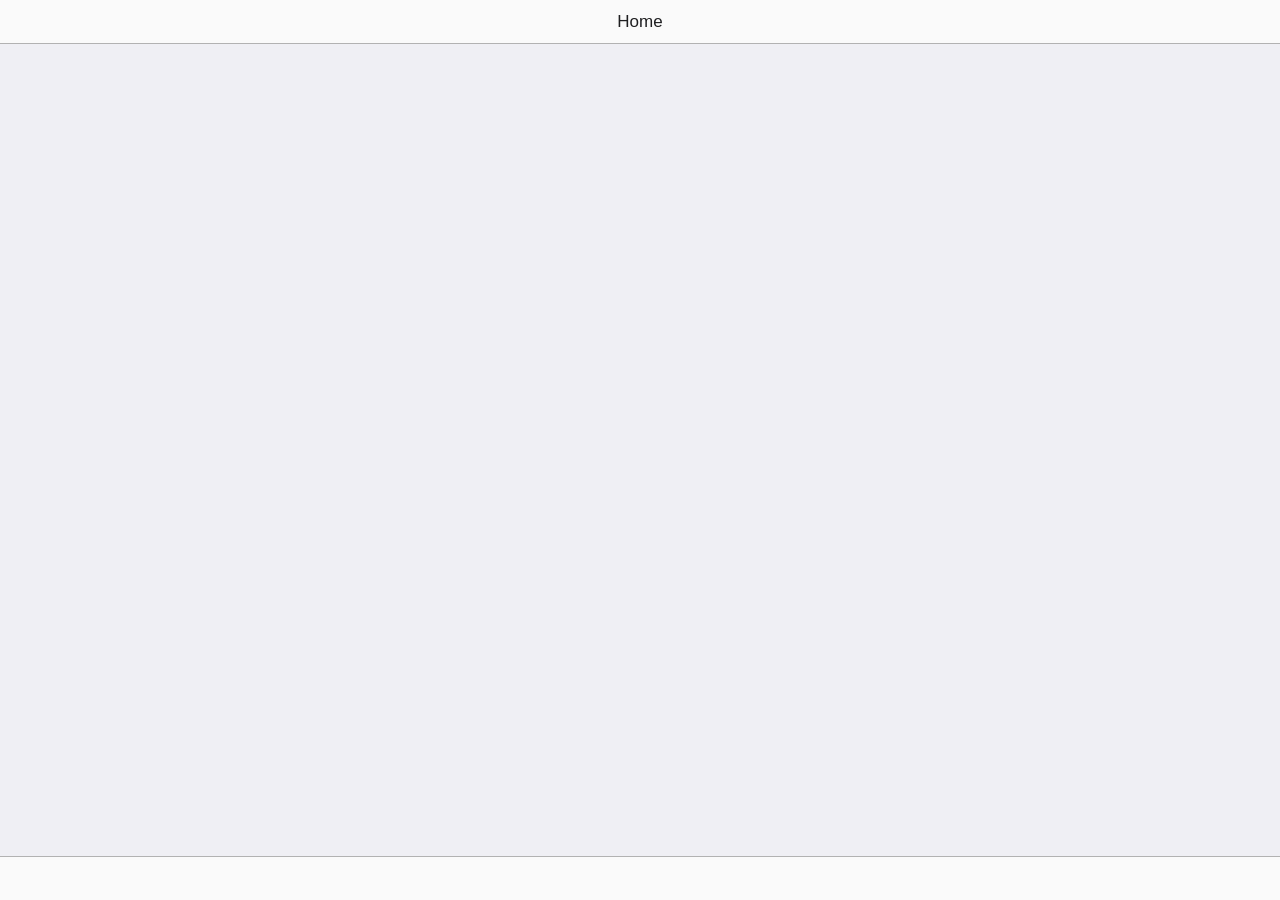
==== commit 16eaf7f1: "Closes #119." ====
--- a/Source/Scriptit-Core.swiftpm/Resources/local.html
+++ b/Source/Scriptit-Core.swiftpm/Resources/local.html
@@ -12,7 +12,6 @@
     <link rel="stylesheet" href="JS-Core/Scriptit/Icons/ionicons-min.css">
     <link rel="stylesheet" href="JS-Core/Scriptit/Icons/material-design-iconic-font-min.css">
     <link rel="stylesheet" href="JS-Core/Scriptit/Icons/fa-all-min.css">
-    <link rel="stylesheet" href="JS-Core/Scriptit/Icons/fa-v4-shims-min.css">
     
     <!-- PREVIEW DEVICE: OPTIONAL FOR PREVIEW DEVICE COMPONENT -->
     <link rel="stylesheet" href="JS-Core/Scriptit/Preview-Device/preview-device-min.css">
